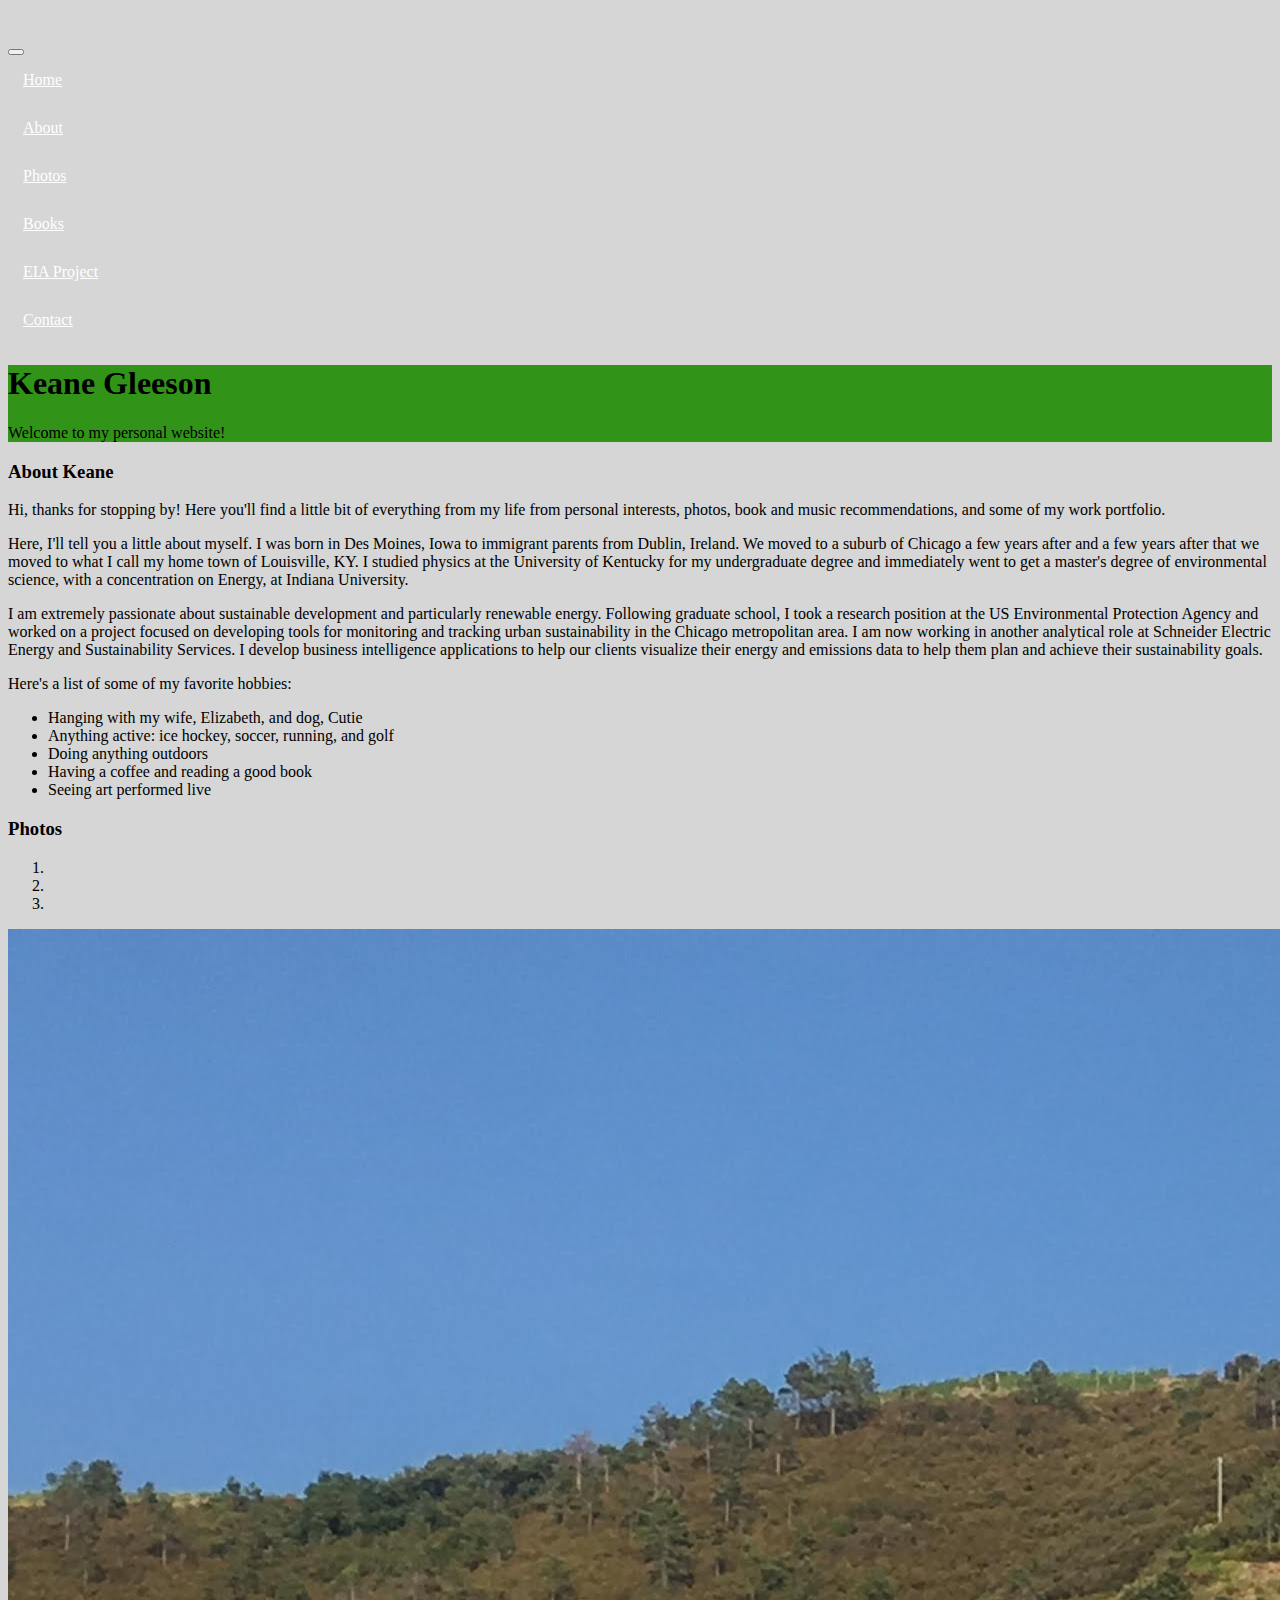
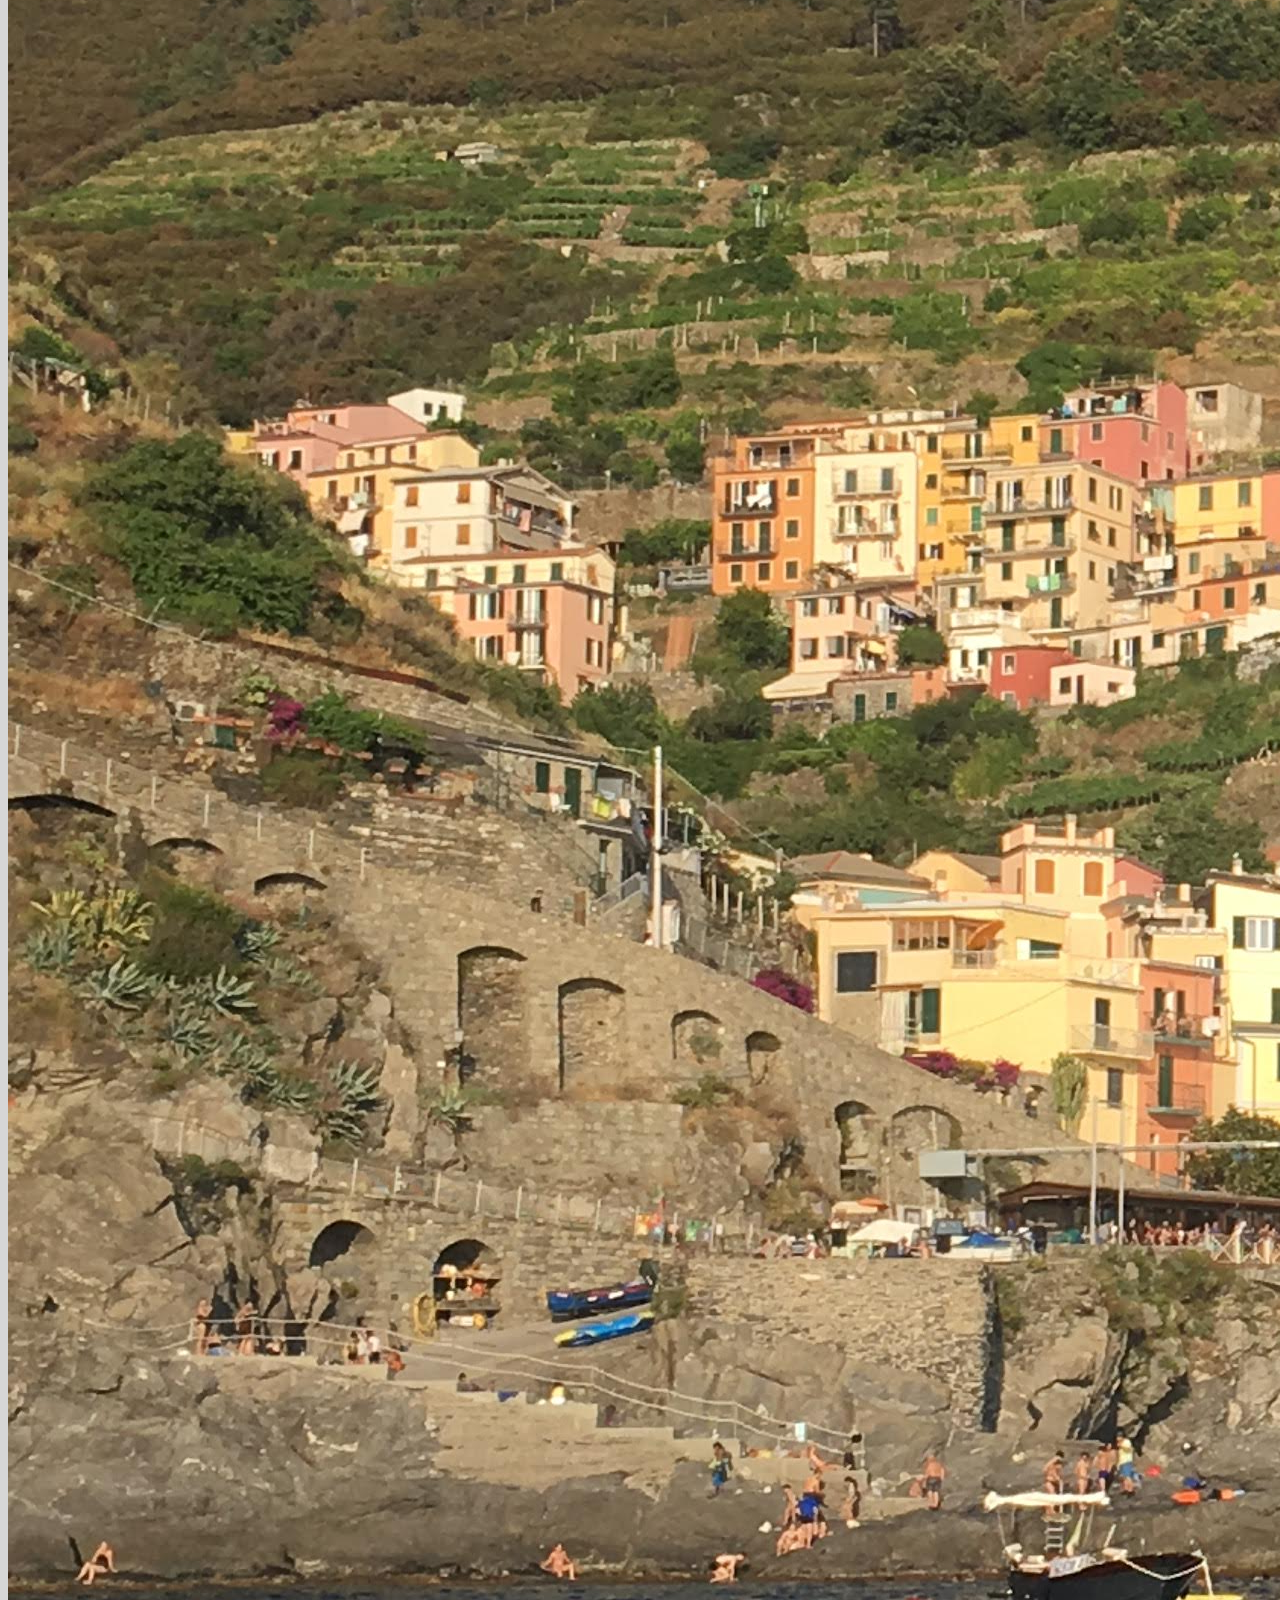
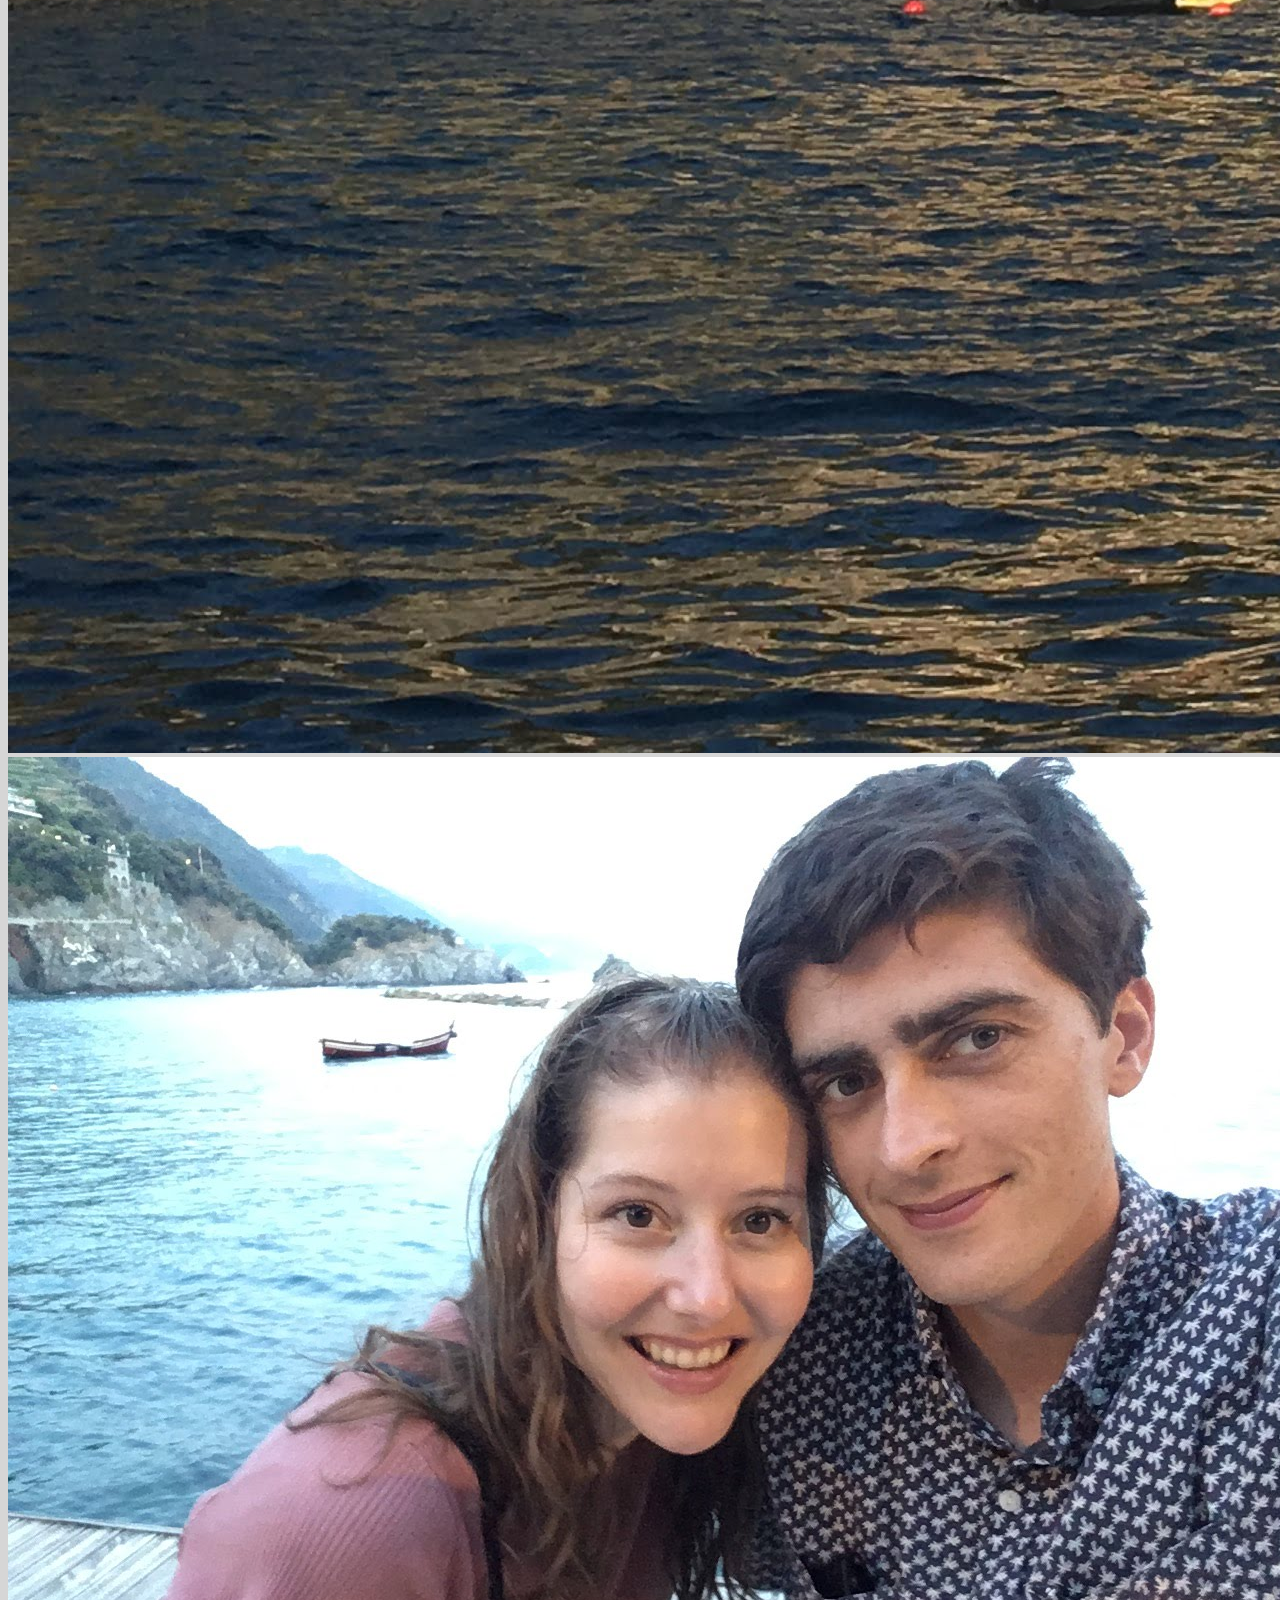
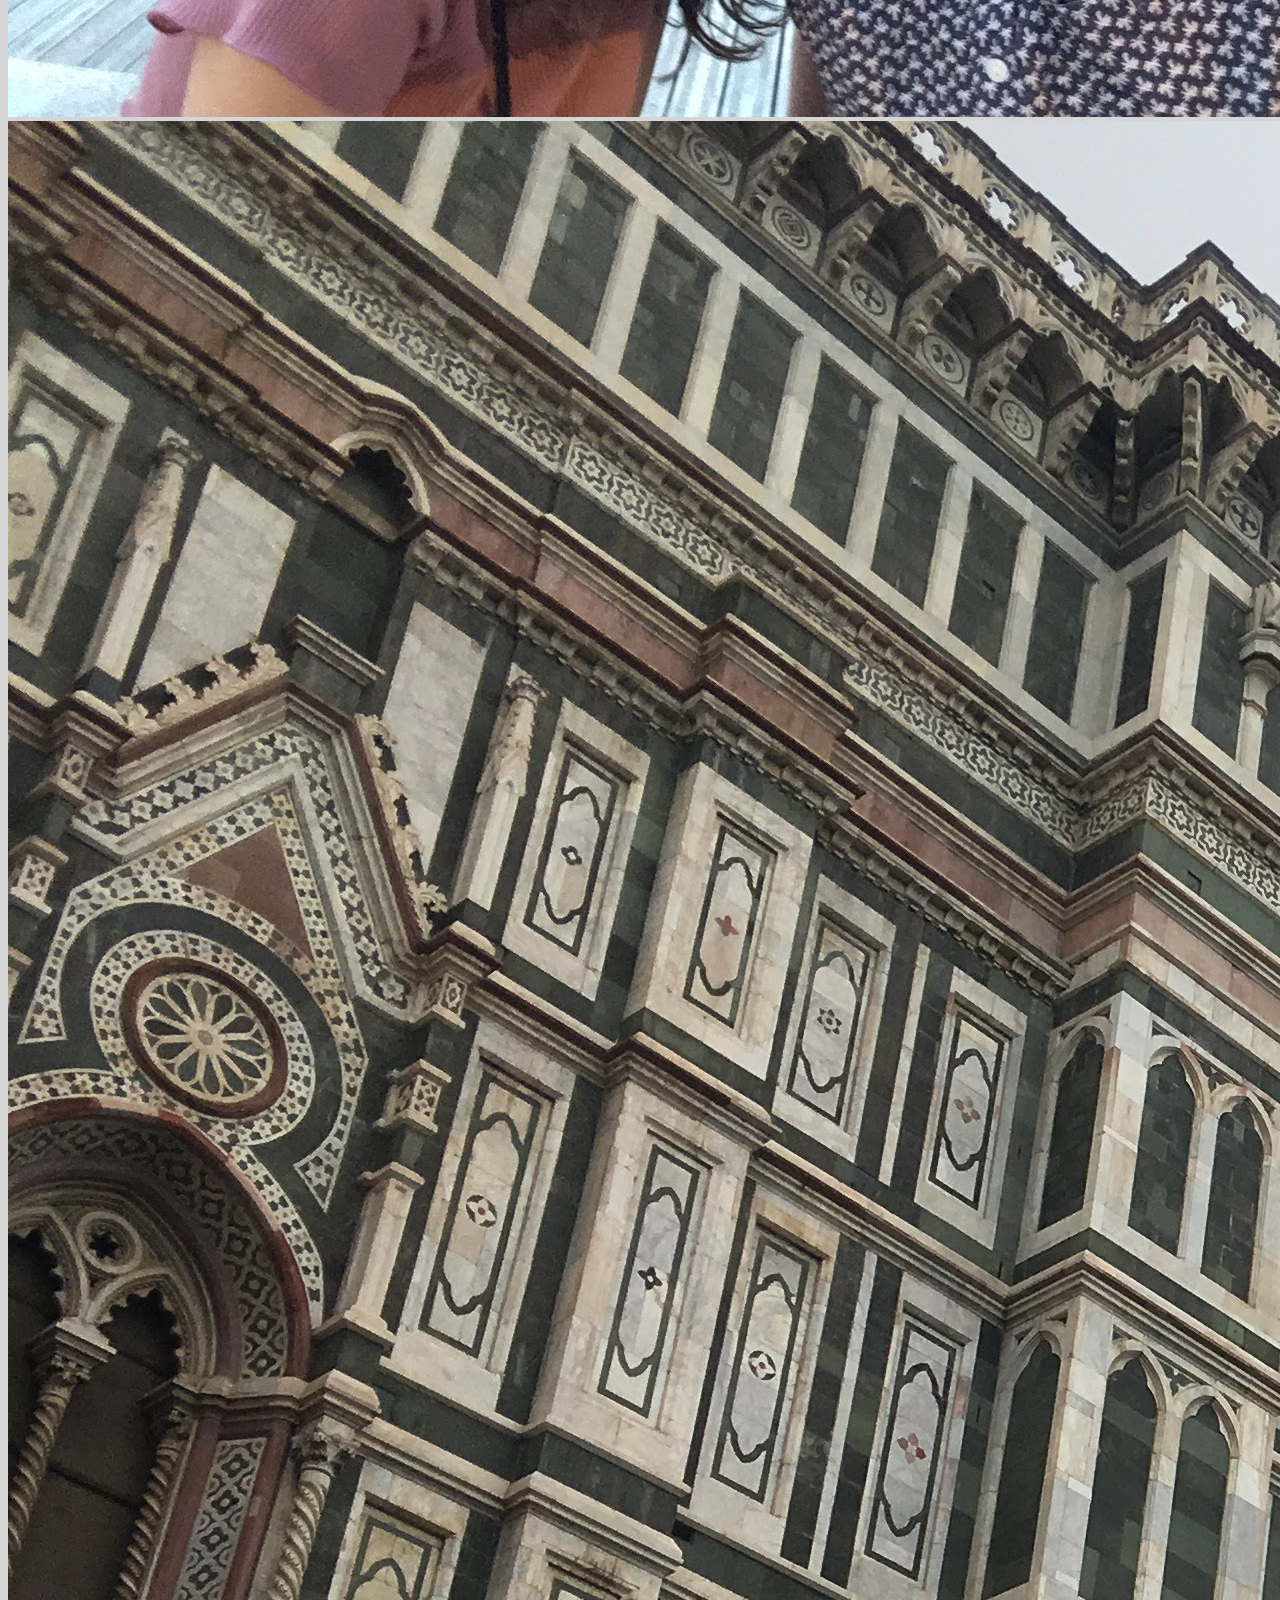
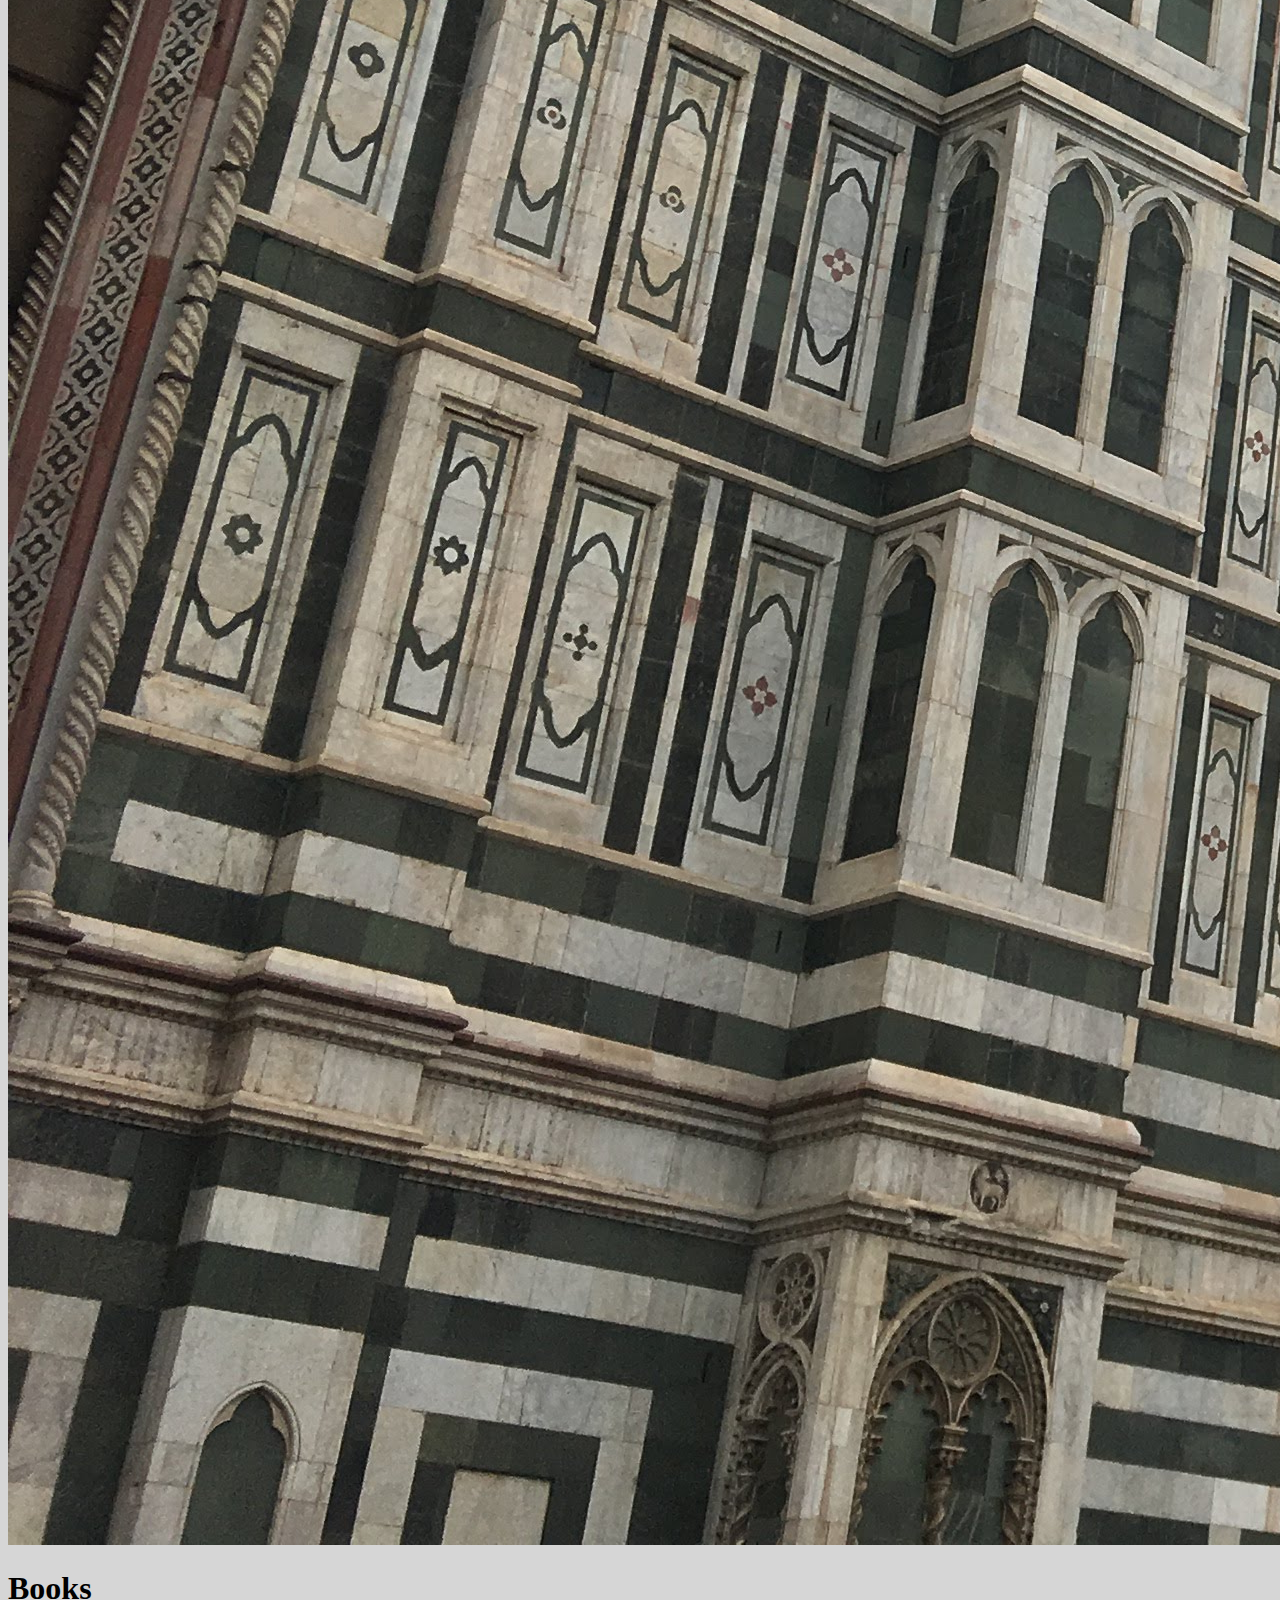
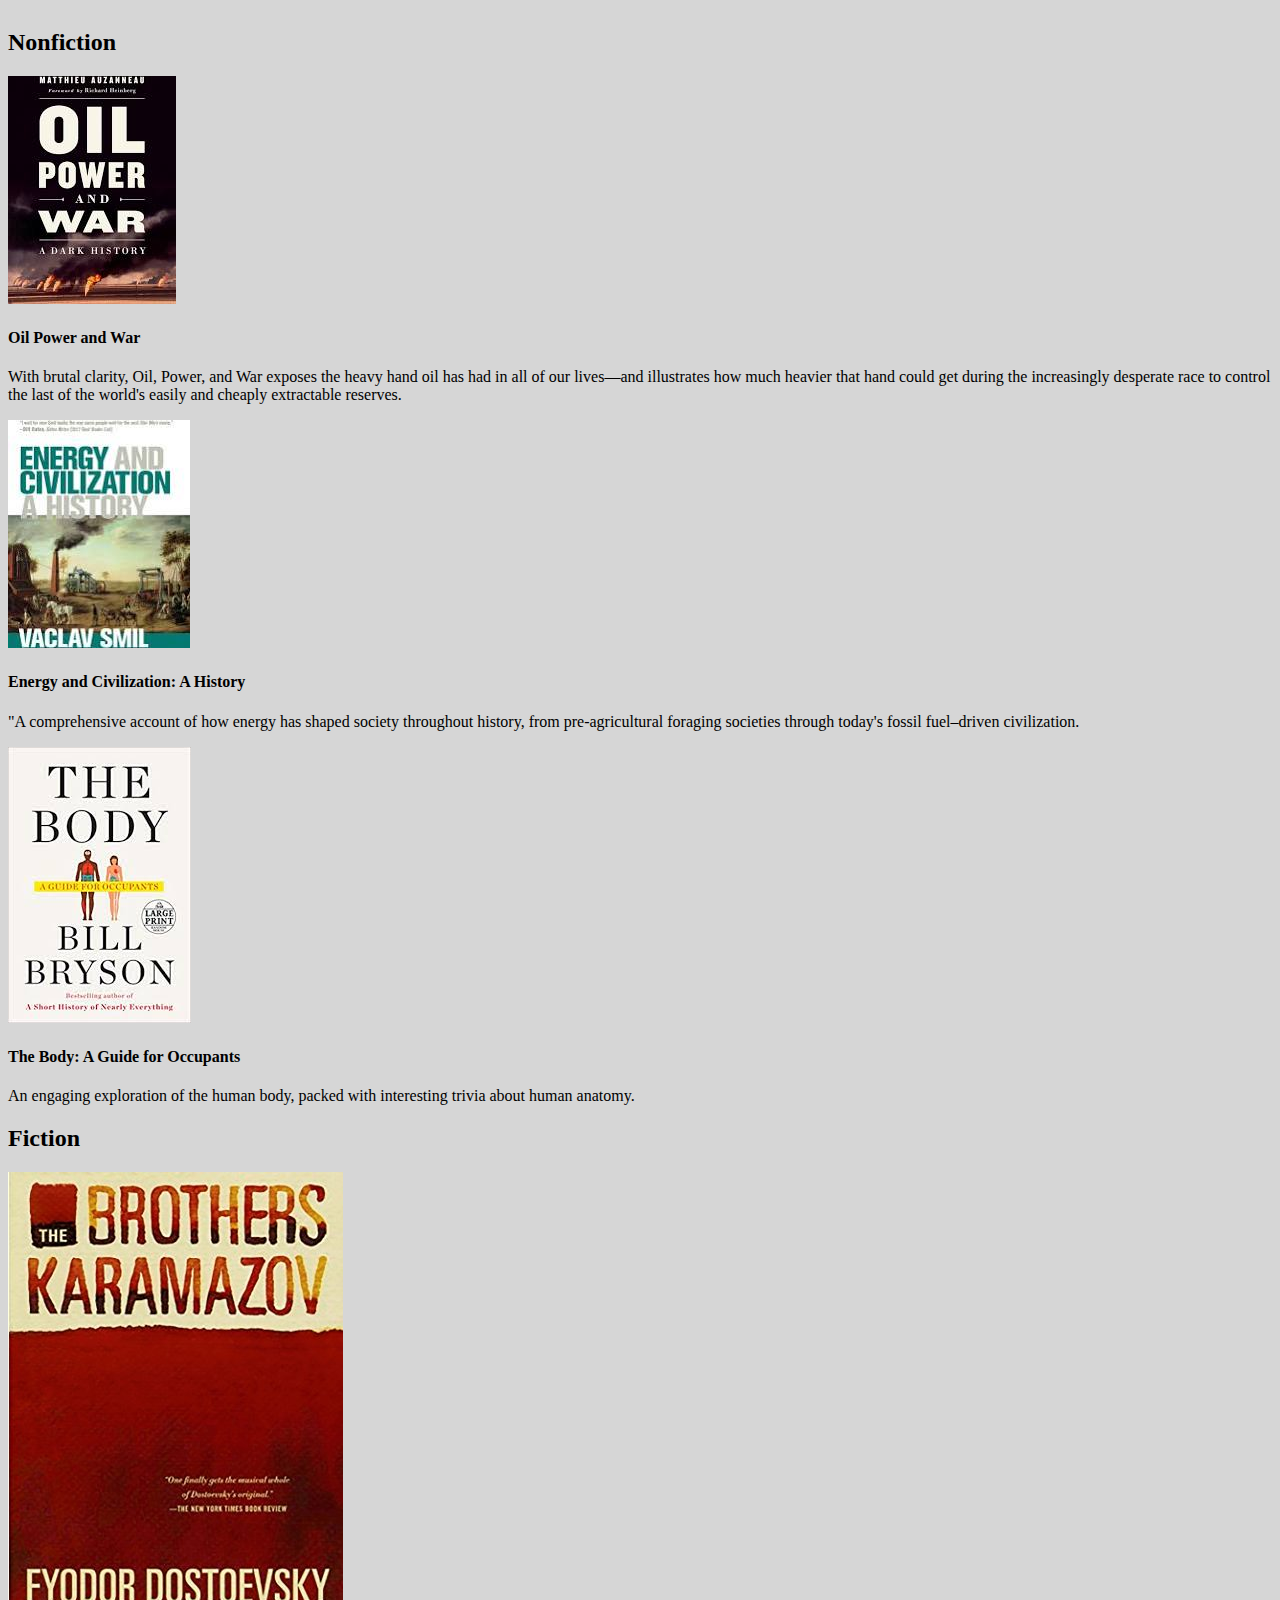
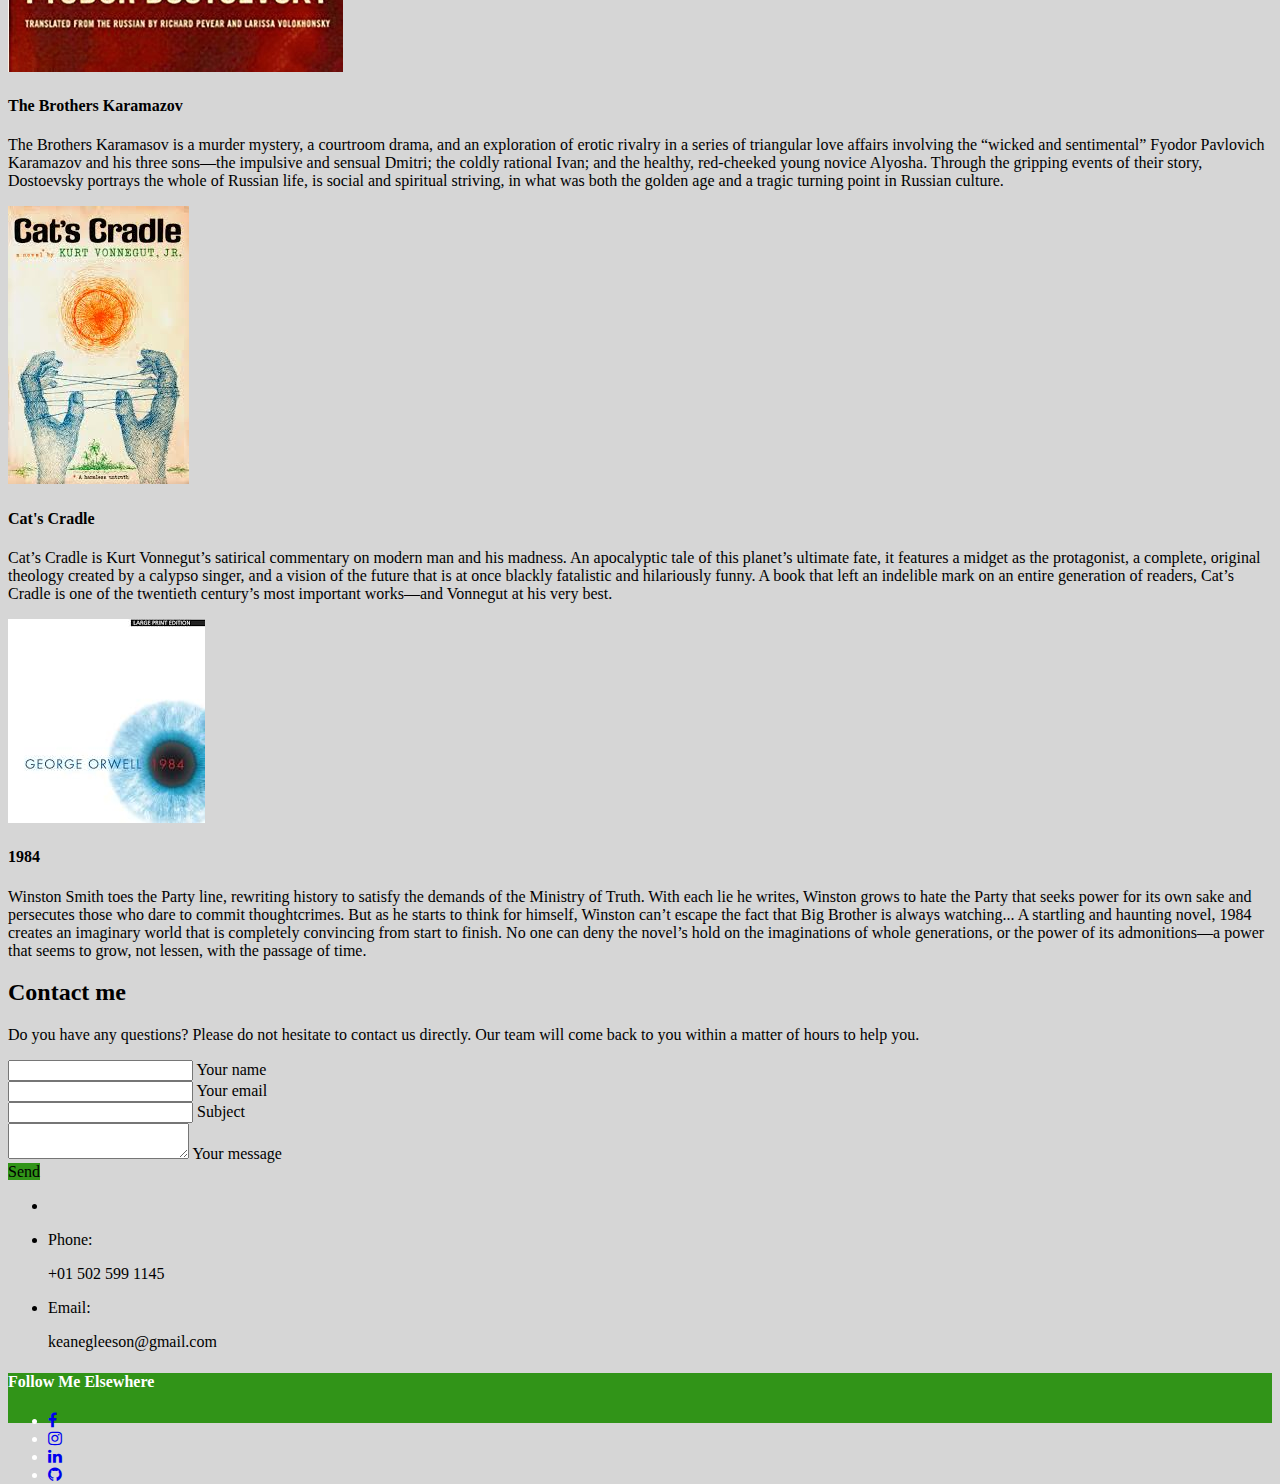
==== index.html @ a70cfd6a "11.18 JS Project Update to Personal Site" ====
<!DOCTYPE html>
<html lang="en">

<head>
  <title>Keane Gleeson</title>
  <!-- Required meta tags -->
  <meta charset="utf-8">
  <meta name="viewport" content="width=device-width, initial-scale=1, shrink-to-fit=no">

  <!-- Icons-->
  <link href="https://maxcdn.bootstrapcdn.com/font-awesome/4.7.0/css/font-awesome.min.css" rel="stylesheet">
  <!-- Bootstrap CSS -->
  <link rel="stylesheet" href="https://maxcdn.bootstrapcdn.com/bootstrap/4.0.0-beta/css/bootstrap.min.css"
    integrity="sha384-/Y6pD6FV/Vv2HJnA6t+vslU6fwYXjCFtcEpHbNJ0lyAFsXTsjBbfaDjzALeQsN6M" crossorigin="anonymous">

  <!-- JQuery import-->
  <script src="https://ajax.googleapis.com/ajax/libs/jquery/3.5.1/jquery.min.js"></script>
  <!--My CSS -->
  <link rel="stylesheet" href="css/Styles.css">


</head>



<body id="home" data-spy="scroll" data-target=".navbar" data-offset="100">
  <header class="main-header" id="main-header">
    <!-- navbar -->
    <nav class="navbar navbar-expand-lg navbar-dark bg-dark fixed-top">
      <div class="container">
        <a class="navbar-brand order-1 mr-0" target="_blank"></a>
        <button class="navbar-toggler" type="button" data-toggle="collapse" data-target="#navbarNavAltMarkup"
          aria-controls="navbarNavAltMarkup" aria-expanded="false" aria-label="Toggle navigation">
          <span class="navbar-toggler-icon"></span>
        </button>
        <div class="collapse navbar-collapse" id="navbarNavAltMarkup">
          <div class="navbar-nav">
            <a class="nav-item " href="#home">Home <span class="sr-only">(current)</span></a>
            <a class="nav-item " href="#About">About</a>
            <a class="nav-item " href="#Photos">Photos</a>
            <a class="nav-item " href="#Books" onclick="openTab('Books')">Books</a>
            <a class="nav-item " href="#eia.html">EIA Project</a>
            <a class="nav-item " href="#Contact">Contact</a>
          </div>
        </div>
      </div>
    </nav><!-- /navbar -->
  </header>

  <!-- jumbotron -->
  <div class="jumbotron jumbotron-fluid  text-white">
    <div class="container text-sm-center pt-5">
      <h1 id="Home" class="display-2">Keane Gleeson</h1>
      <p class="lead">Welcome to my personal website!</p>
    </div>
  </div><!-- /jumbotron -->

  <div class="container pt-4">
    <!-- about -->
    <div id="about" class="row">
      <div class="col-lg">
        <h3 id="About" class="mb-4">About Keane</h3>

        <p>Hi, thanks for stopping by! Here you'll find a little bit of everything from my life from personal interests,
          photos, book and music recommendations, and some of my work portfolio. </p>
        <p>Here, I'll tell you a little about myself. I was born in Des Moines, Iowa to immigrant parents from Dublin,
          Ireland. We moved to a suburb of Chicago a few years after and a few years after that we moved to what I call
          my home town of Louisville, KY. I studied physics at the University of Kentucky for my undergraduate degree
          and immediately went to get a master's degree of environmental science, with a concentration on Energy, at
          Indiana University.</p>
        <p>I am extremely passionate about sustainable development and particularly renewable energy. Following graduate
          school, I took a research position at the US Environmental Protection Agency and worked on a project focused
          on
          developing tools for monitoring and tracking urban sustainability in the Chicago metropolitan area. I am now
          working in another analytical role at Schneider Electric Energy and Sustainability Services.
          I develop business intelligence applications to help our clients visualize their energy and emissions data to
          help them plan and achieve their sustainability goals.
        </p>
        <p>
          Here's a list of some of my favorite hobbies:
        <ul>
          <li>Hanging with my wife, Elizabeth, and dog, Cutie</li>
          <li>Anything active: ice hockey, soccer, running, and golf</li>
          <li>Doing anything outdoors</li>
          <li>Having a coffee and reading a good book</li>
          <li>Seeing art performed live</li>
        </ul>
        </p>
      </div>

      <div class="col-lg">
        <h3 id="Photos" class="mb-4">Photos</h3>
        <div id="carouselExampleIndicators" class="carousel slide" data-ride="carousel">
          <ol class="carousel-indicators">
            <li data-target="#carouselExampleIndicators" data-slide-to="0" class="active"></li>
            <li data-target="#carouselExampleIndicators" data-slide-to="1"></li>
            <li data-target="#carouselExampleIndicators" data-slide-to="2"></li>
          </ol>
          <div class="carousel-inner">
            <div class="carousel-item active">
              <img class="d-block w-100" src="img/IMG_4002.jpg" alt="Cinque Terre">
            </div>
            <div class="carousel-item">
              <img class="d-block w-100" src="img/IMG_4075.jpg" alt="Keane and Elizabeth in Italy">
            </div>
            <div class="carousel-item">
              <img class="d-block w-100" src="img/IMG_4142.jpg" alt="Florence, Italy - Duomo">
            </div>
          </div>
          <a class="carousel-control-prev" href="#carouselExampleIndicators" role="button" data-slide="prev">
            <span class="carousel-control-prev-icon" aria-hidden="true"></span>
            <span class="sr-only">Previous</span>
          </a>
          <a class="carousel-control-next" href="#carouselExampleIndicators" role="button" data-slide="next">
            <span class="carousel-control-next-icon" aria-hidden="true"></span>
            <span class="sr-only">Next</span>
          </a>
        </div>

      </div>
    </div><!-- /about -->

    <!-- Books -->
    <h1 id="Books" class="display-4 text-center my-5">Books</h1>
    <h2 id="Genre"> Nonfiction</h2>
    <div class="row">
      <div class="col-md-6 col-lg-4">
        <div class="card mb-3 h-100">
          <img class="card-img-top h-100" src="img/OPW.jpg" alt="Oil Power and War">
          <div class="card-body h-100">
            <h4 class="card-title">Oil Power and War</h4>
            <p class="card-text">With brutal clarity, Oil, Power, and War exposes the heavy hand oil has had in all of
              our lives—and illustrates how much heavier that hand could get during the increasingly desperate race to
              control the last of the world's easily and cheaply extractable reserves.</p>
          </div>
        </div>
      </div>

      <div class="col-md-6 col-lg-4">
        <div class="card mb-3 h-100">
          <img class="card-img-top h-100" src="img/EC.jpg" alt="Energy and Civilization">
          <div class="card-body h-100">
            <h4 class="card-title">Energy and Civilization: A History</h4>
            <p class="card-text">"A comprehensive account of how energy has shaped society throughout history, from
              pre-agricultural foraging societies through today's fossil fuel–driven civilization.</p>
          </div>
        </div>
      </div>

      <div class="col-md-6 col-lg-4">
        <div class="card mb-3 h-100">
          <img class="card-img-top h-100" src="img/Body.jpg" alt="Body">
          <div class="card-body h-100">
            <h4 class="card-title">The Body: A Guide for Occupants</h4>
            <p class="card-text">An engaging exploration of the human body, packed with interesting trivia about human
              anatomy.</p>
          </div>
        </div>
      </div>
    </div>

    <h2 class="mt-5" id="Genre"> Fiction</h2>
    <div class="row mt-4">
      <div class="col-md-6 col-lg-4">
        <div class="card mb-3 h-100">
          <img class="card-img-top h-100" src="img/BK.jpg" alt="Brothers Karamazov">
          <div class="card-body h-100">
            <h4 class="card-title">The Brothers Karamazov</h4>
            <p class="card-text">The Brothers Karamasov is a murder mystery, a courtroom drama, and an exploration of
              erotic rivalry in a series of triangular love affairs involving the “wicked and sentimental” Fyodor
              Pavlovich Karamazov and his three sons―the impulsive and sensual Dmitri; the coldly rational Ivan; and the
              healthy, red-cheeked young novice Alyosha. Through the gripping events of their story, Dostoevsky portrays
              the whole of Russian life, is social and spiritual striving, in what was both the golden age and a tragic
              turning point in Russian culture.</p>
          </div>
        </div>
      </div>

      <div class="col-md-6 col-lg-4">
        <div class="card mb-3 h-100">
          <img class="card-img-top h-100" src="img/CC.jpg" alt="Cat's Cradle">
          <div class="card-body h-100">
            <h4 class="card-title">Cat's Cradle</h4>
            <p class="card-text">Cat’s Cradle is Kurt Vonnegut’s satirical commentary on modern man and his madness. An
              apocalyptic tale of this planet’s ultimate fate, it features a midget as the protagonist, a complete,
              original theology created by a calypso singer, and a vision of the future that is at once blackly
              fatalistic and hilariously funny. A book that left an indelible mark on an entire generation of readers,
              Cat’s Cradle is one of the twentieth century’s most important works—and Vonnegut at his very best.</p>
          </div>
        </div>
      </div>

      <div class="col-md-6 col-lg-4">
        <div class="card mb-3 h-100">
          <img class="card-img-top h-100" src="img/1984.jpg" alt="1984">
          <div class="card-body h-100">
            <h4 class="card-title">1984</h4>
            <p class="card-text">Winston Smith toes the Party line, rewriting history to satisfy the demands of the
              Ministry of Truth. With each lie he writes, Winston grows to hate the Party that seeks power for its own
              sake and persecutes those who dare to commit thoughtcrimes. But as he starts to think for himself, Winston
              can’t escape the fact that Big Brother is always watching...
              A startling and haunting novel, 1984 creates an imaginary world that is completely convincing from start
              to finish. No one can deny the novel’s hold on the imaginations of whole generations, or the power of its
              admonitions—a power that seems to grow, not lessen, with the passage of time.</p>
          </div>
        </div>
      </div>
    </div>
    <!-- /Books -->

    <!--Section: Contact v.2-->
    <section class="mb-4">

      <!--Section heading-->
      <h2 id="Contact" class="h1-responsive font-weight-bold text-center my-4">Contact me</h2>
      <!--Section description-->
      <p class="text-center w-responsive mx-auto mb-5">Do you have any questions? Please do not hesitate to contact us
        directly. Our team will come back to you within
        a matter of hours to help you.</p>

      <div class="row">

        <!--Grid column-->
        <div class="col-md-9 mb-md-0 mb-5">
          <form id="contact-form" name="contact-form" action="mail.php" method="POST" onsubmit="return validateForm()">

            <!--Grid row-->
            <div class="row">

              <!--Grid column-->
              <div class="col-md-6">
                <div class="md-form mb-0">
                  <input type="text" id="name" name="name" class="form-control">
                  <label for="name" class="">Your name</label>
                </div>
              </div>
              <!--Grid column-->

              <!--Grid column-->
              <div class="col-md-6">
                <div class="md-form mb-0">
                  <input type="text" id="email" name="email" class="form-control">
                  <label for="email" class="">Your email</label>
                </div>
              </div>
              <!--Grid column-->

            </div>
            <!--Grid row-->

            <!--Grid row-->
            <div class="row">
              <div class="col-md-12">
                <div class="md-form mb-0">
                  <input type="text" id="subject" name="subject" class="form-control">
                  <label for="subject" class="">Subject</label>
                </div>
              </div>
            </div>
            <!--Grid row-->

            <!--Grid row-->
            <div class="row">

              <!--Grid column-->
              <div class="col-md-12">

                <div class="md-form">
                  <textarea type="text" id="message" name="message" rows="2"
                    class="form-control md-textarea"></textarea>
                  <label for="message">Your message</label>
                </div>

              </div>
            </div>
            <!--Grid row-->

          </form>

          <div class="text-center text-md-left">
            <a class="btn text-white" type="submit" onclick="validateForm()">Send</a>
          </div>
          <div class="status" id="status"></div>
        </div>
        <!--Grid column-->

        <!--Grid column-->
        <div class="col-md-3 text-center">
          <ul class="list-unstyled mb-0">
            <li><i class="fas fa-map-marker-alt fa-2x"></i>
              <p></p>
            </li>

            <li><a class="mt-4">Phone:</a>
              <p>+01 502 599 1145</p>
            </li>

            <li><a class="mt-4">Email:</a>
              <p>keanegleeson@gmail.com</p>
            </li>
          </ul>
        </div>
        <!--Grid column-->

      </div>

    </section>
    <!--Section: Contact v.2-->



  </div><!-- /.container -->




  <!-- Optional JavaScript from bootstrap template -->
  <!-- jQuery first, then Popper.js, then Bootstrap JS -->
  <script src="https://code.jquery.com/jquery-3.2.1.slim.min.js"
    integrity="sha384-KJ3o2DKtIkvYIK3UENzmM7KCkRr/rE9/Qpg6aAZGJwFDMVNA/GpGFF93hXpG5KkN"
    crossorigin="anonymous"></script>
  <script src="https://cdnjs.cloudflare.com/ajax/libs/popper.js/1.11.0/umd/popper.min.js"
    integrity="sha384-b/U6ypiBEHpOf/4+1nzFpr53nxSS+GLCkfwBdFNTxtclqqenISfwAzpKaMNFNmj4"
    crossorigin="anonymous"></script>
  <script src="https://maxcdn.bootstrapcdn.com/bootstrap/4.0.0-beta/js/bootstrap.min.js"
    integrity="sha384-h0AbiXch4ZDo7tp9hKZ4TsHbi047NrKGLO3SEJAg45jXxnGIfYzk4Si90RDIqNm1"
    crossorigin="anonymous"></script>

  <!--Custom scripts-->
  <script src="js/form_checker.js"></script>

  <footer class="footer">
    <div class="container">
      <div class="col-lg">
        <h4>Follow Me Elsewhere</h4>
        <ul class="social-network social-circle">
          <li><a href="https://www.facebook.com/keane.gleeson" target="_blank" class="icoFacebook" title="Facebook"><i
                class="fa fa-facebook"></i></a></li>
          <li><a href="https://www.instagram.com/keanegleeson/" target="_blank" class="icoInstagram"
              title="Instagram"><i class="fa fa-instagram"></i></a></li>
          <li><a href="https://www.linkedin.com/in/keanegleeson/" target="_blank" class="icoLinkedin"
              title="Linkedin"><i class="fa fa-linkedin"></i></a></li>
          <li><a href="https://github.com/keanegleeson" target="_blank" class="icoGithub" title="Github"><i
                class="fa fa-github"></i></a></li>
        </ul>
      </div>
    </div>
  </footer>
</body>

</html>
---- css/Styles.css ----
body{
    background-color: #D6d6d6 ;
}

.jumbotron{
    background-color:#319418 ;
}

.btn{
    background-color:#319418 ;
}
/* NAVIGATION CSS*/

  

  nav a,
  nav a:after,
  nav a:before {
    transition: all .5s;
    color: #fff;
    display: block;
    padding: 15px;
  }
  nav a:hover {
    color: #D61800;
  }
  
  
  /* stroke */
  nav.stroke a,
  nav.fill a {
    position: relative;
  }
  nav.stroke a:after,
  nav.fill a:after {
    position: absolute;
    bottom: 0;
    left: 0;
    right: 0;
    margin: auto;
    width: 0%;
    content: '.';
    color: transparent;
    background: #D61800;
    height: 1px;
  }
  nav.stroke a:hover:after {
    width: 100%;
  }
  
  nav.fill a {
    transition: all 2s;
  }
  
  nav.fill a:after {
    text-align: left;
    content: '.';
    margin: 0;
    opacity: 0;
  }
  nav.fill a:hover {
    color: #D61800;
    z-index: 1;
  }
  nav.fill a:hover:after {
    z-index: -10;
    animation: fill 1s forwards;
    -webkit-animation: fill 1s forwards;
    -moz-animation: fill 1s forwards;
    opacity: 1;
  }
  /* NAVIGATION CSS*/

  /*Footer*/
  footer{
    background-color: #319418;
    color: #fff;
    height: 50px;
  }
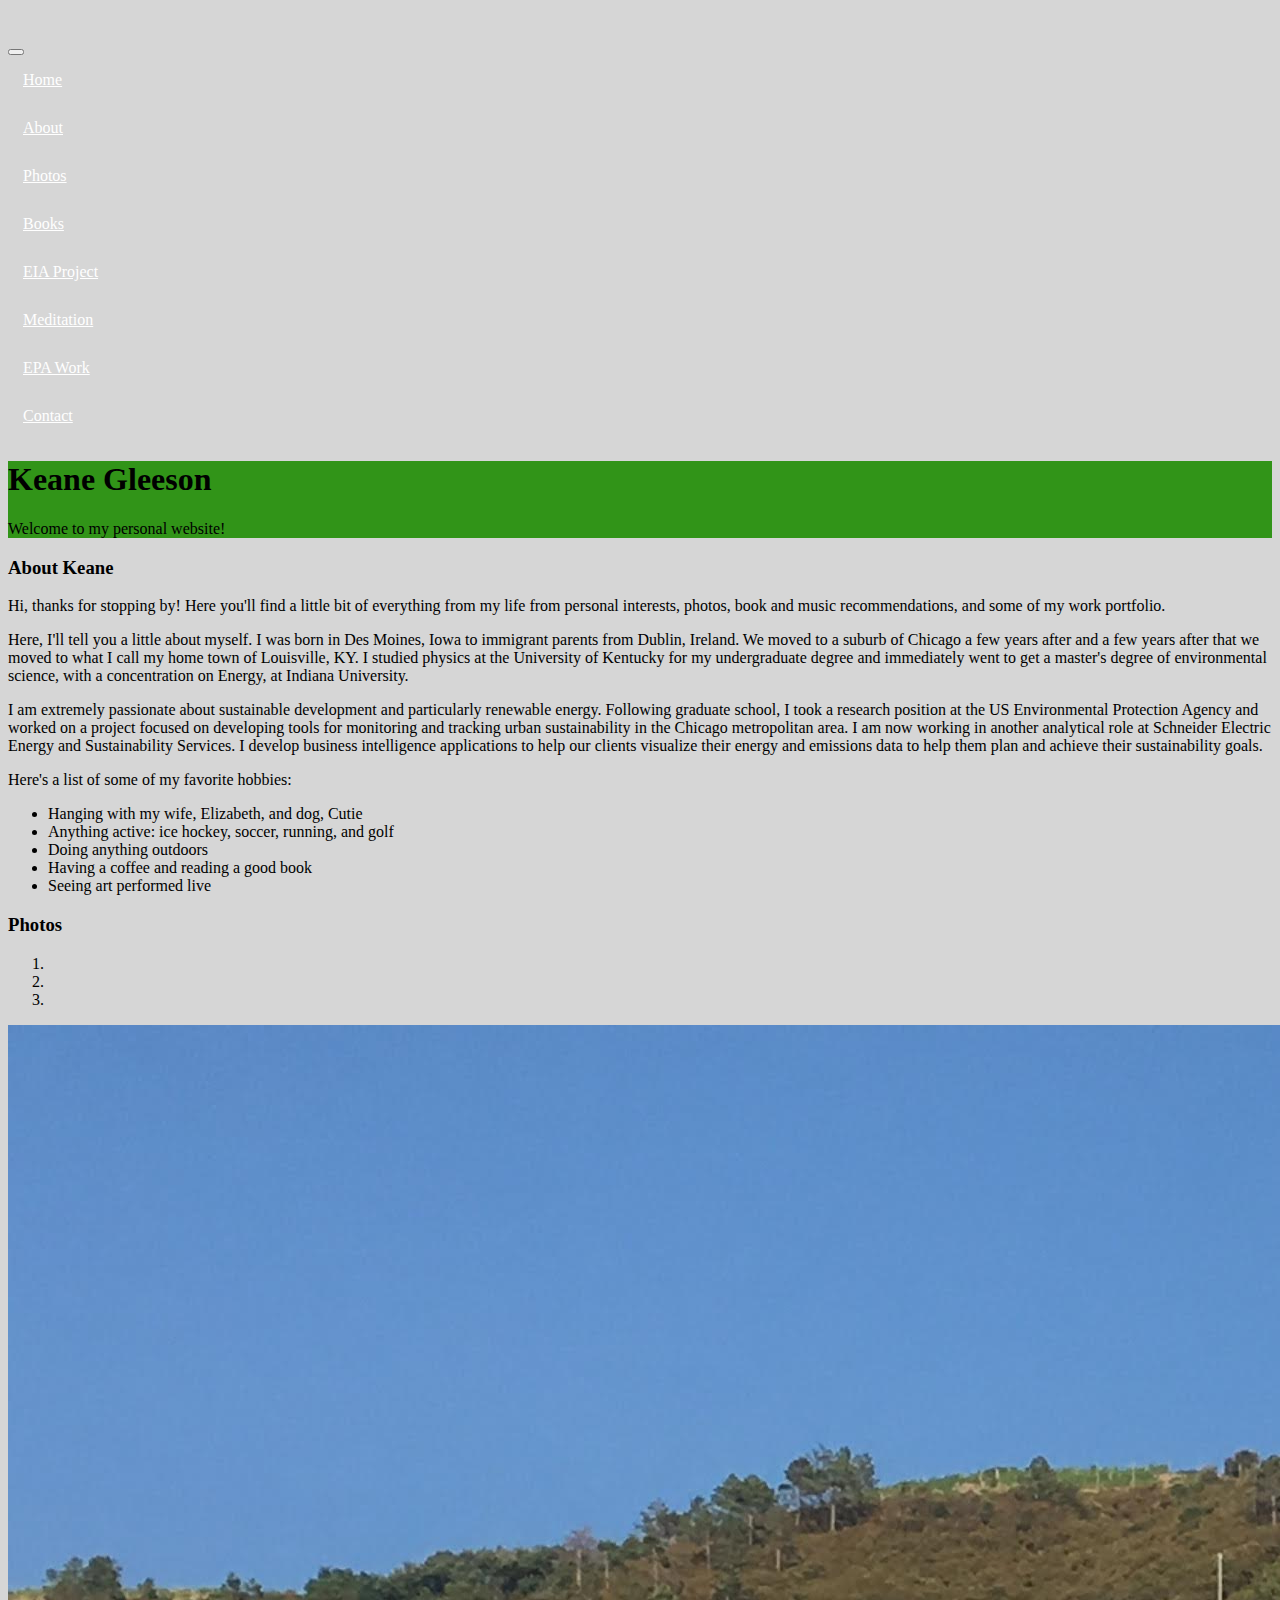
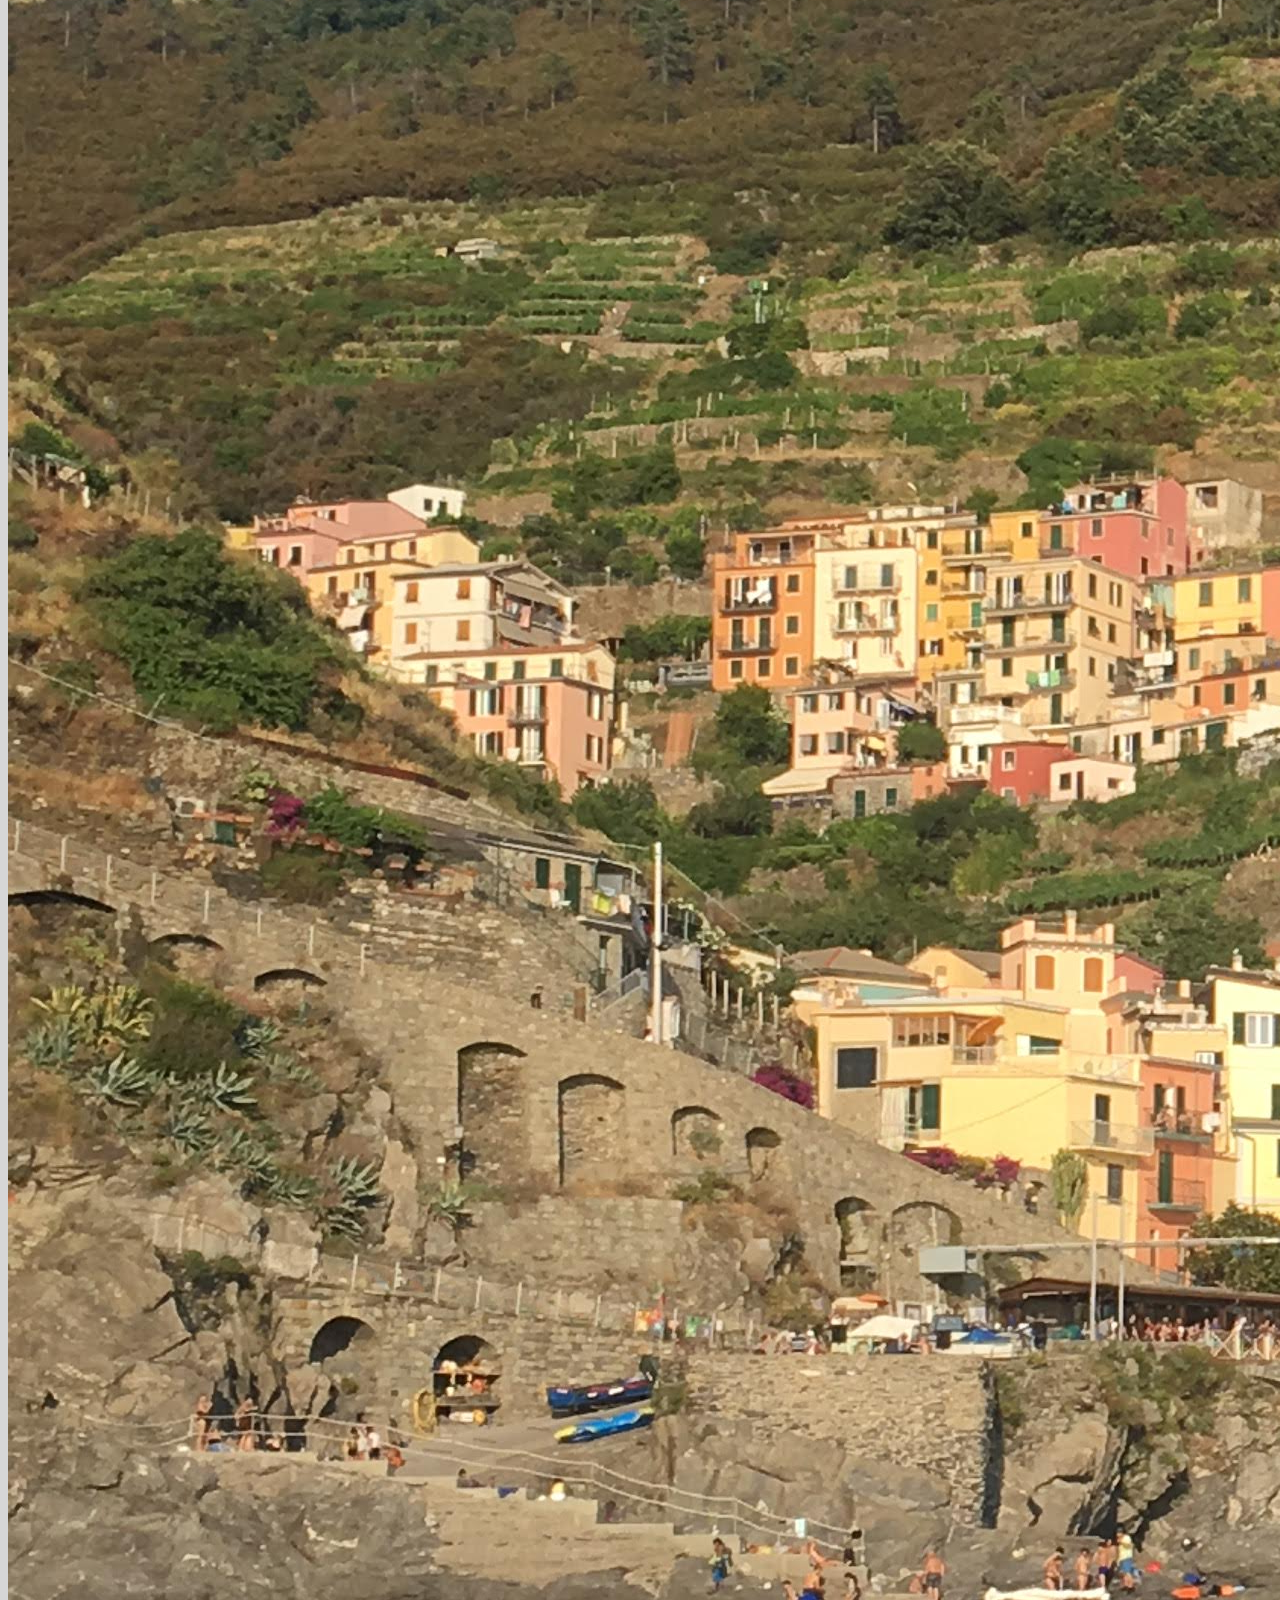
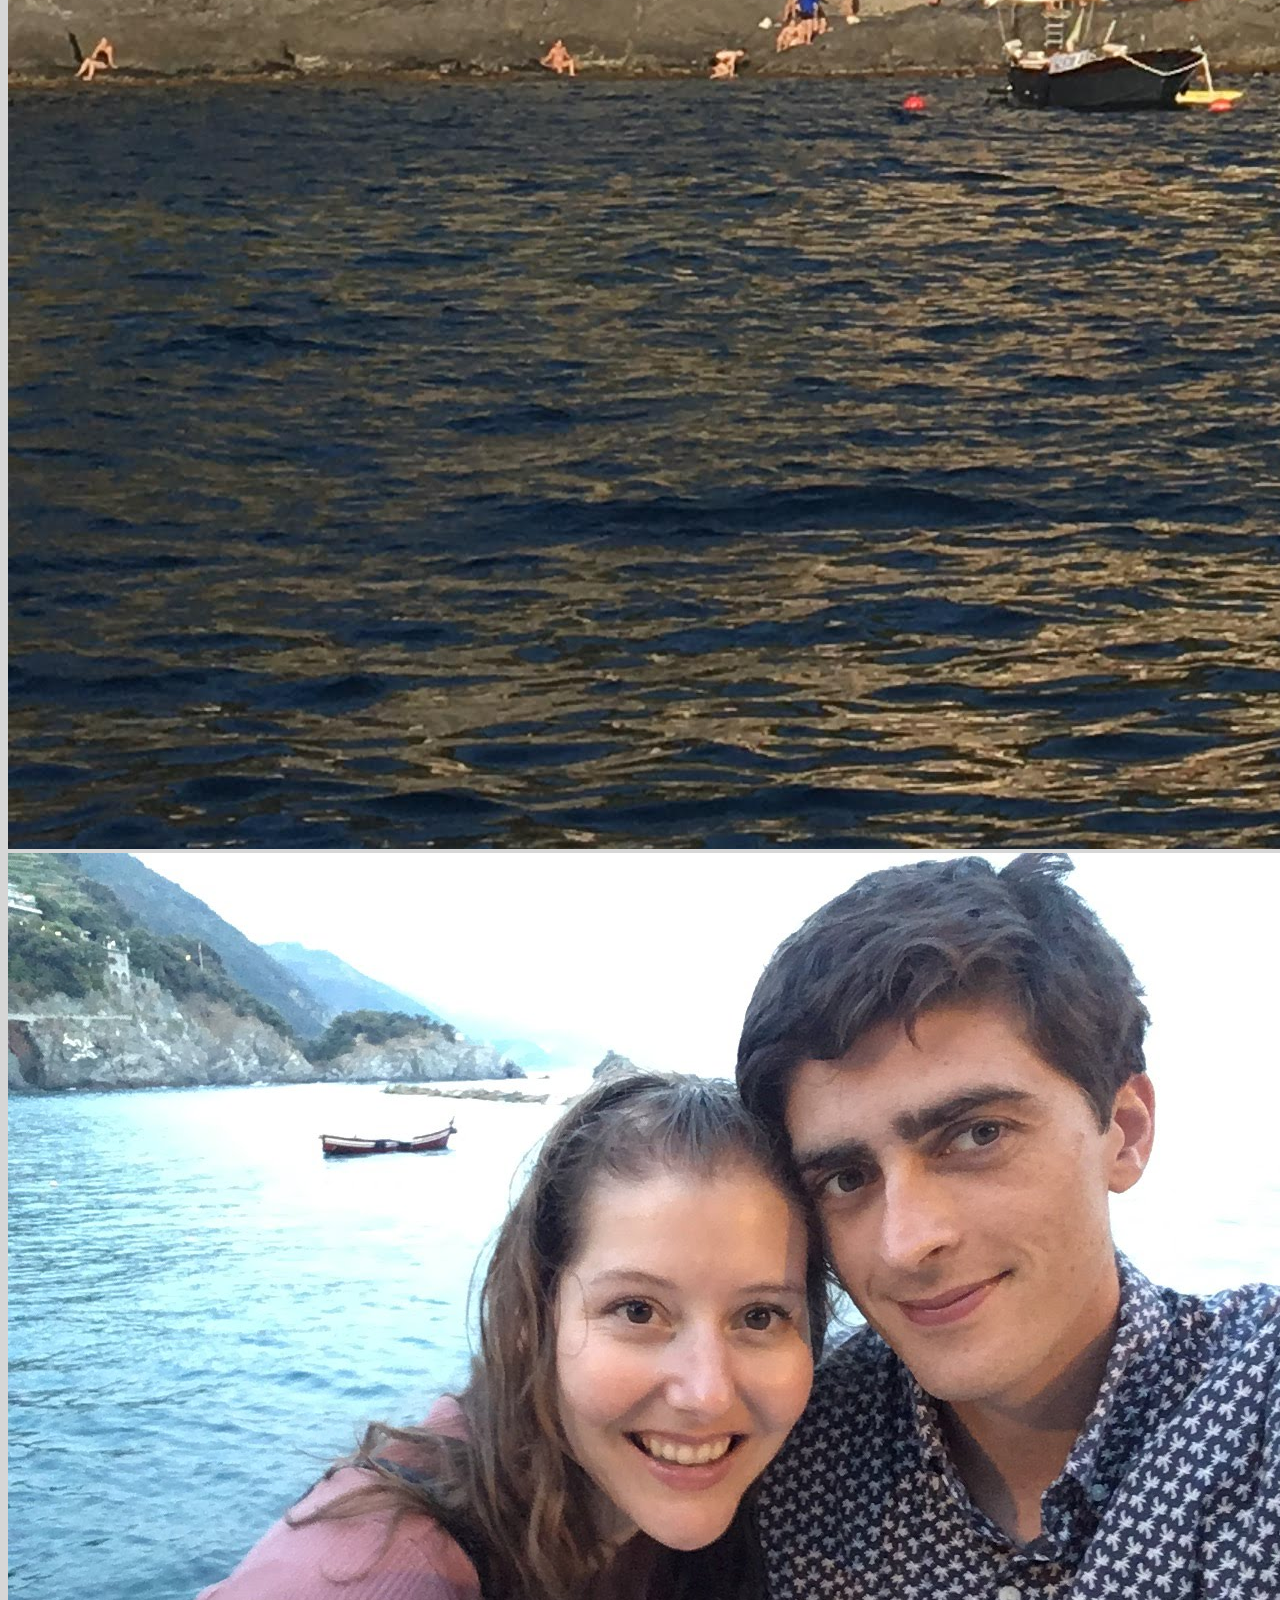
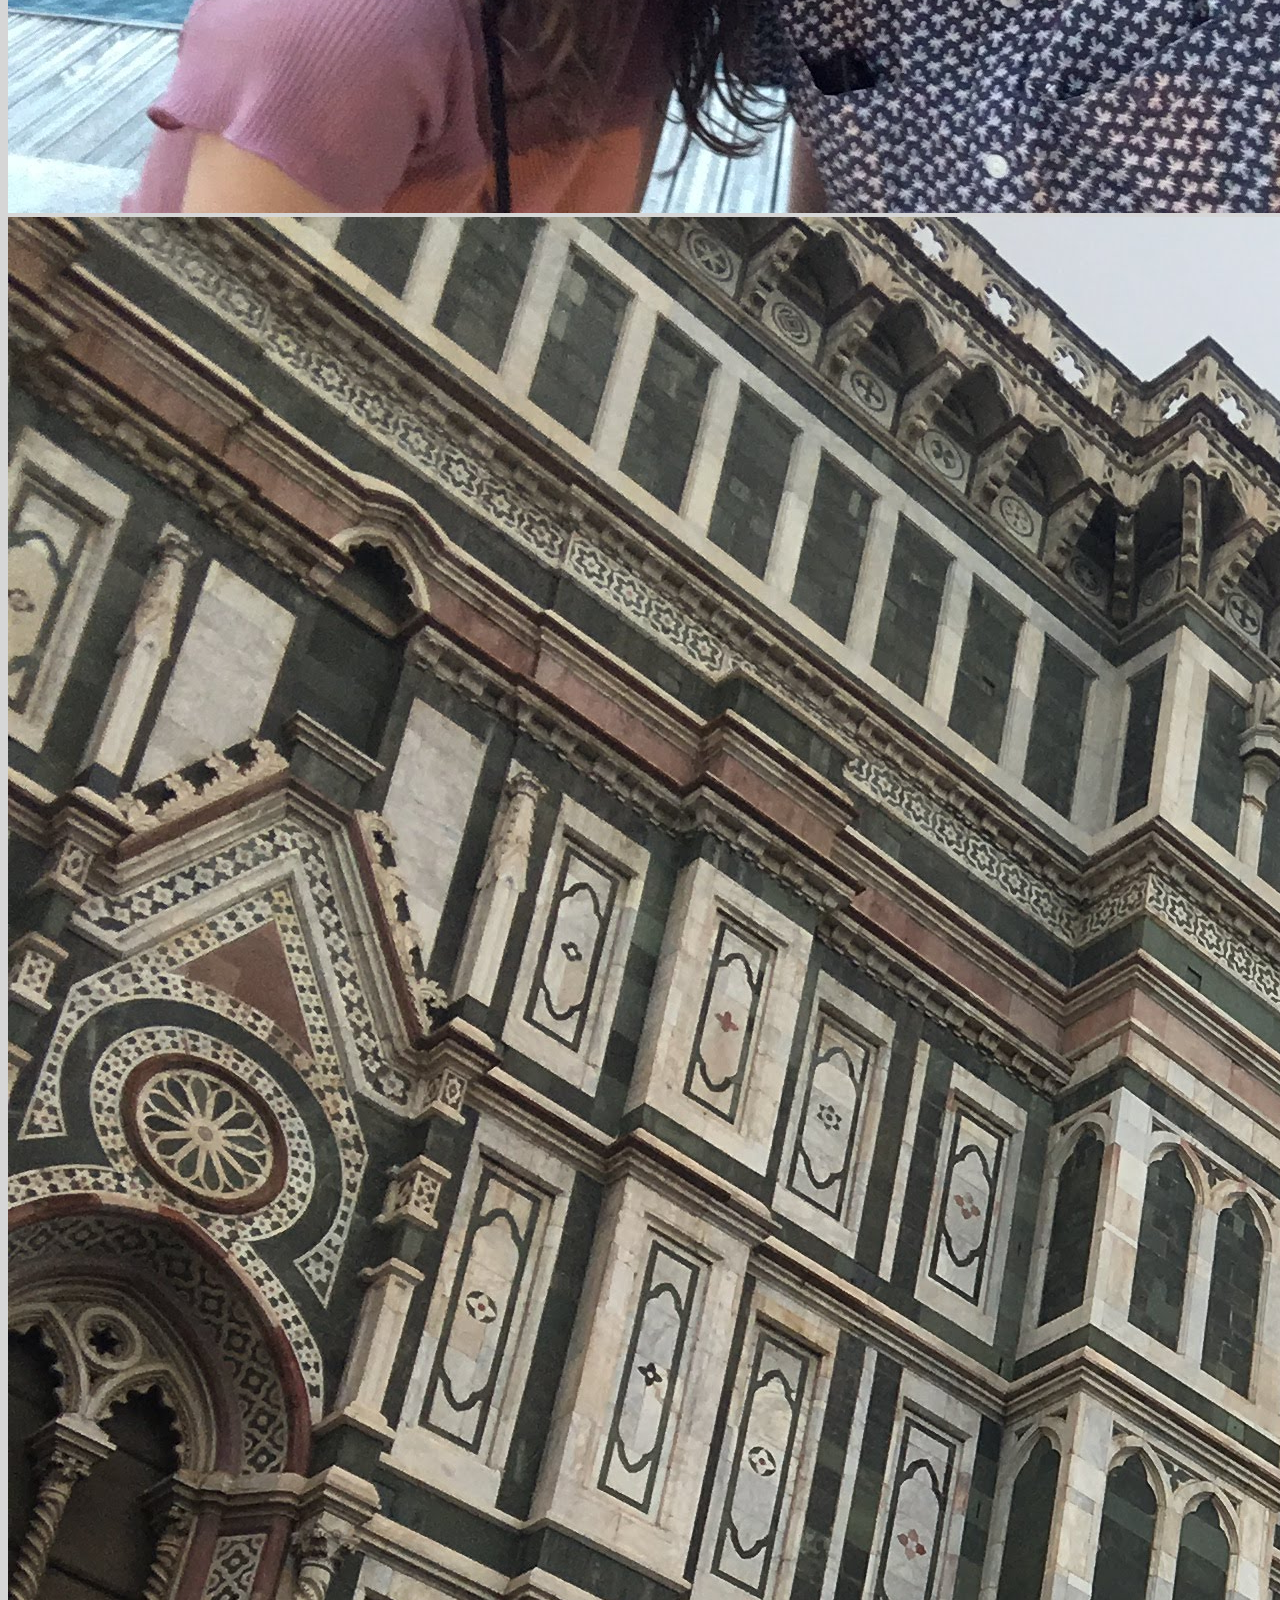
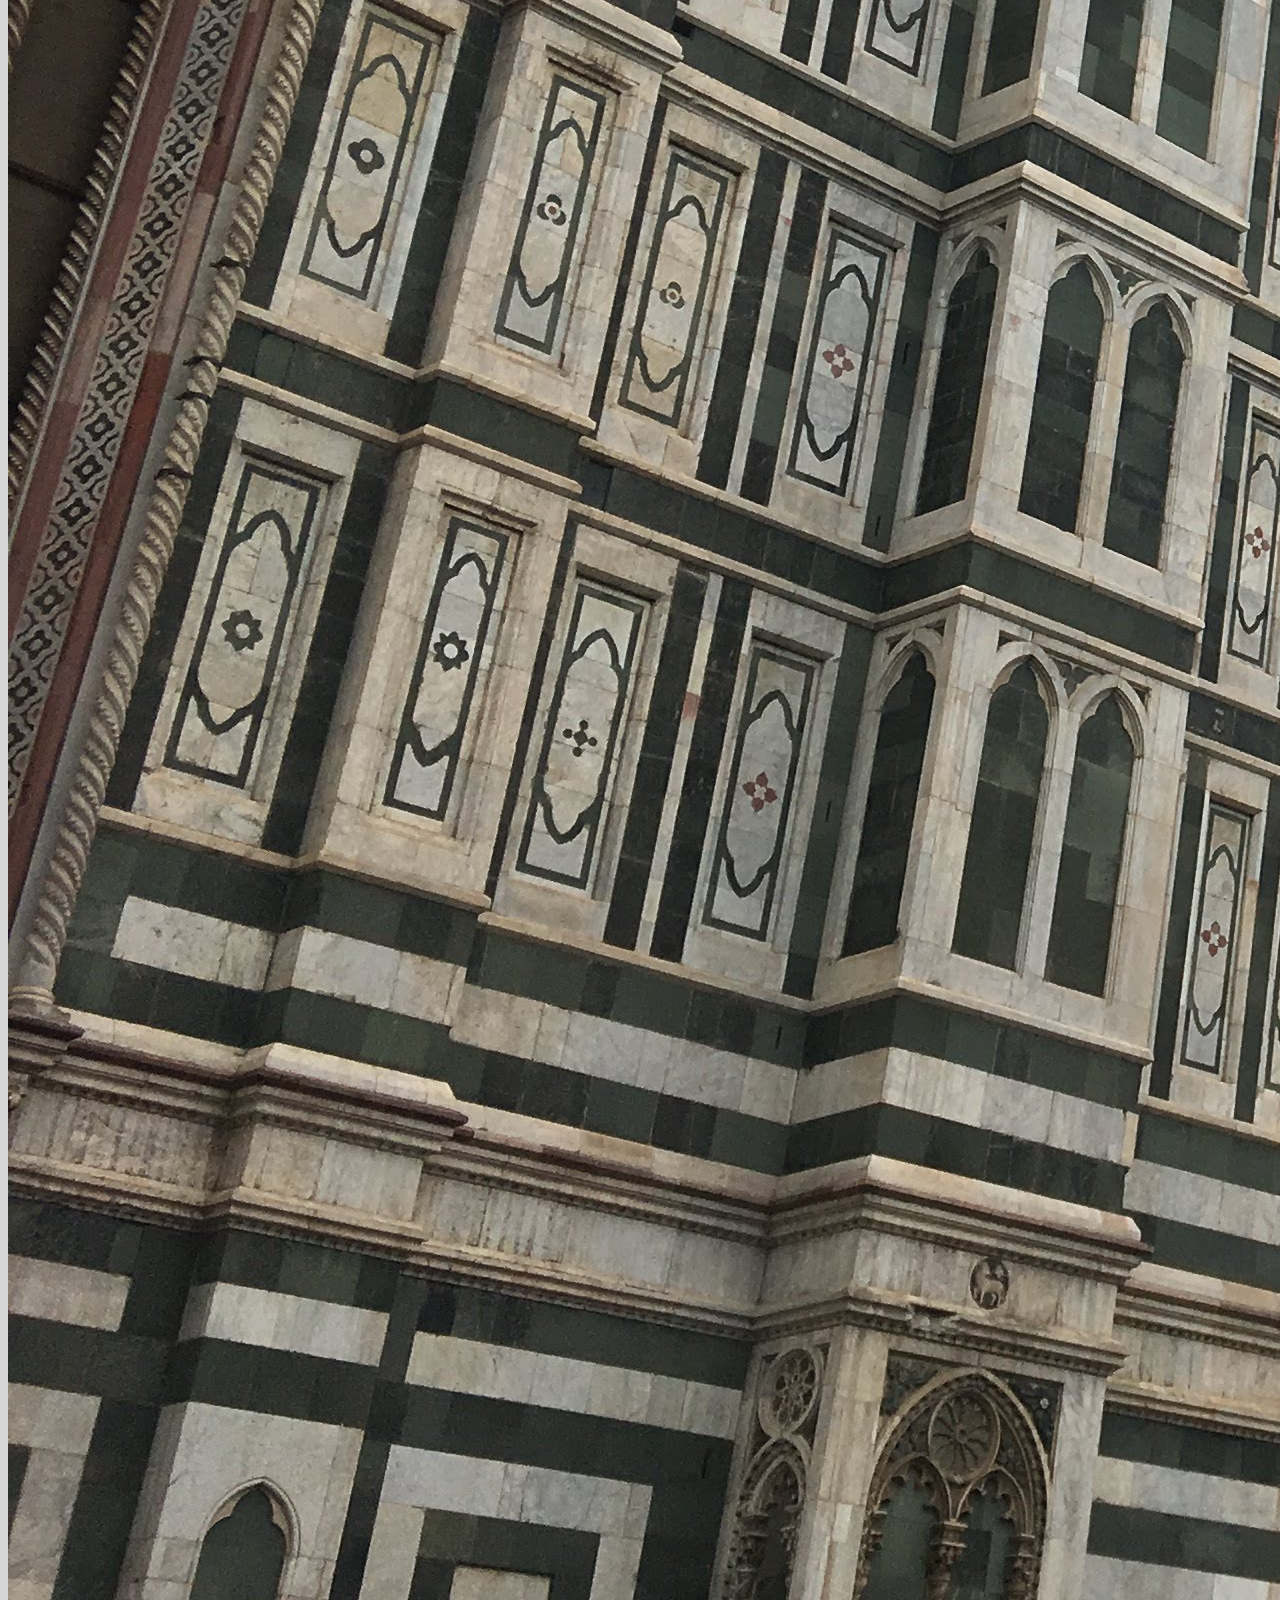
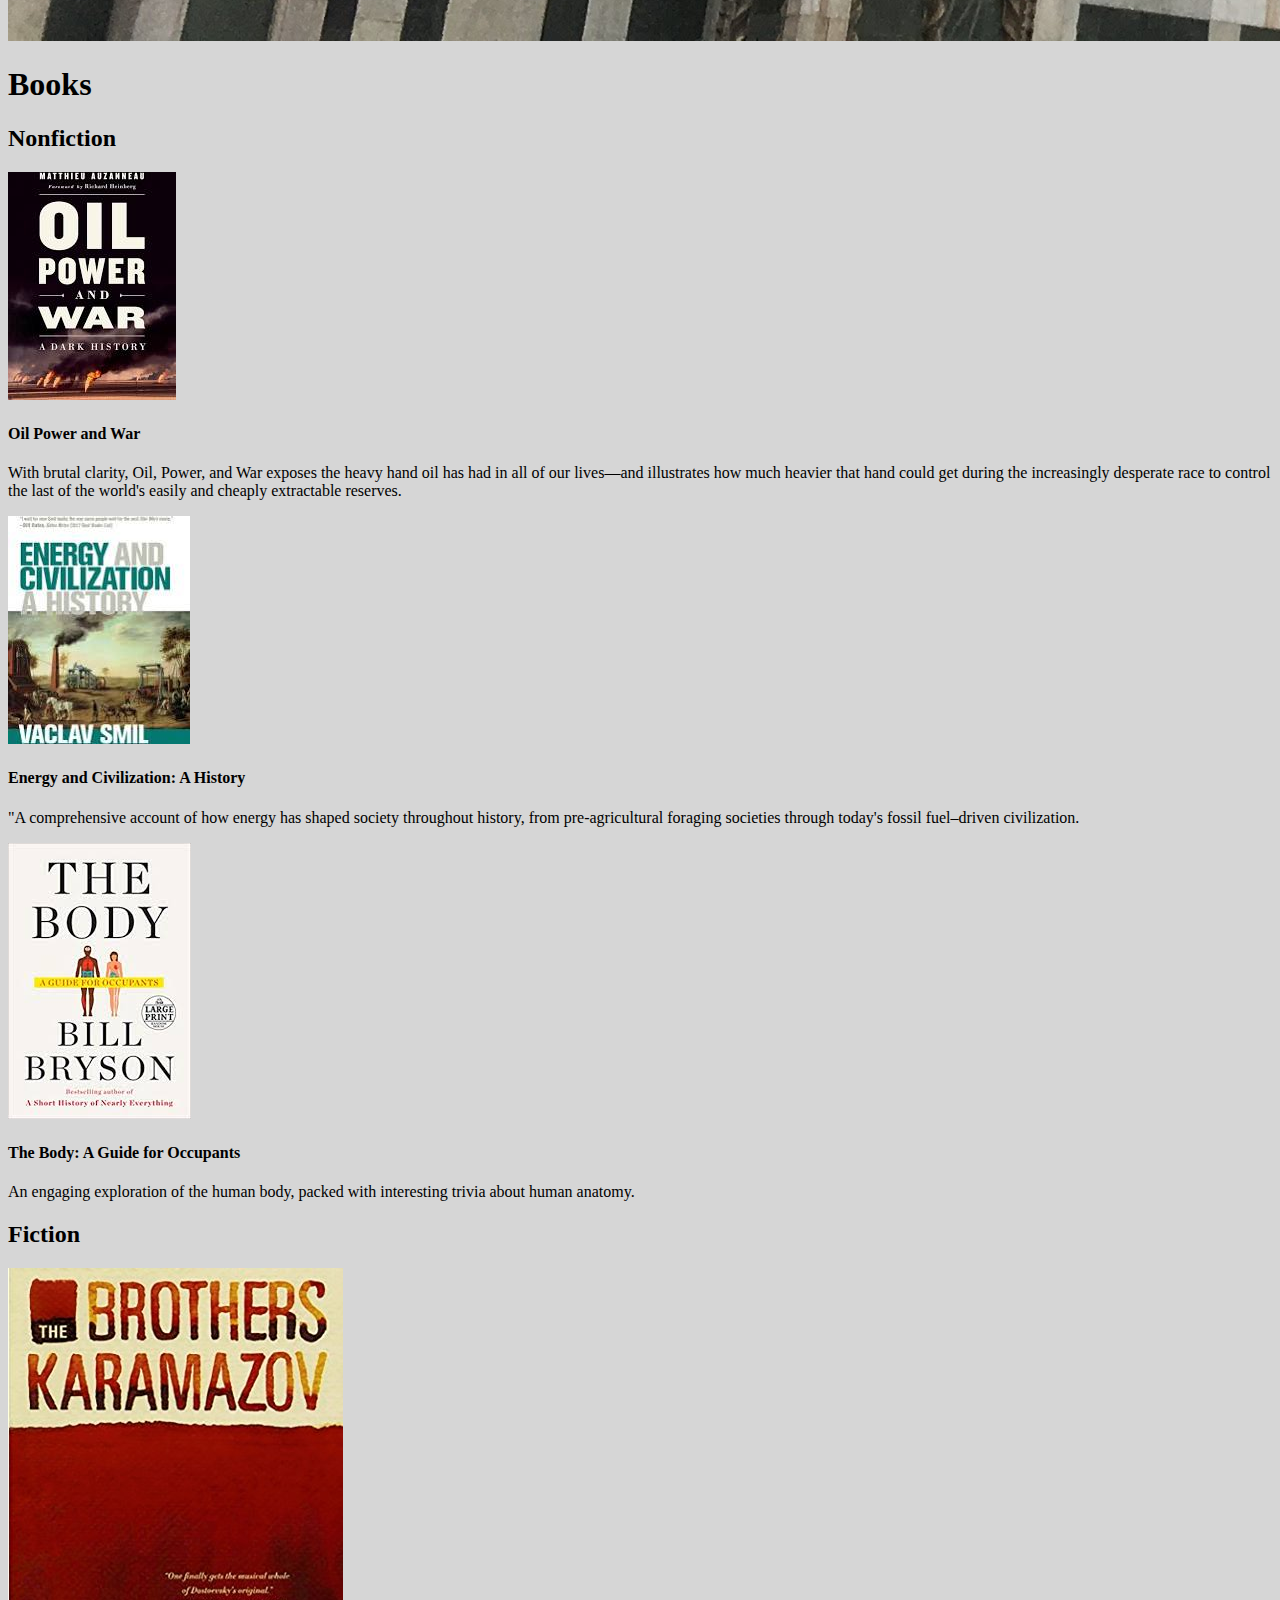
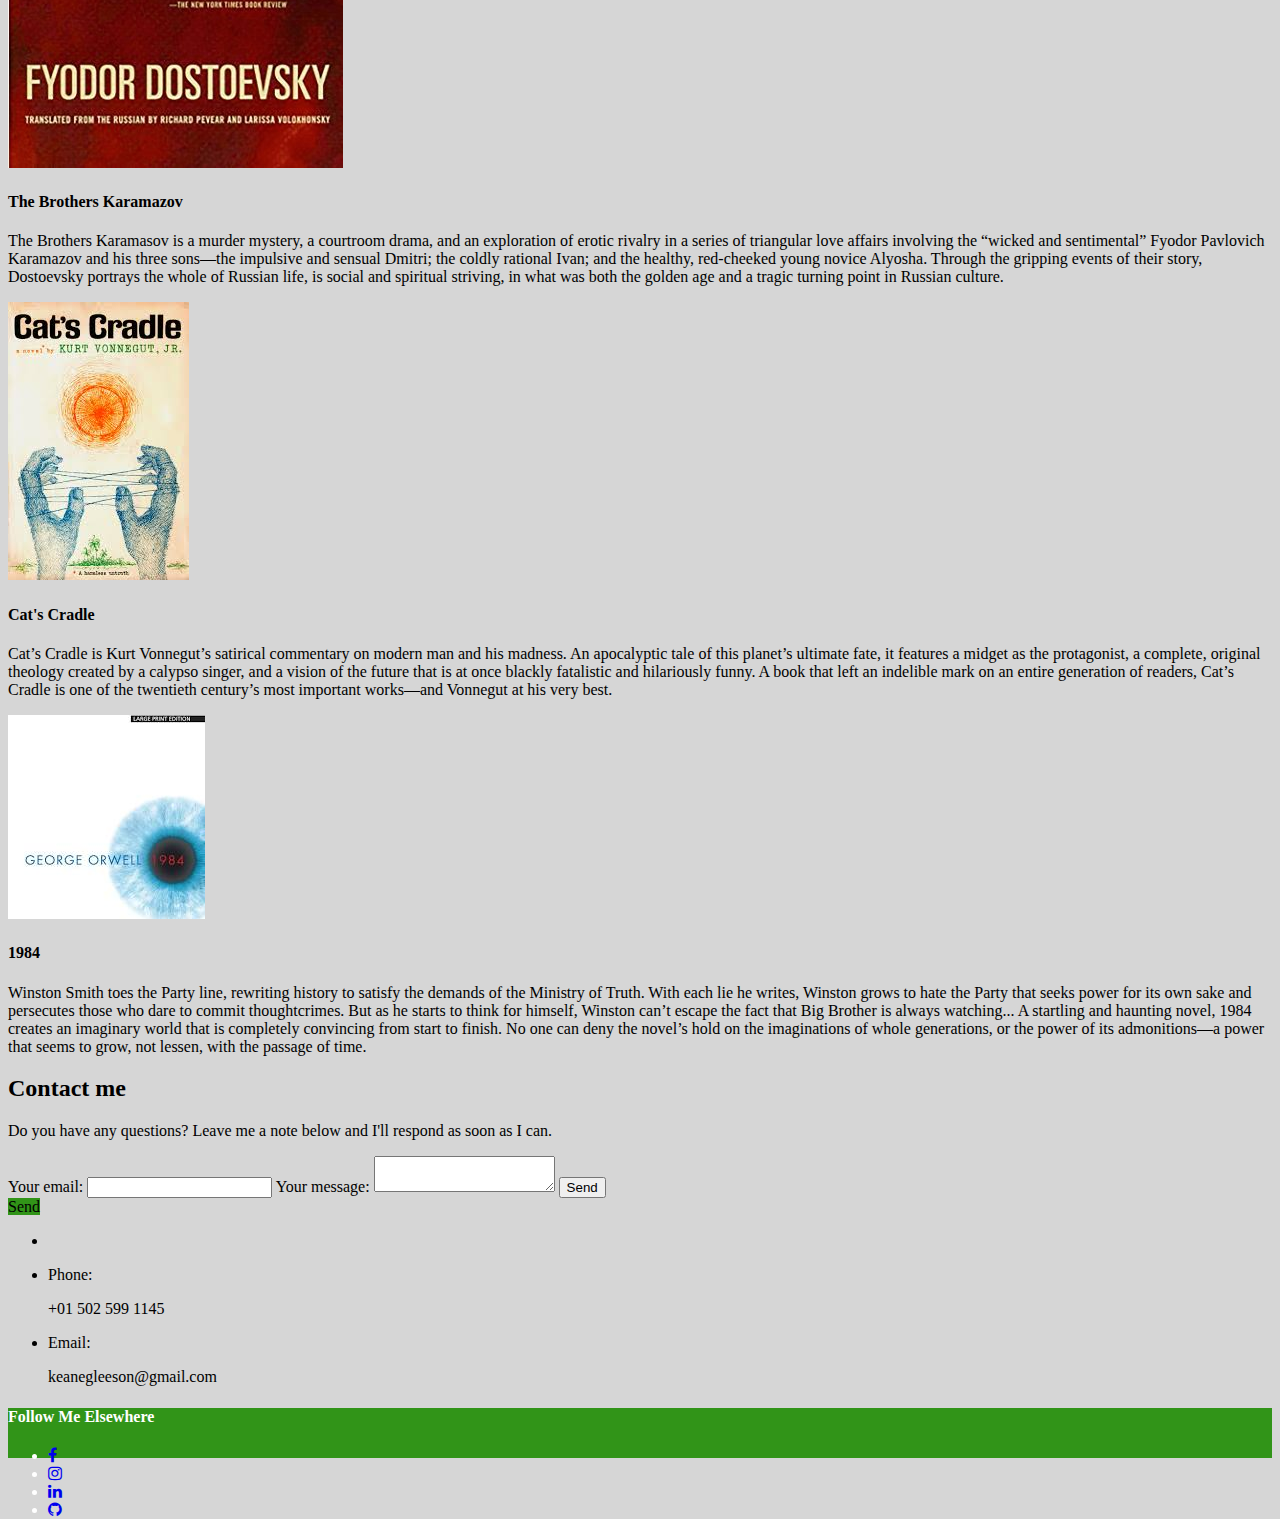
==== commit 00a6245b: "11/21 - meditation app and added EPA pdf" ====
--- a/index.html
+++ b/index.html
@@ -39,7 +39,9 @@
             <a class="nav-item " href="#About">About</a>
             <a class="nav-item " href="#Photos">Photos</a>
             <a class="nav-item " href="#Books" onclick="openTab('Books')">Books</a>
-            <a class="nav-item " href="#eia.html">EIA Project</a>
+            <a class="nav-item " href="eia.html">EIA Project</a>
+            <a class="nav-item " href="meditation.html">Meditation</a>
+            <a class="nav-item " href="epa.html">EPA Work</a>
             <a class="nav-item " href="#Contact">Contact</a>
           </div>
         </div>
@@ -214,67 +216,27 @@
       <!--Section heading-->
       <h2 id="Contact" class="h1-responsive font-weight-bold text-center my-4">Contact me</h2>
       <!--Section description-->
-      <p class="text-center w-responsive mx-auto mb-5">Do you have any questions? Please do not hesitate to contact us
-        directly. Our team will come back to you within
-        a matter of hours to help you.</p>
+      <p class="text-center w-responsive mx-auto mb-5">Do you have any questions? Leave me a note below and I'll respond
+        as soon as I can.</p>
 
       <div class="row">
 
         <!--Grid column-->
         <div class="col-md-9 mb-md-0 mb-5">
-          <form id="contact-form" name="contact-form" action="mail.php" method="POST" onsubmit="return validateForm()">
-
-            <!--Grid row-->
-            <div class="row">
-
-              <!--Grid column-->
-              <div class="col-md-6">
-                <div class="md-form mb-0">
-                  <input type="text" id="name" name="name" class="form-control">
-                  <label for="name" class="">Your name</label>
-                </div>
-              </div>
-              <!--Grid column-->
-
-              <!--Grid column-->
-              <div class="col-md-6">
-                <div class="md-form mb-0">
-                  <input type="text" id="email" name="email" class="form-control">
-                  <label for="email" class="">Your email</label>
-                </div>
-              </div>
-              <!--Grid column-->
-
-            </div>
-            <!--Grid row-->
-
-            <!--Grid row-->
-            <div class="row">
-              <div class="col-md-12">
-                <div class="md-form mb-0">
-                  <input type="text" id="subject" name="subject" class="form-control">
-                  <label for="subject" class="">Subject</label>
-                </div>
-              </div>
-            </div>
-            <!--Grid row-->
-
-            <!--Grid row-->
-            <div class="row">
-
-              <!--Grid column-->
-              <div class="col-md-12">
-
-                <div class="md-form">
-                  <textarea type="text" id="message" name="message" rows="2"
-                    class="form-control md-textarea"></textarea>
-                  <label for="message">Your message</label>
-                </div>
-
-              </div>
-            </div>
-            <!--Grid row-->
-
+
+          <form action="https://formspree.io/f/xeqpzdzn" method="POST">
+            <label>
+              Your email:
+              <input type="text" name="_replyto">
+            </label>
+            <label>
+              Your message:
+              <textarea name="message"></textarea>
+            </label>
+
+            <!-- your other form fields go here -->
+
+            <button type="submit">Send</button>
           </form>
 
           <div class="text-center text-md-left">
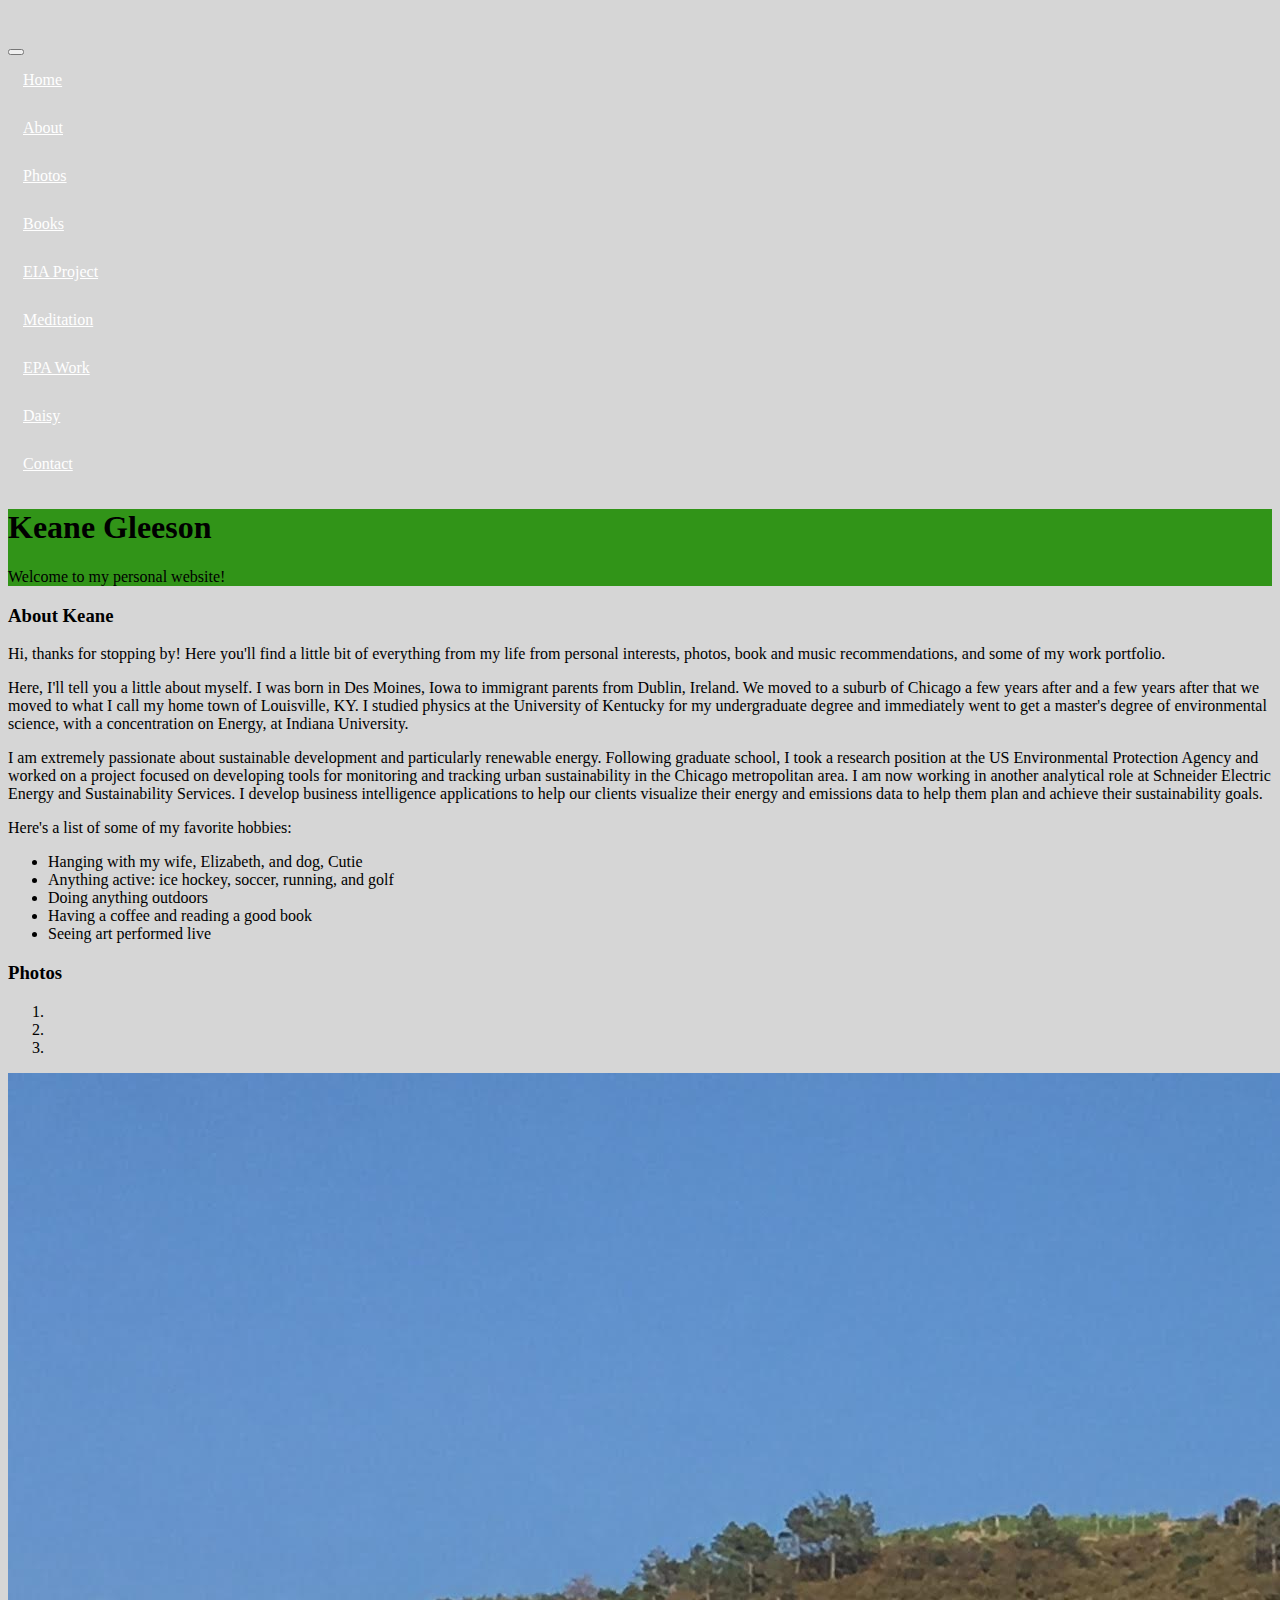
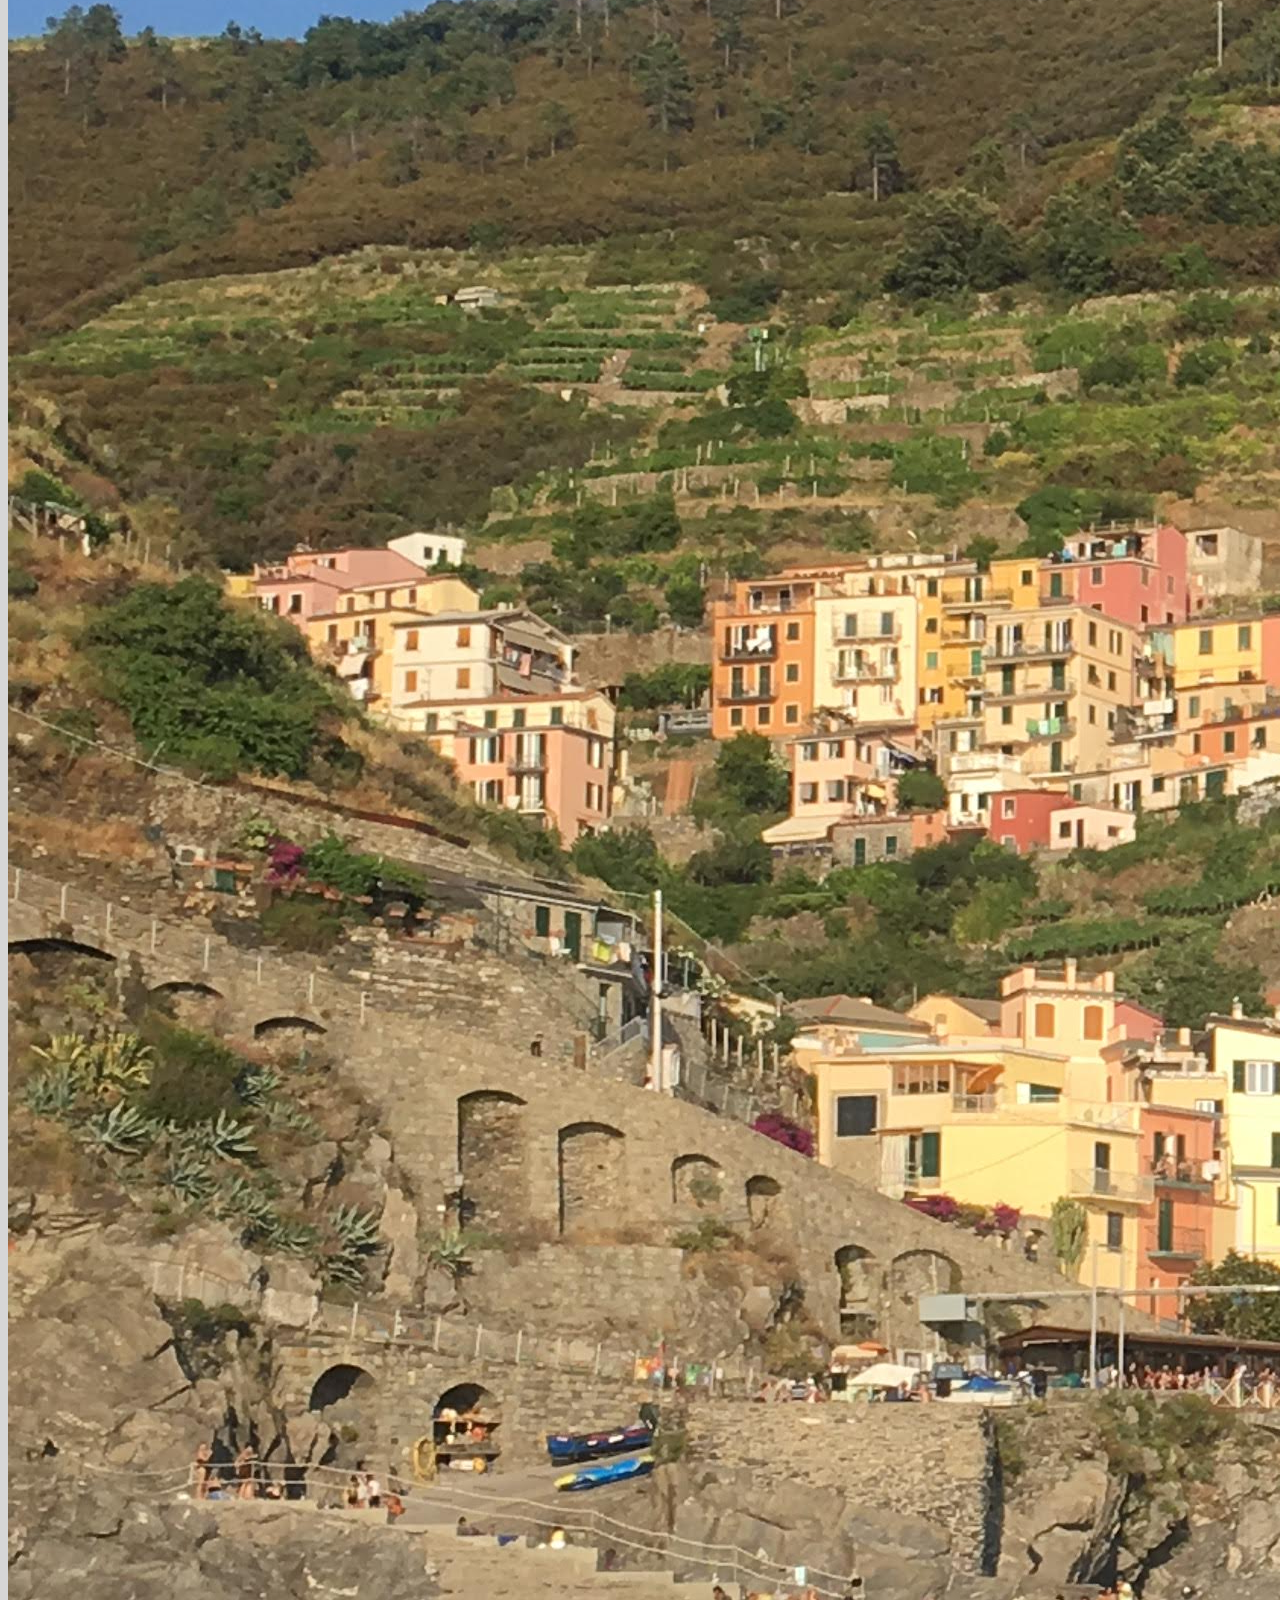
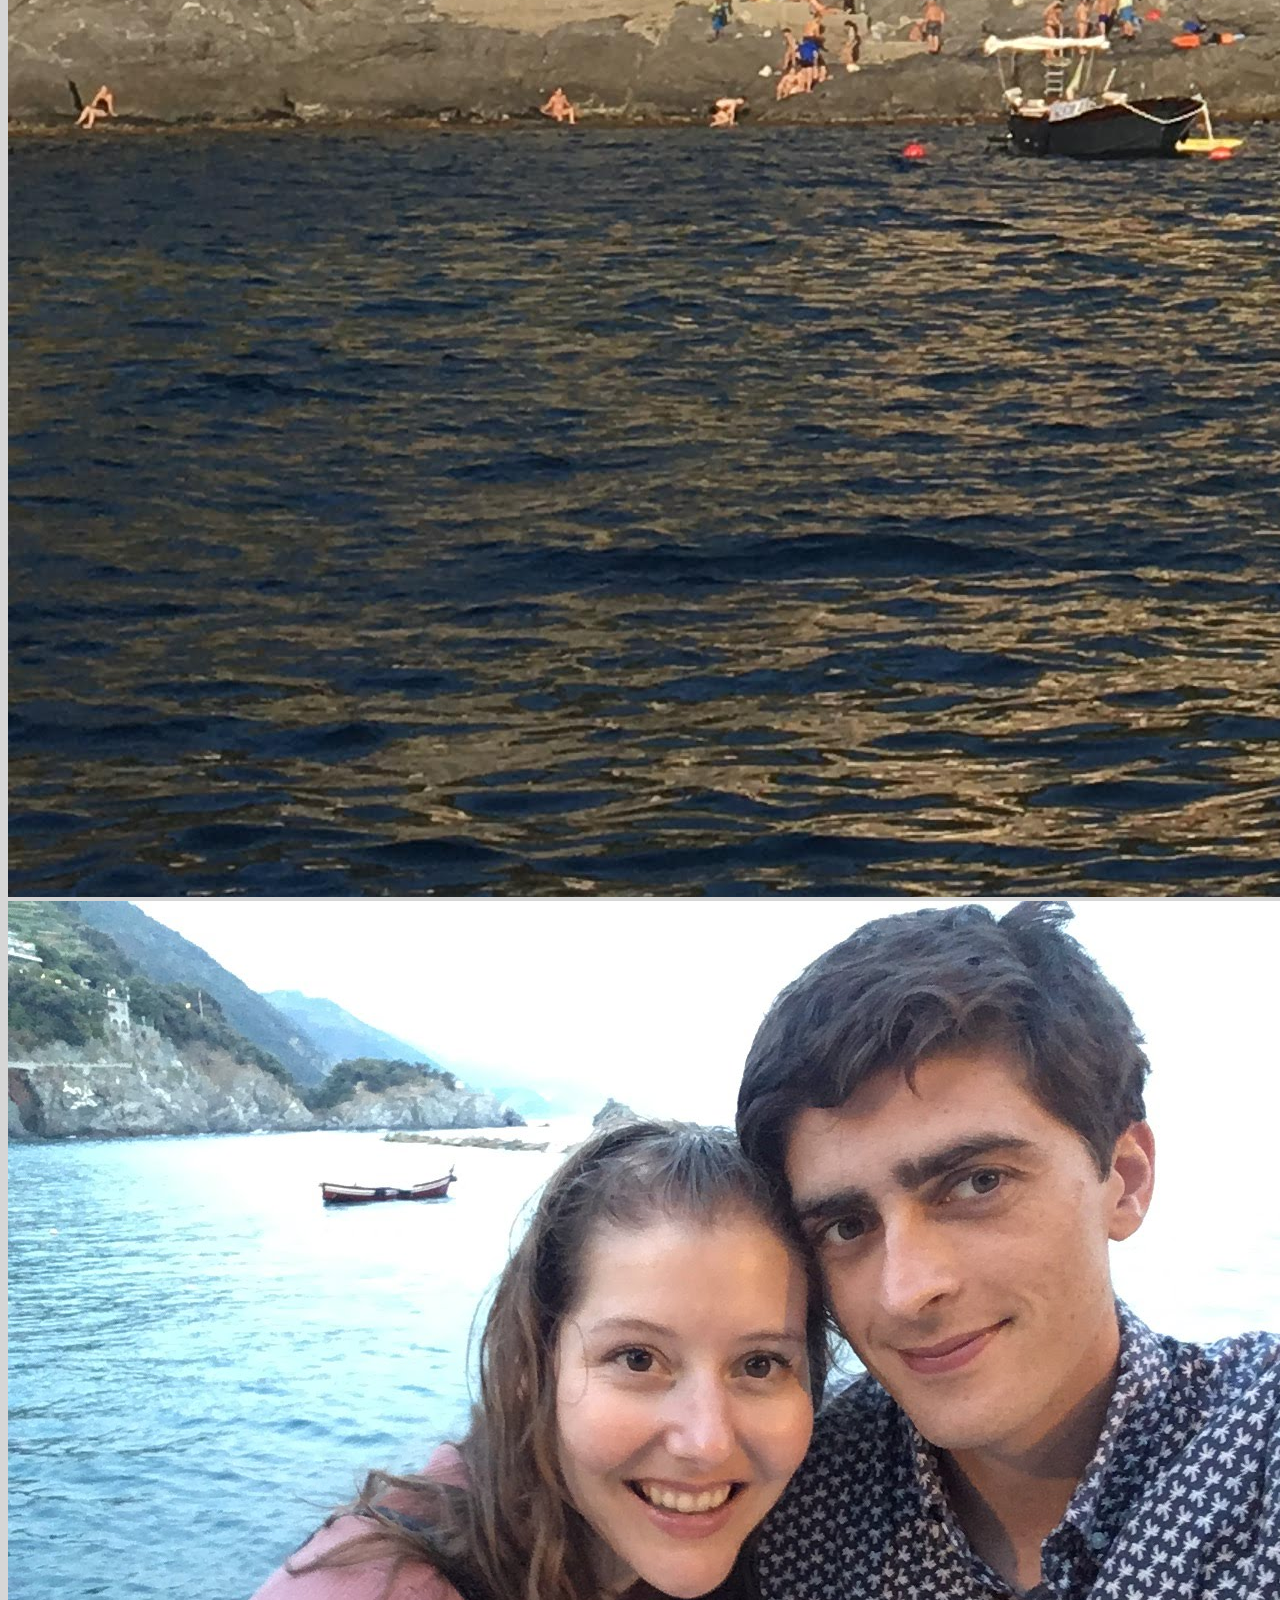
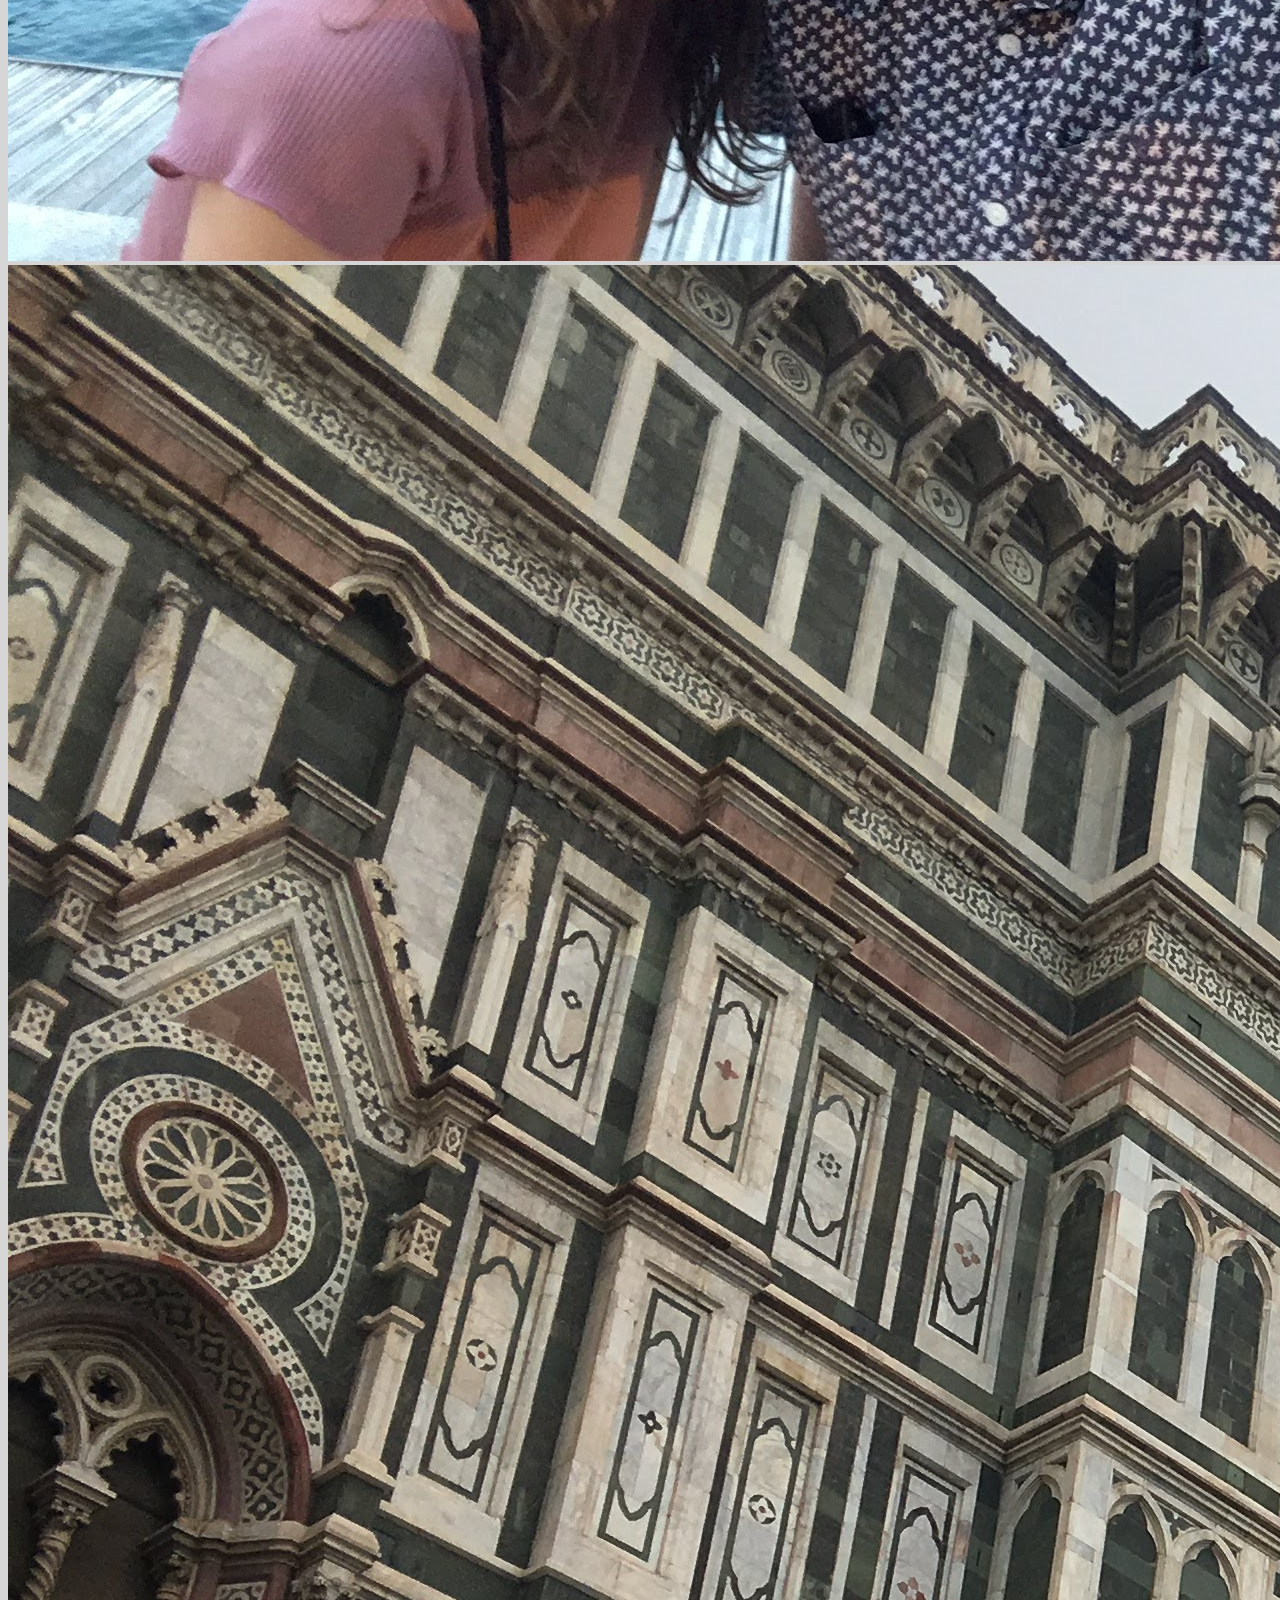
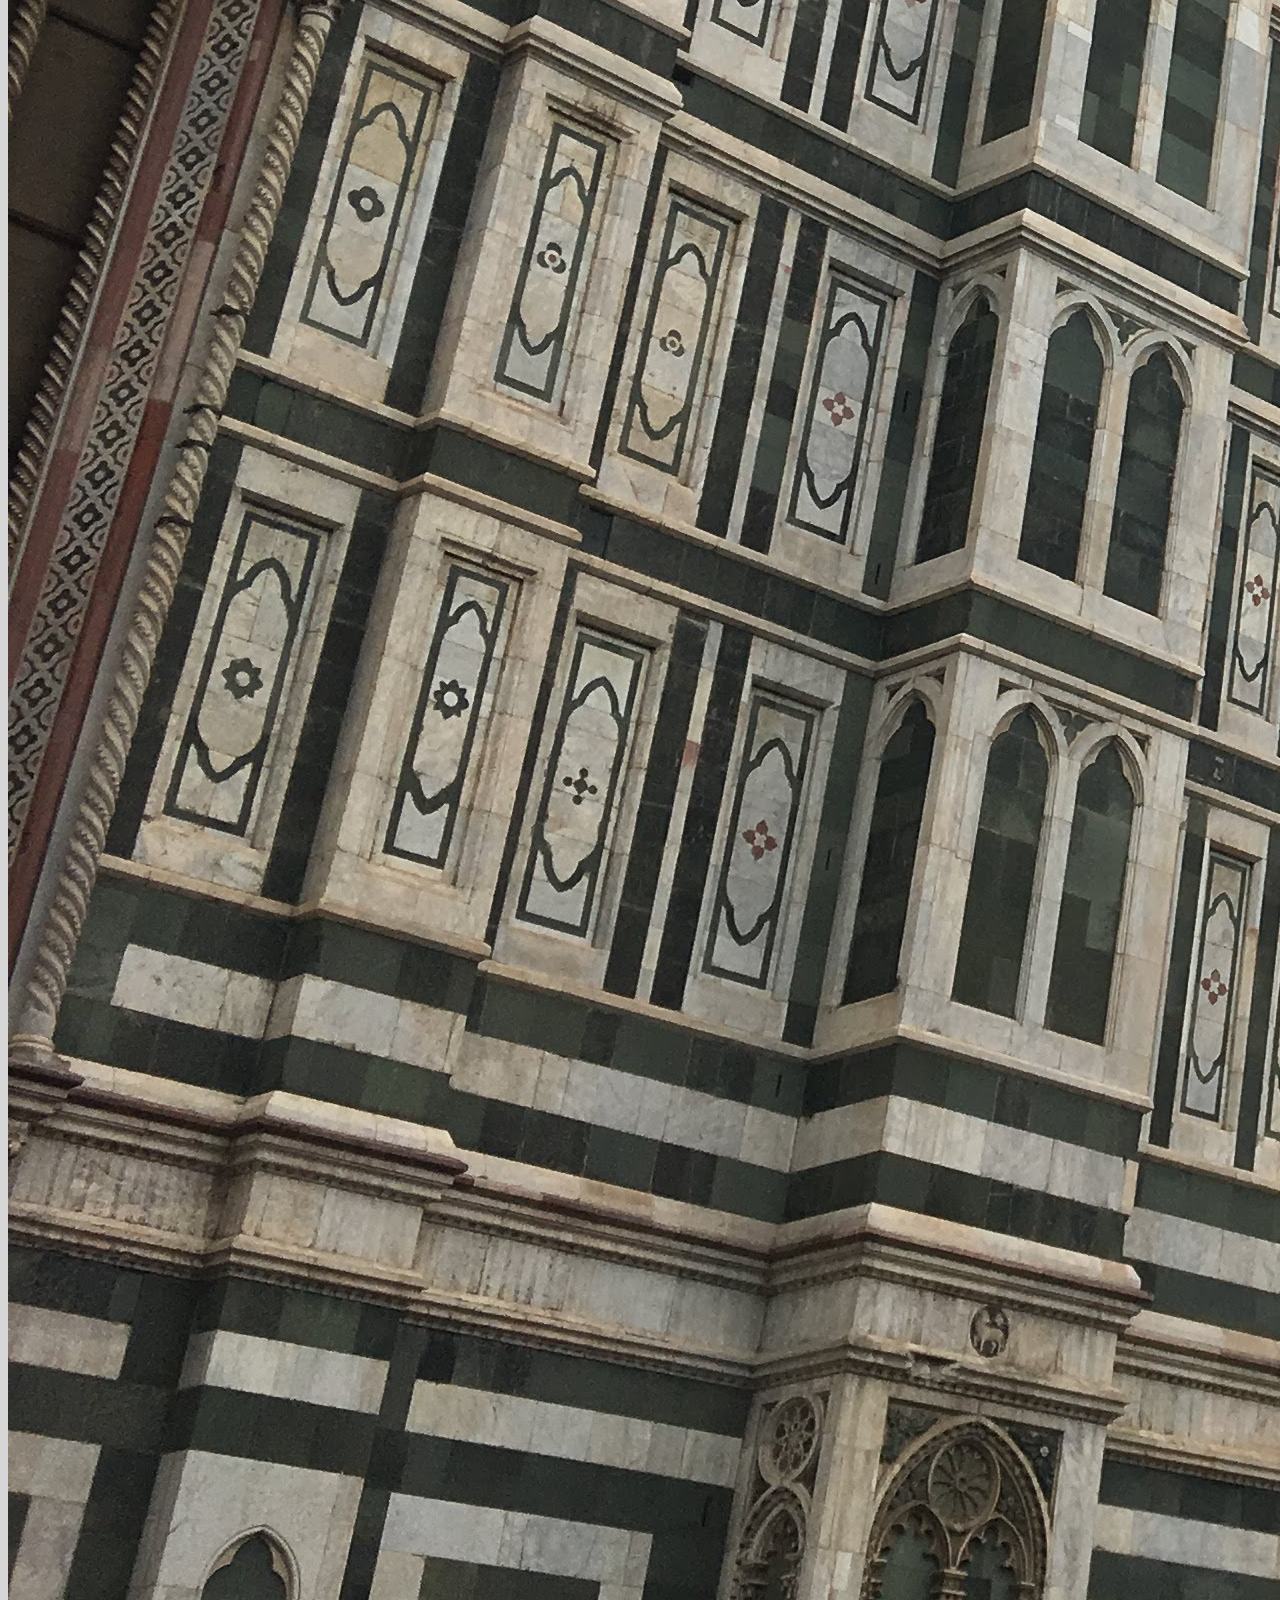
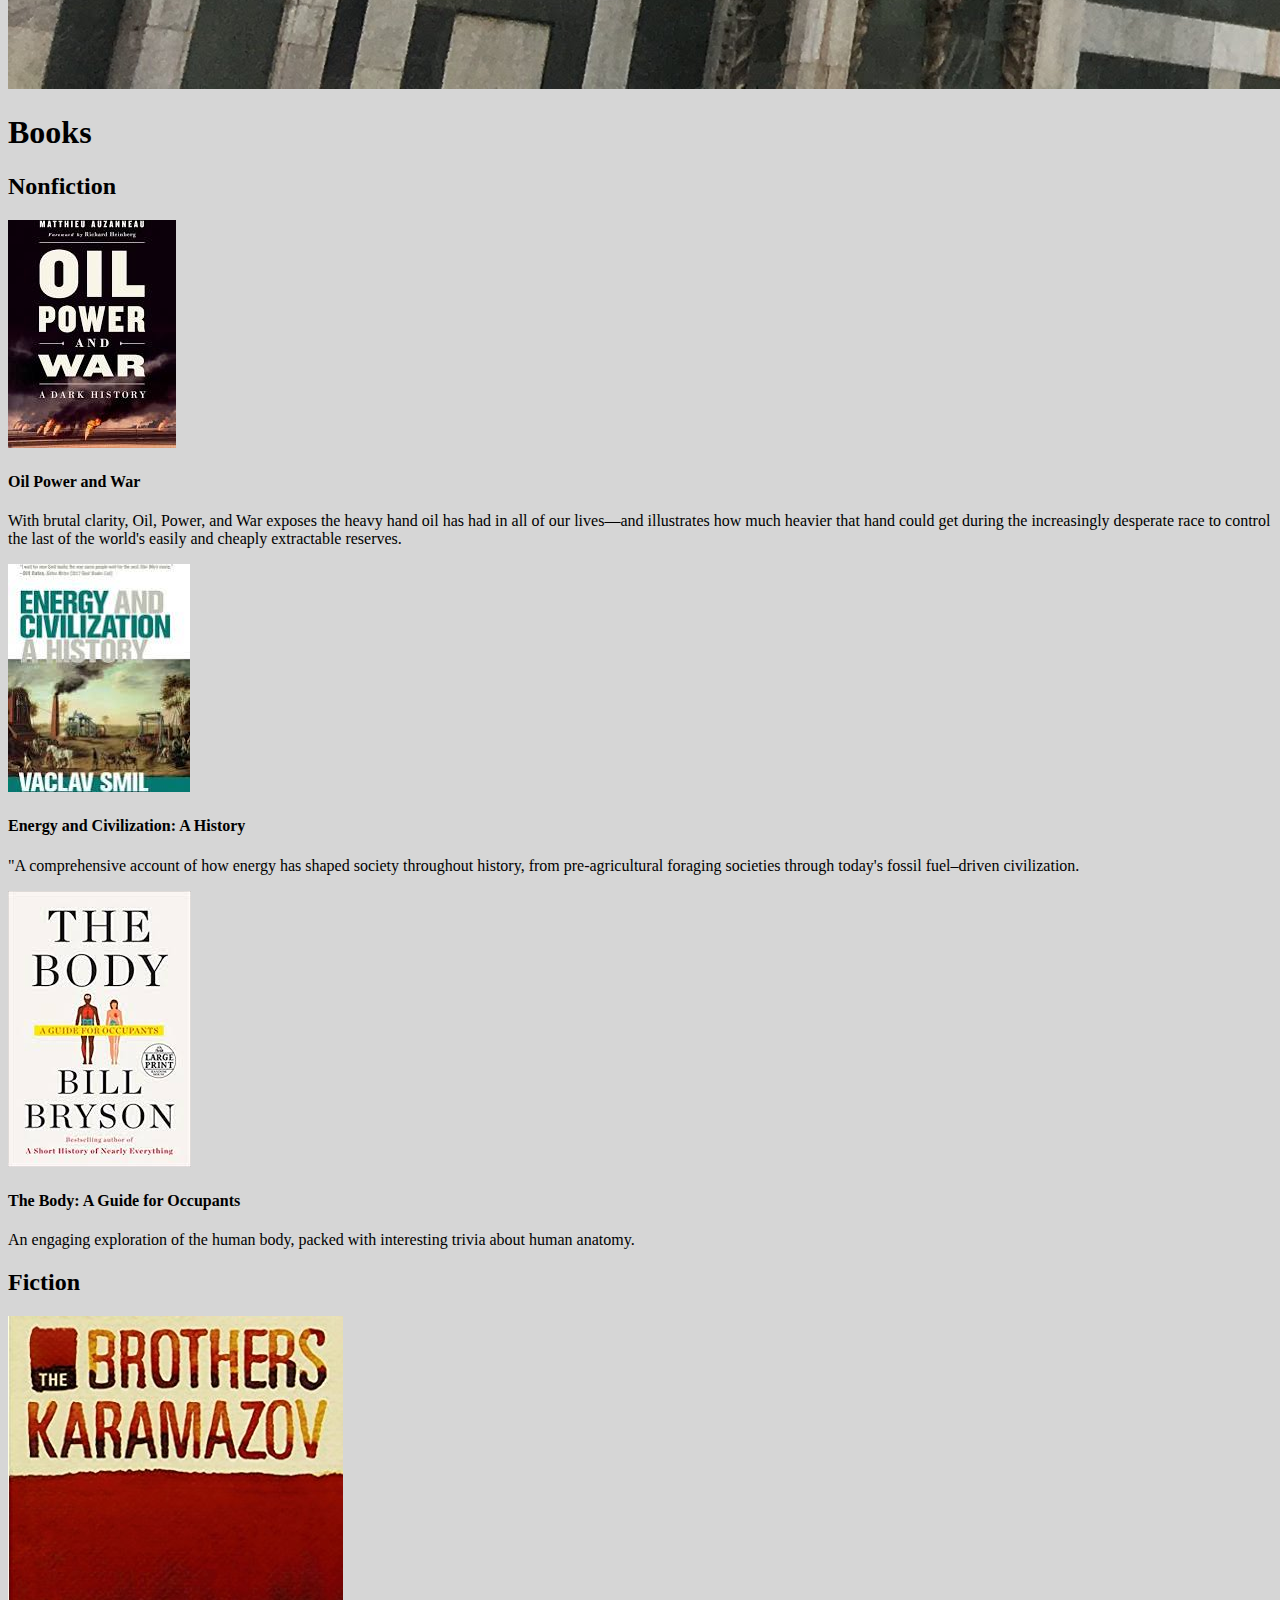
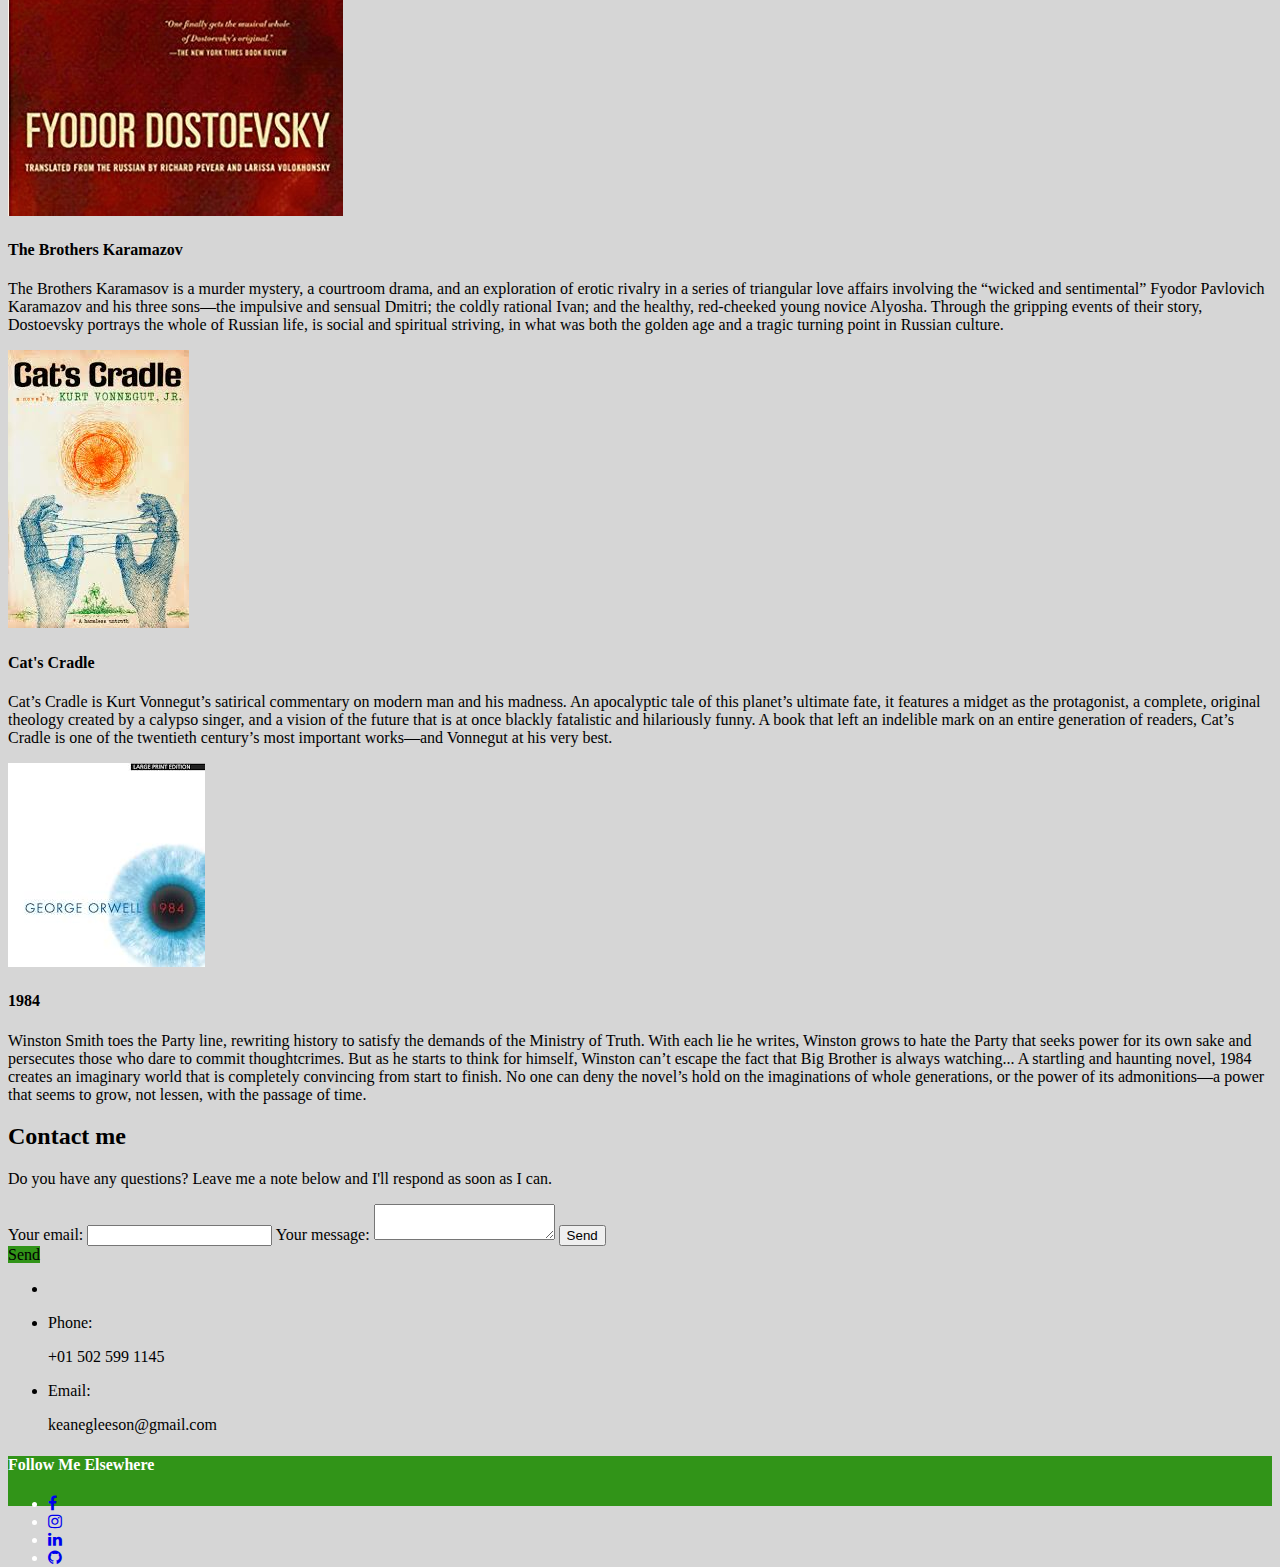
==== commit bce56506: "daisy" ====
--- a/index.html
+++ b/index.html
@@ -42,6 +42,7 @@
             <a class="nav-item " href="eia.html">EIA Project</a>
             <a class="nav-item " href="meditation.html">Meditation</a>
             <a class="nav-item " href="epa.html">EPA Work</a>
+            <a class="nav-item " href="daisy.html">Daisy</a>
             <a class="nav-item " href="#Contact">Contact</a>
           </div>
         </div>
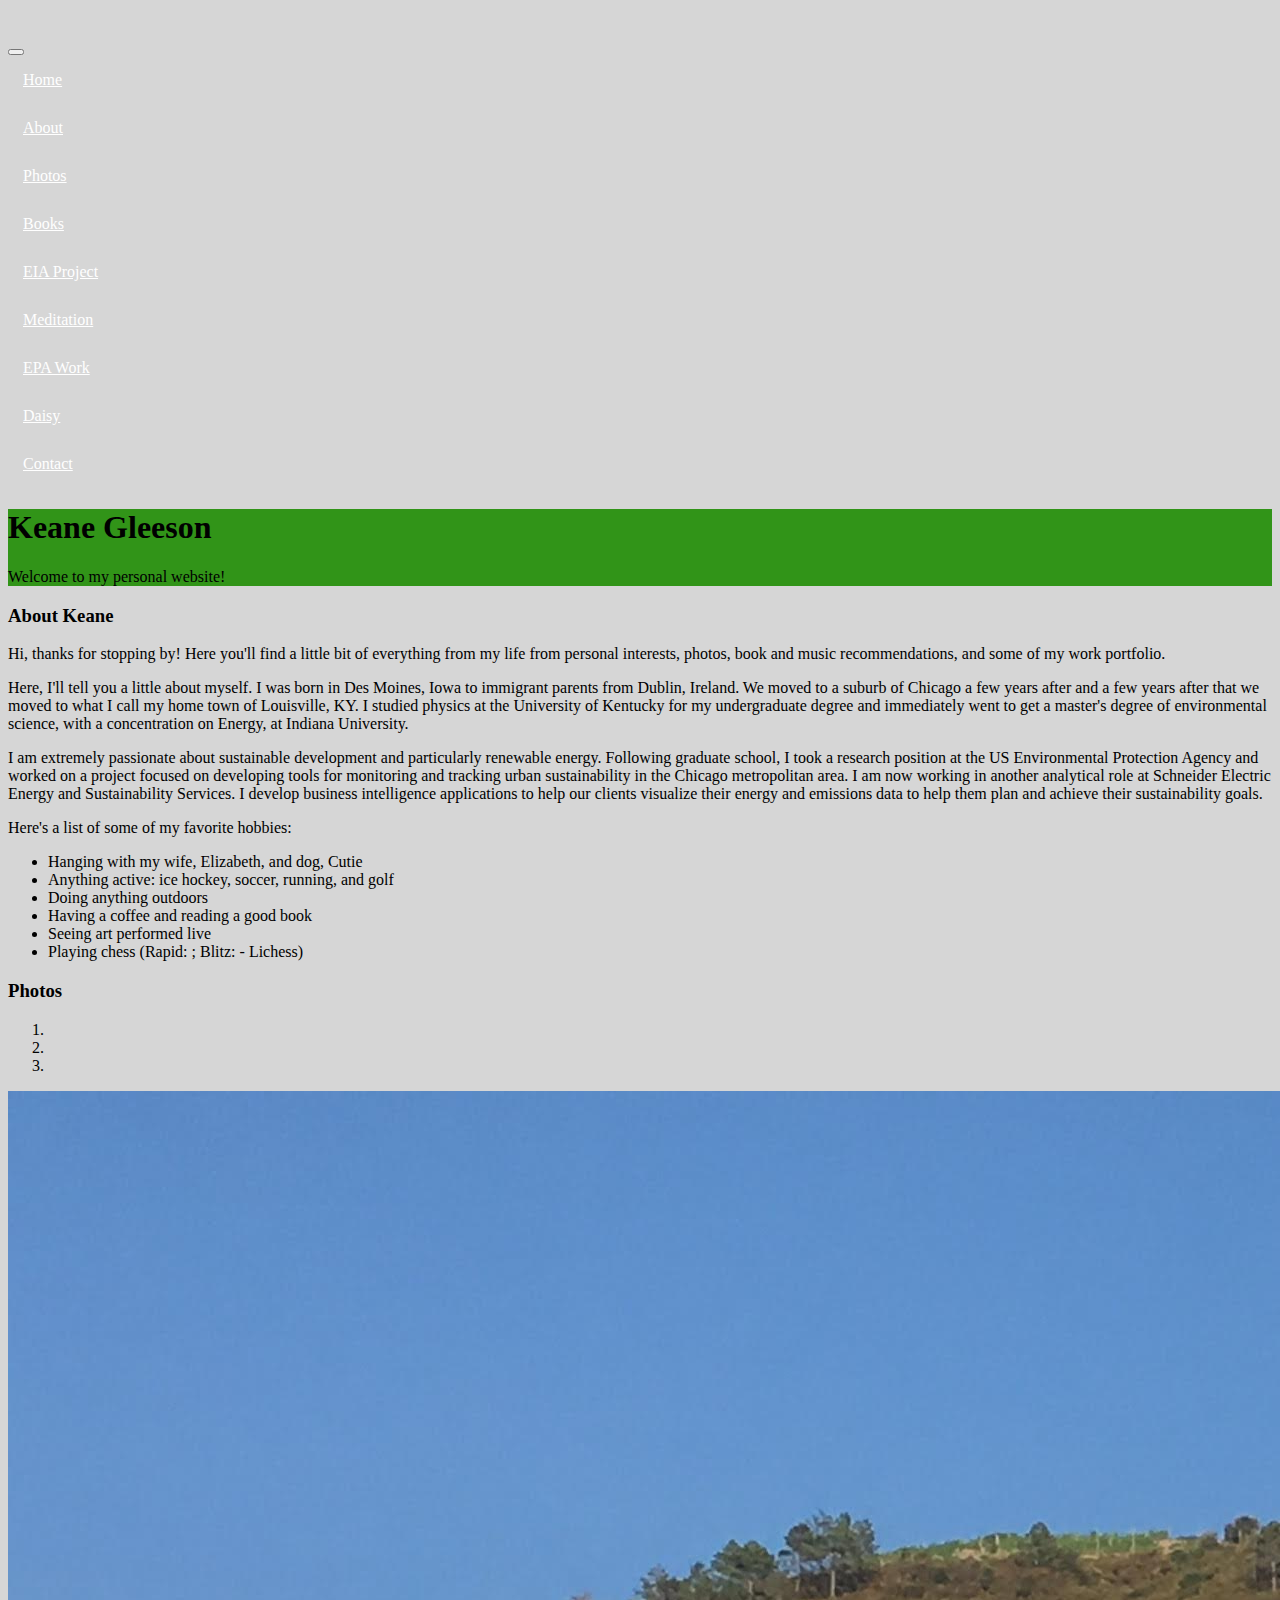
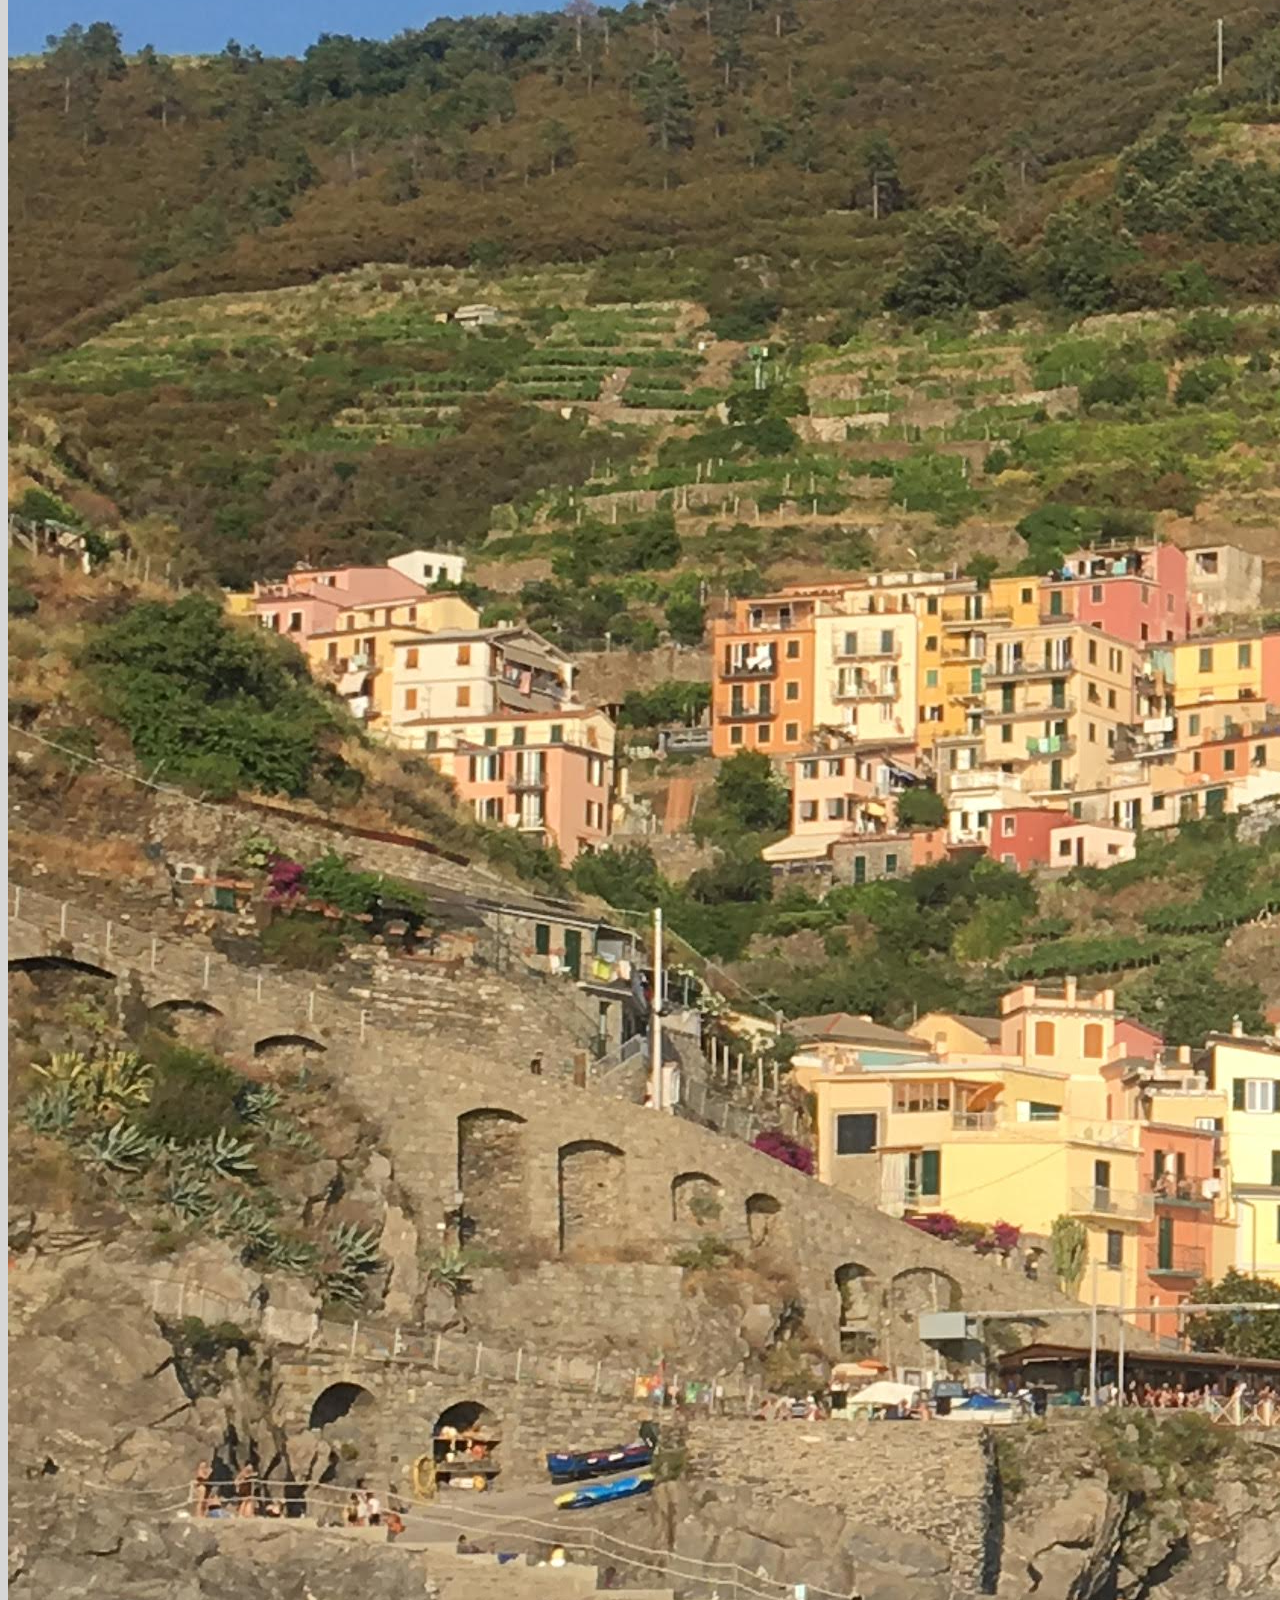
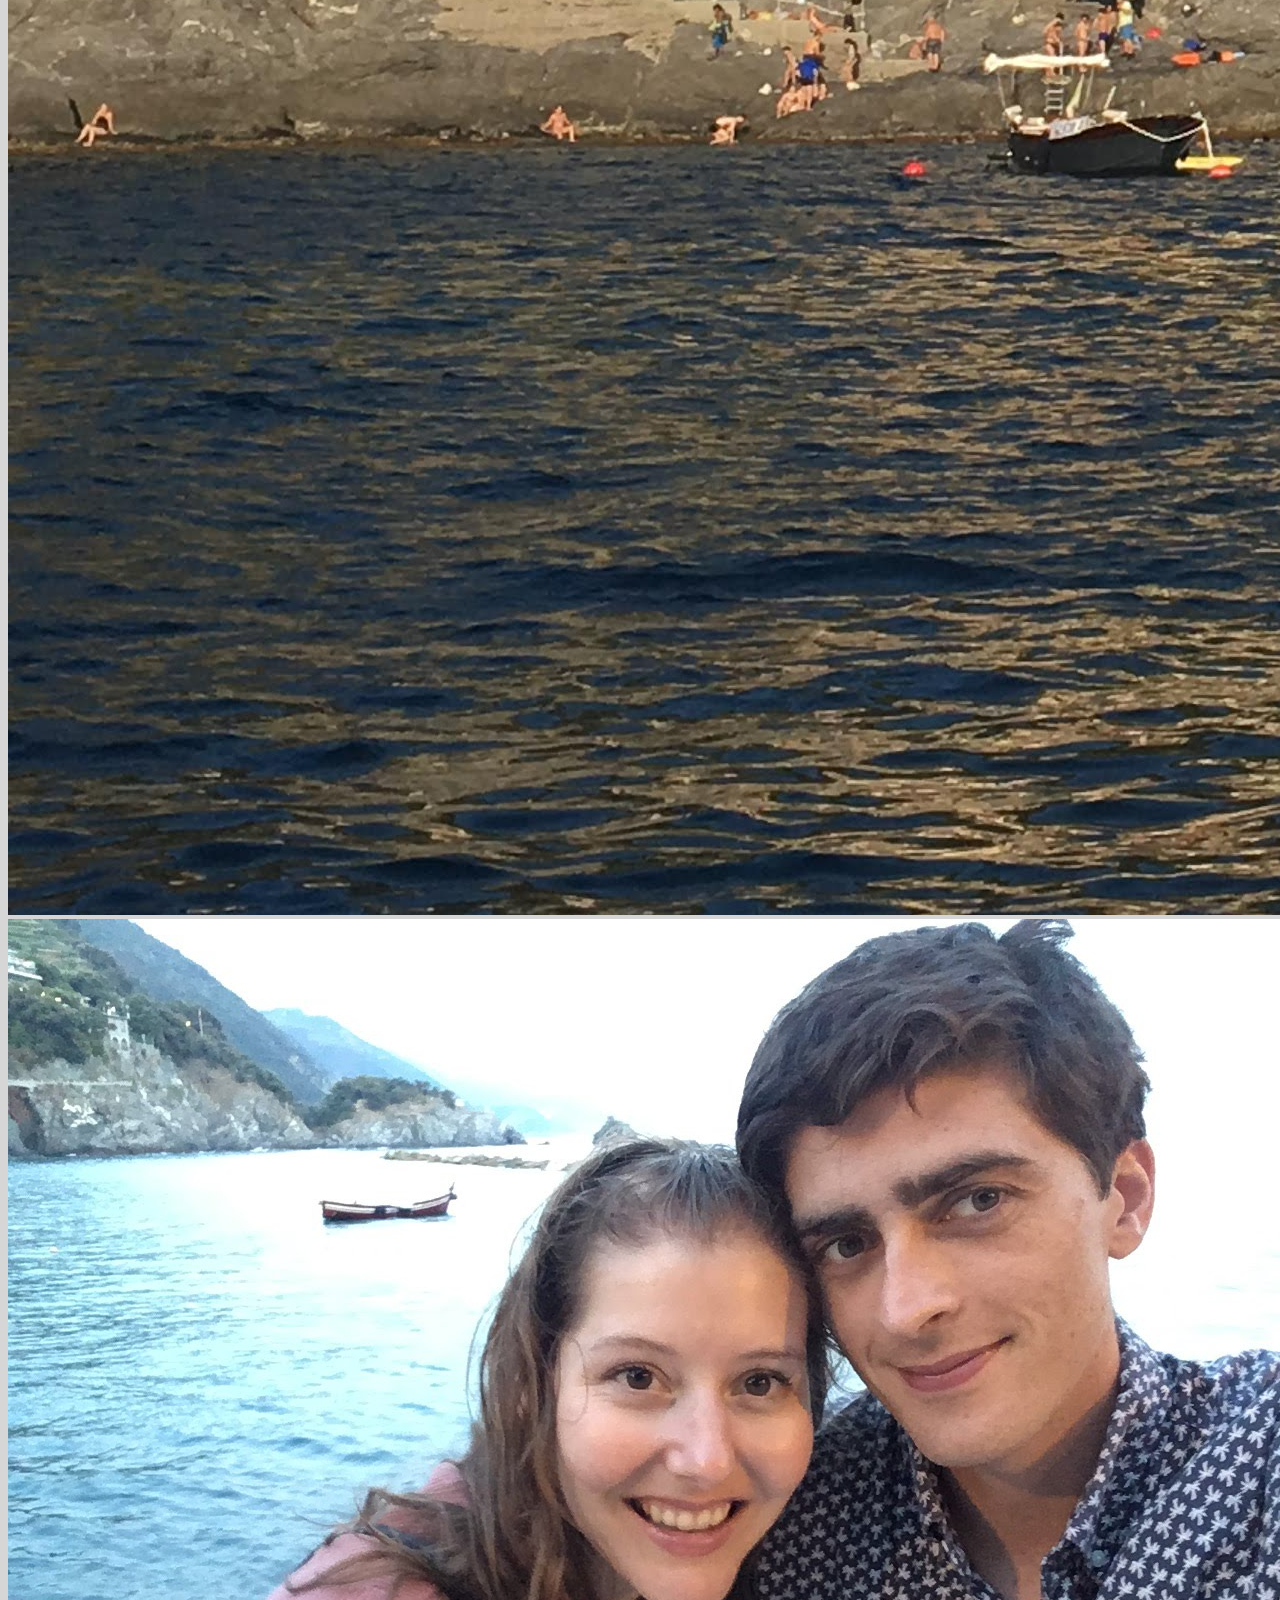
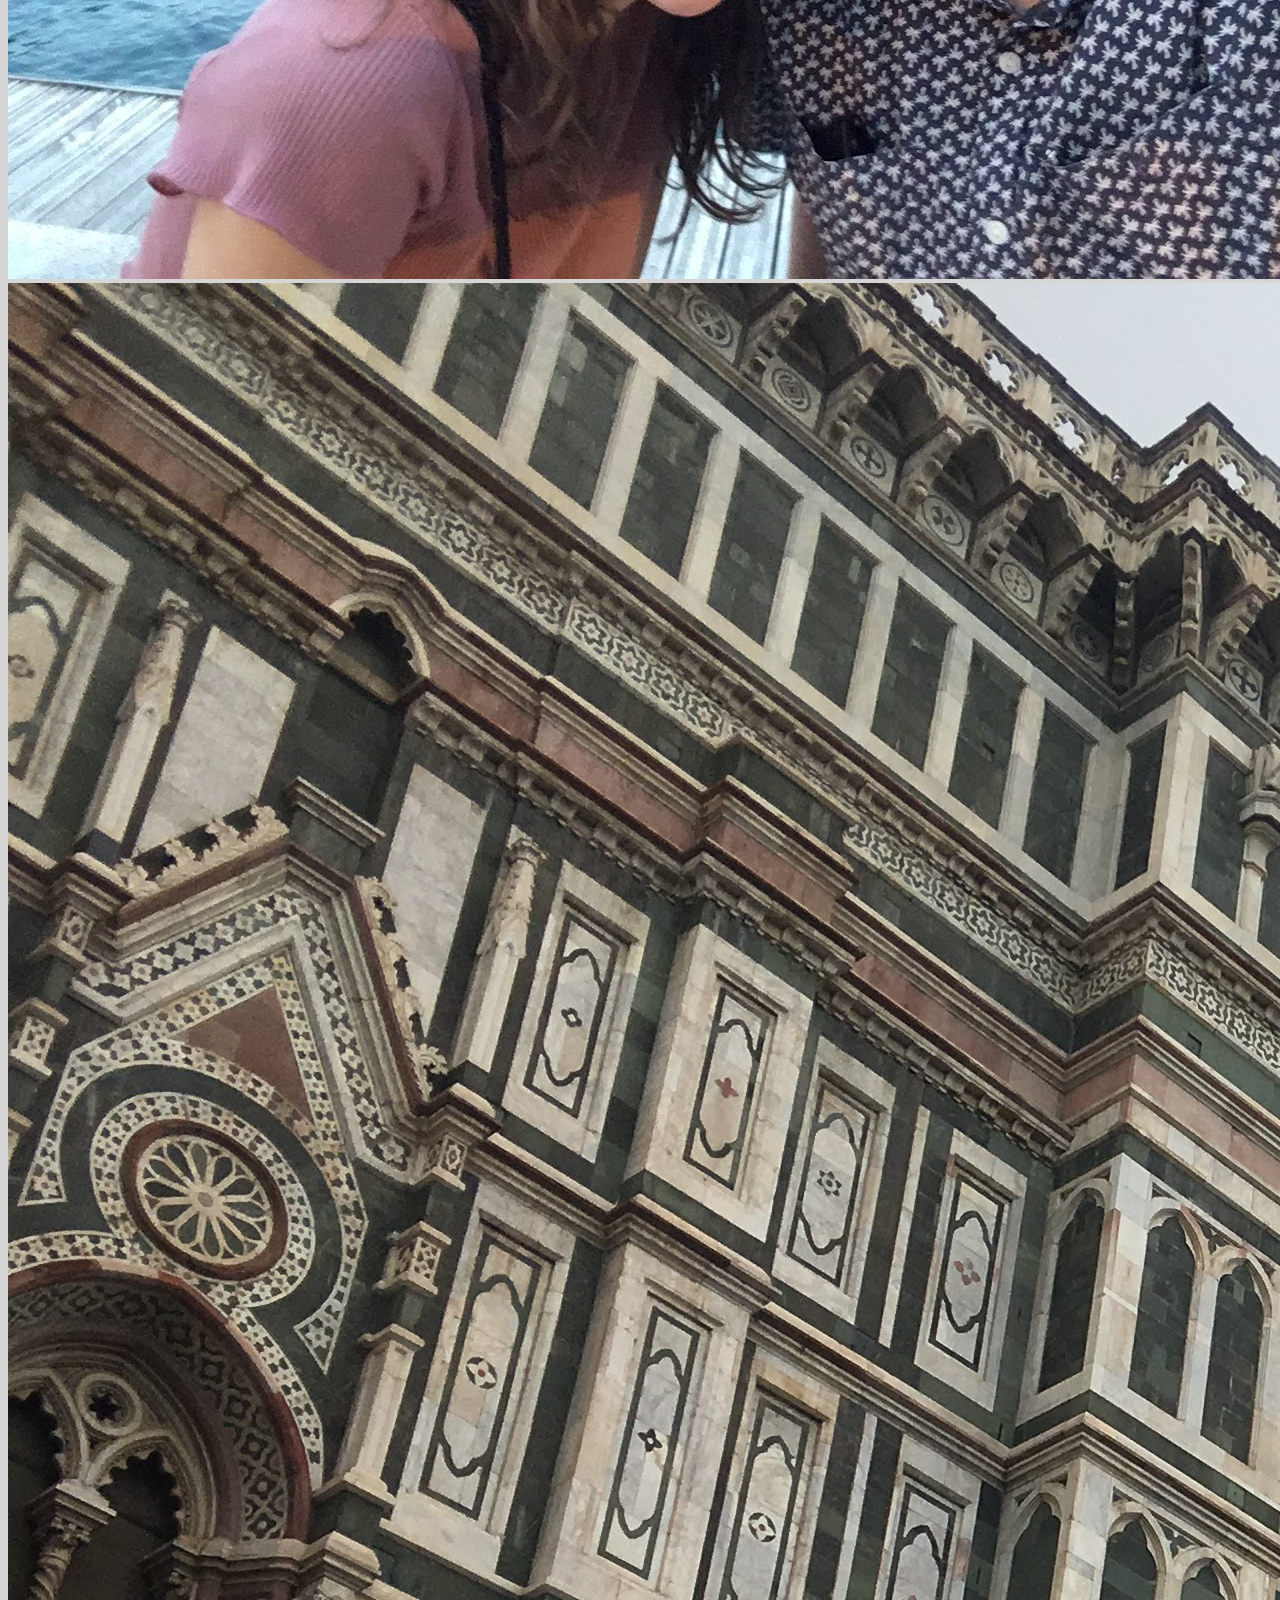
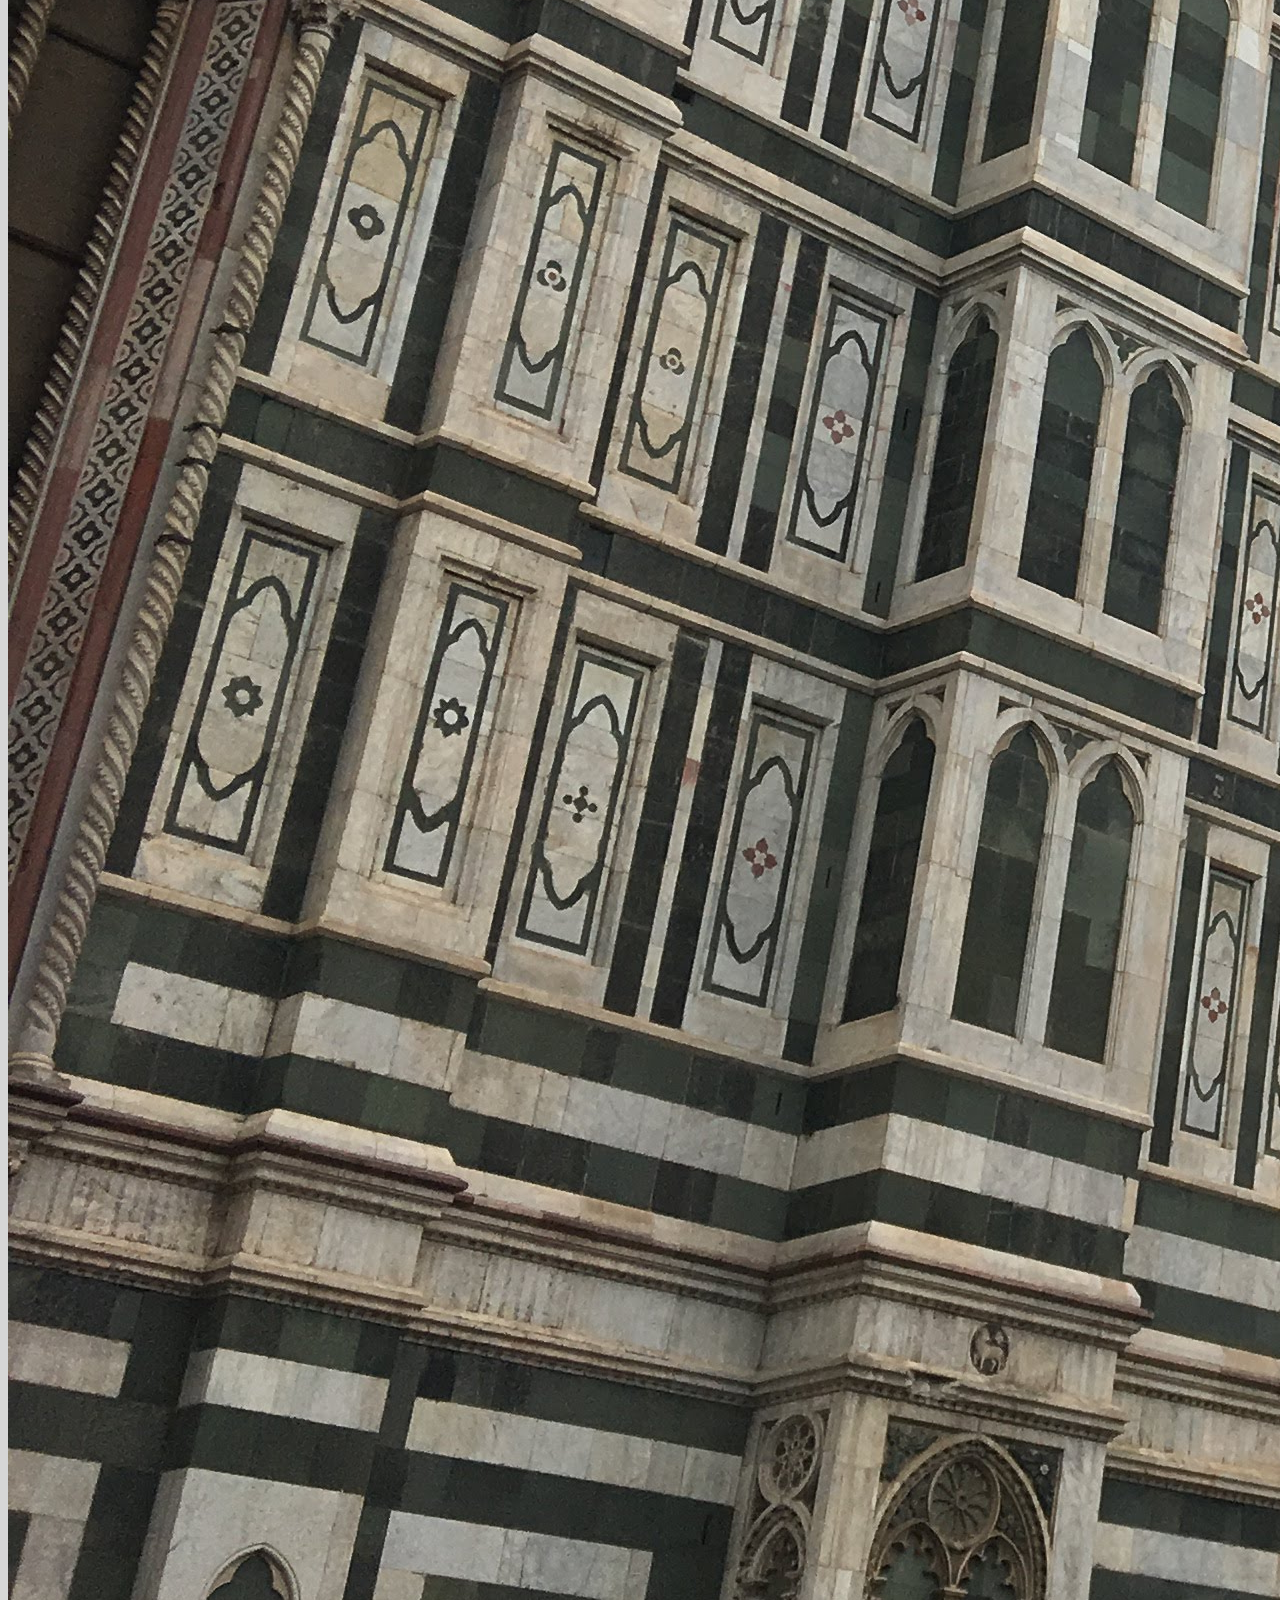
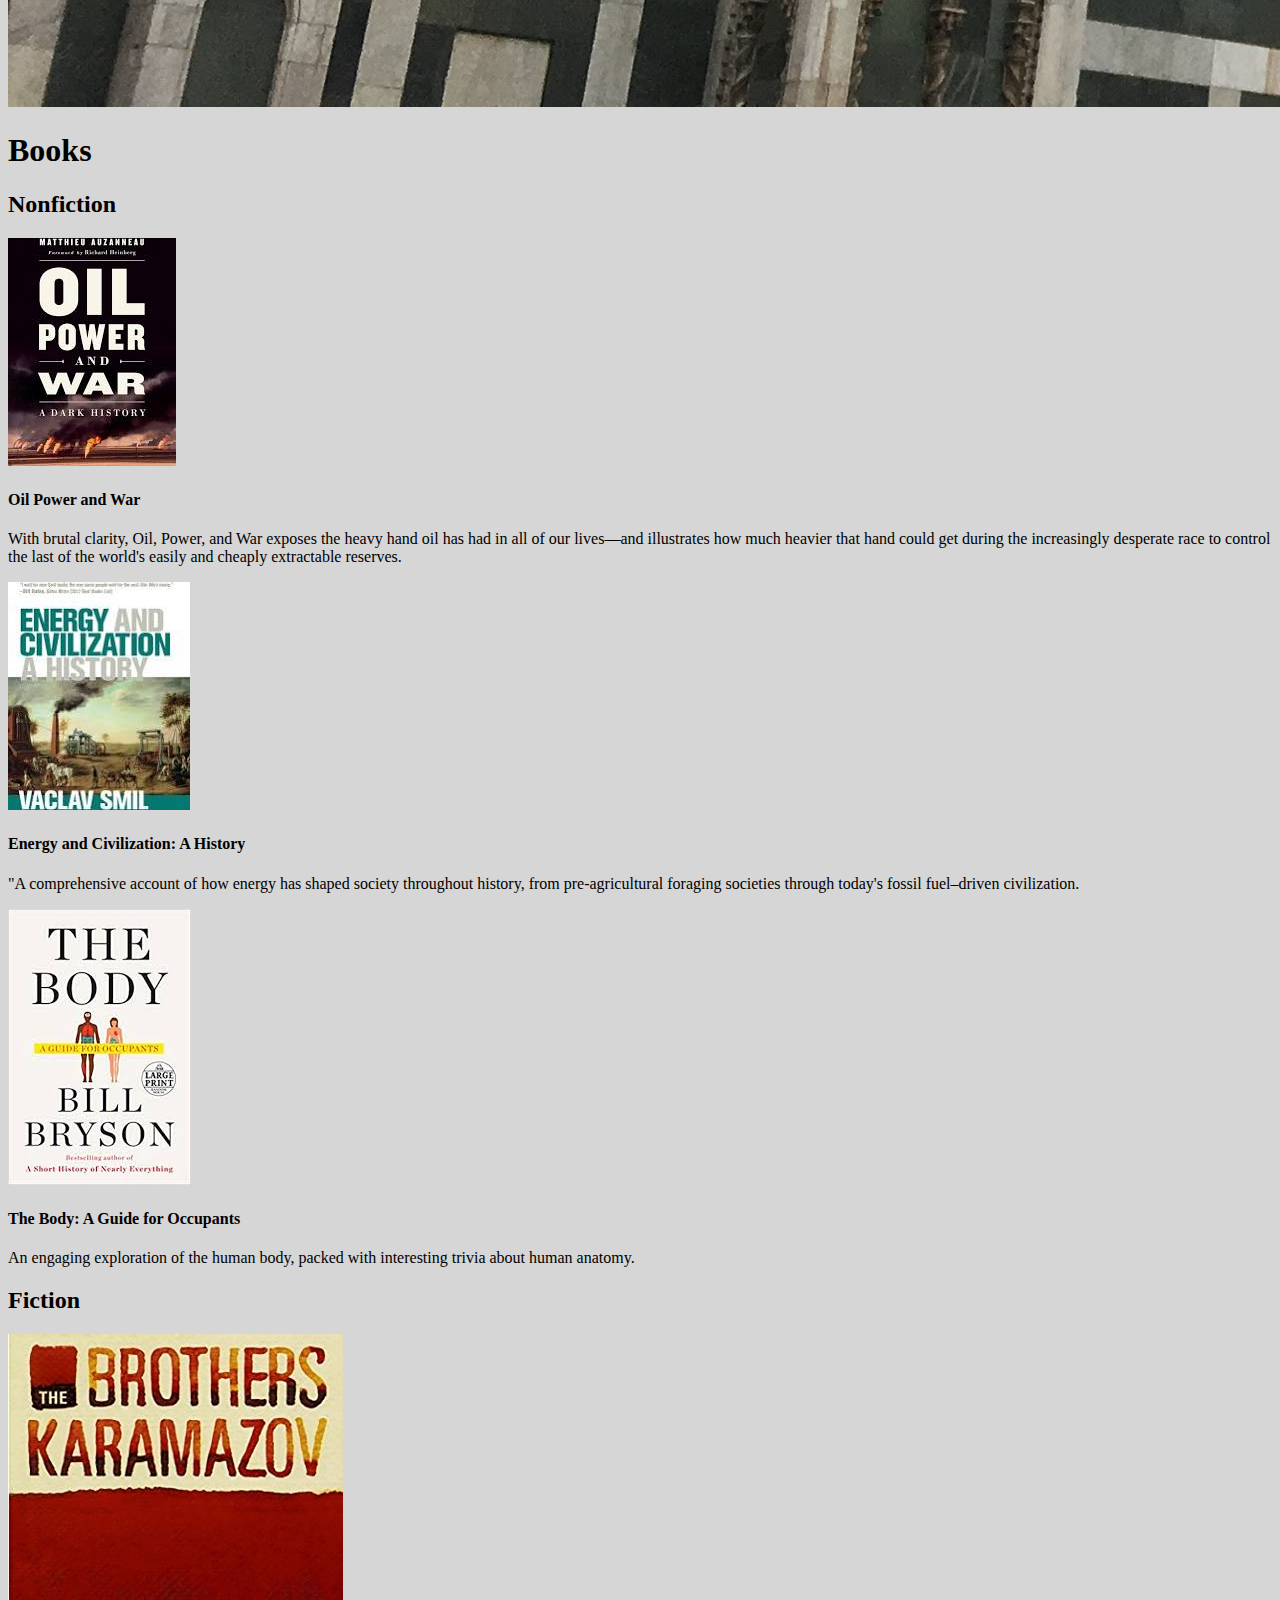
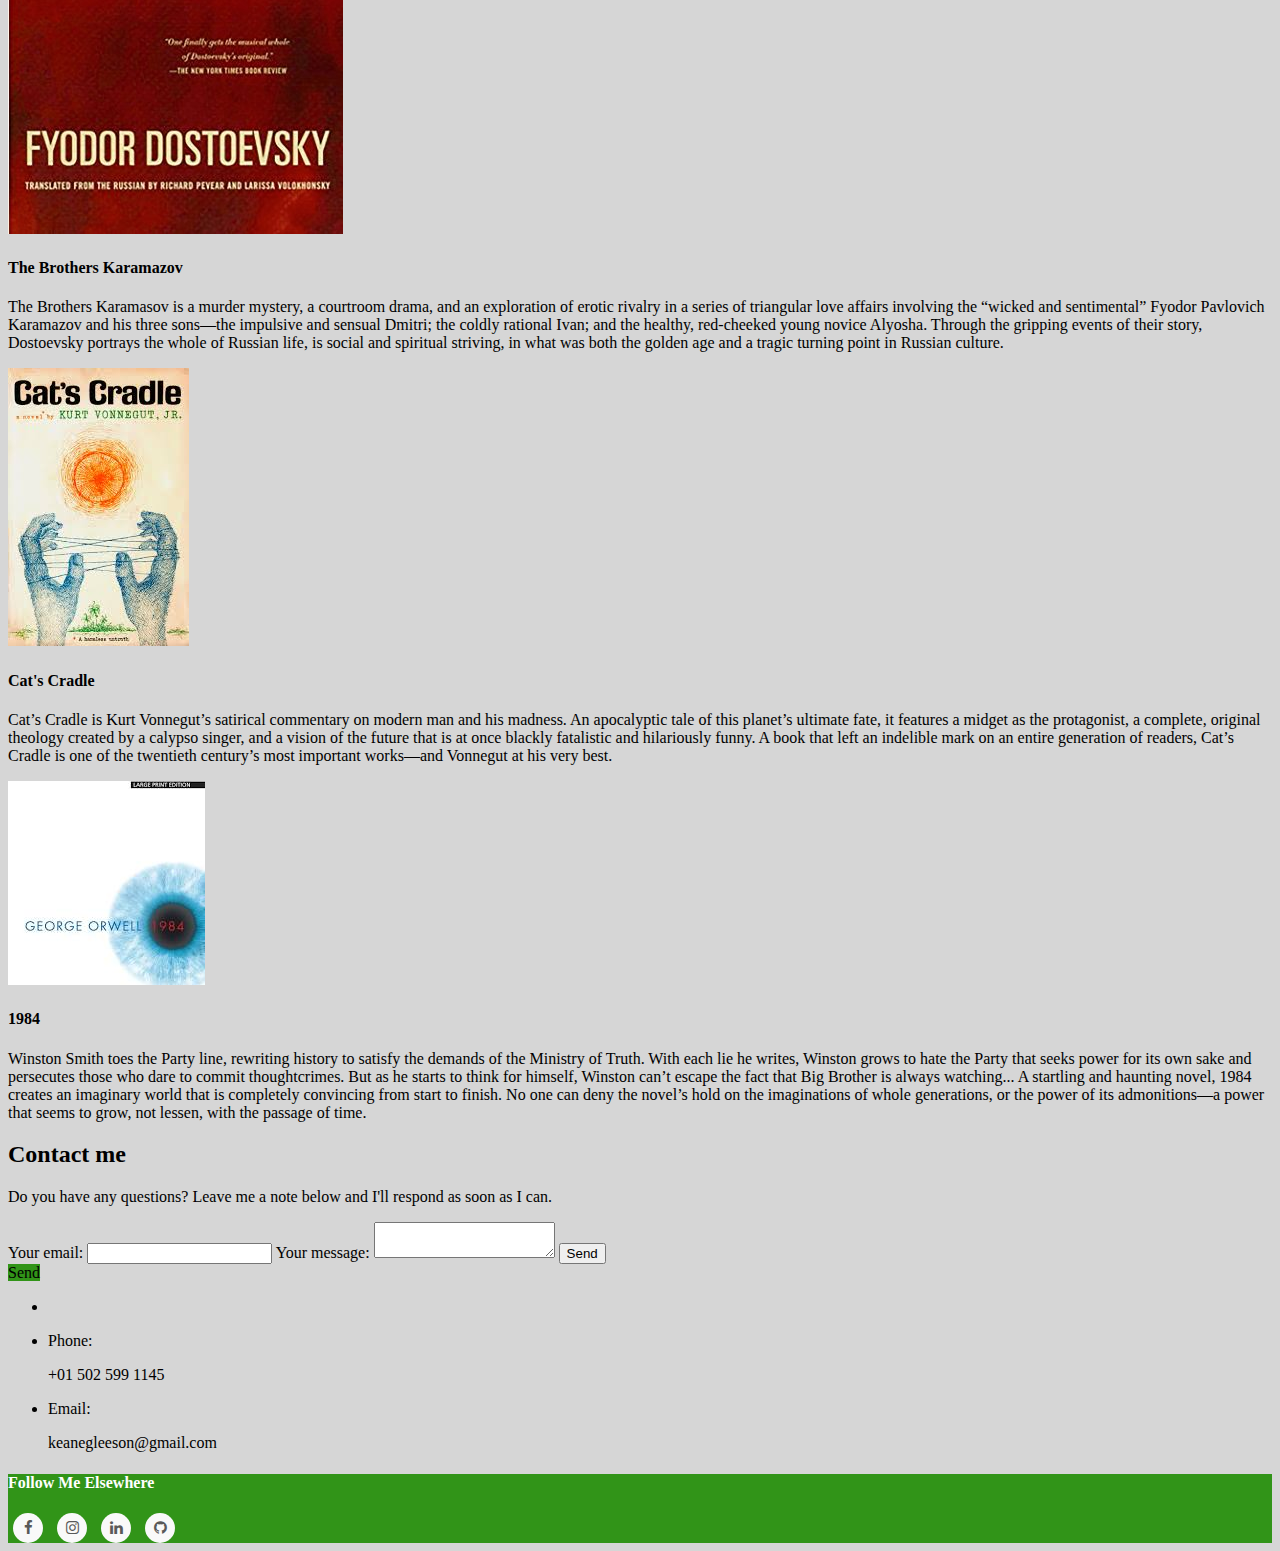
==== commit 5a653c31: "elo 1.1" ====
--- a/index.html
+++ b/index.html
@@ -87,6 +87,7 @@
           <li>Doing anything outdoors</li>
           <li>Having a coffee and reading a good book</li>
           <li>Seeing art performed live</li>
+          <li>Playing chess (Rapid:<span class="rapidElo"></span> ; Blitz:<span class="blitzElo"></span> - Lichess)</li>
         </ul>
         </p>
       </div>
--- a/css/Styles.css
+++ b/css/Styles.css
@@ -1,3 +1,6 @@
+
+
+
 
 body{
     background-color: #D6d6d6 ;
@@ -11,9 +14,6 @@
     background-color:#319418 ;
 }
 /* NAVIGATION CSS*/
-
-  
-
   nav a,
   nav a:after,
   nav a:before {
@@ -72,9 +72,108 @@
   }
   /* NAVIGATION CSS*/
 
+
+
   /*Footer*/
   footer{
     background-color: #319418;
     color: #fff;
-    height: 50px;
-  }+    height: 100%;
+  }
+
+
+  .status{
+    color: red
+  }
+
+  /* footer social icons */
+
+ul.social-network {
+  list-style: none;
+  display: inline;
+  margin-left: 0 !important;
+  padding: 0;
+}
+
+ul.social-network li {
+  display: inline;
+  margin: 0 5px;
+}
+
+
+/* footer social icons */
+
+.social-network a.icoFacebook:hover {
+  background-color: #3B5998;
+}
+
+.social-network a.icoInstagram:hover {
+  background-color: #CC4373;
+}
+.social-network a.icoLinkedin:hover {
+  background-color: #007bb7;
+}
+
+.social-network a.icoGithub:hover {
+  background-color: #000000;
+}
+
+
+
+.social-network a.icoFacebook:hover i,
+.social-network a.icoLinkedin:hover i,
+.social-network a.icoInstagram:hover i,
+.social-network a.icoGithub:hover i
+ {
+  color: #fff;
+}
+
+.social-network a.socialIcon:hover,
+.socialHoverClass {
+  color: #44BCDD;
+}
+
+.social-circle li a {
+  display: inline-block;
+  position: relative;
+  margin: 0 auto 0 auto;
+  -moz-border-radius: 50%;
+  -webkit-border-radius: 50%;
+  border-radius: 50%;
+  text-align: center;
+  width: 30px;
+  height: 30px;
+  font-size: 15px;
+}
+
+.social-circle li i {
+  margin: 0;
+  line-height: 30px;
+  text-align: center;
+}
+
+.social-circle li a:hover i,
+.triggeredHover {
+  -moz-transform: rotate(360deg);
+  -webkit-transform: rotate(360deg);
+  -ms--transform: rotate(360deg);
+  transform: rotate(360deg);
+  -webkit-transition: all 0.2s;
+  -moz-transition: all 0.2s;
+  -o-transition: all 0.2s;
+  -ms-transition: all 0.2s;
+  transition: all 0.2s;
+}
+
+.social-circle i {
+  color: #595959;
+  -webkit-transition: all 0.8s;
+  -moz-transition: all 0.8s;
+  -o-transition: all 0.8s;
+  -ms-transition: all 0.8s;
+  transition: all 0.8s;
+}
+
+.social-network a {
+  background-color: #F9F9F9;
+}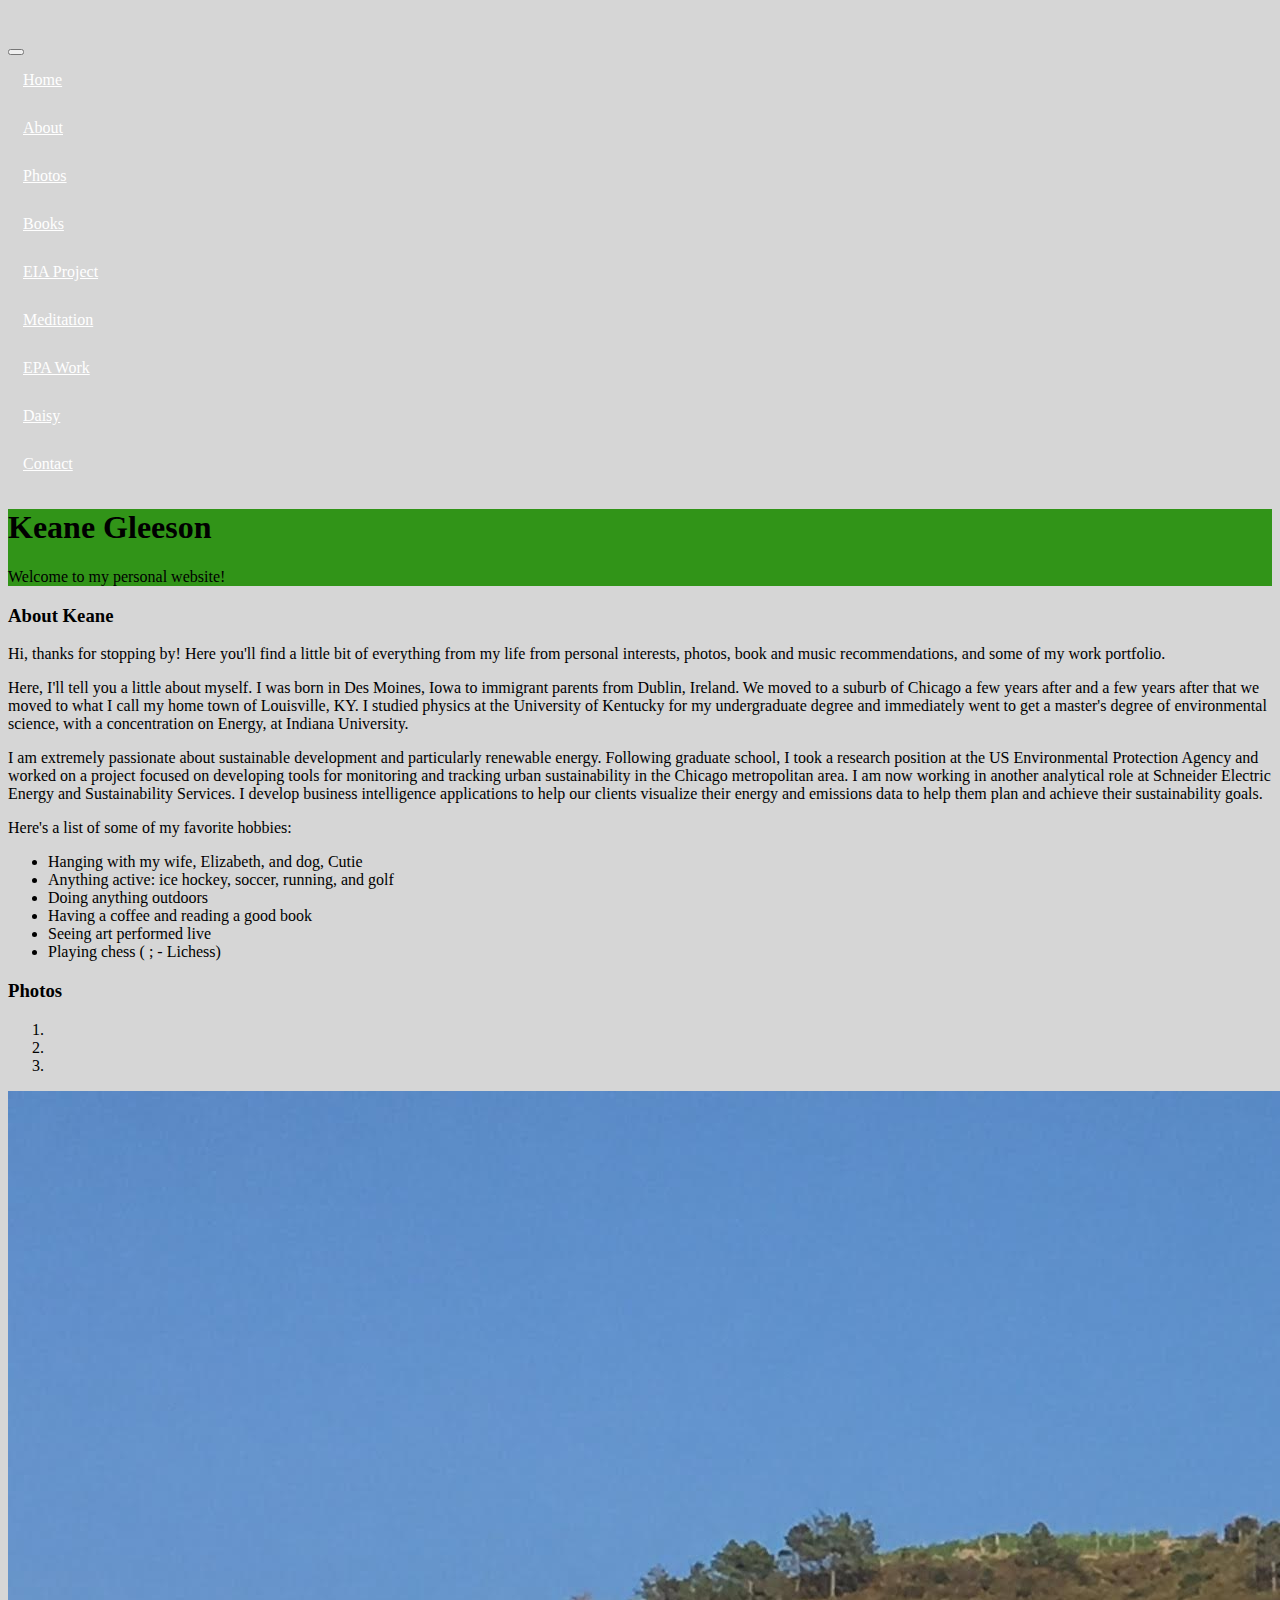
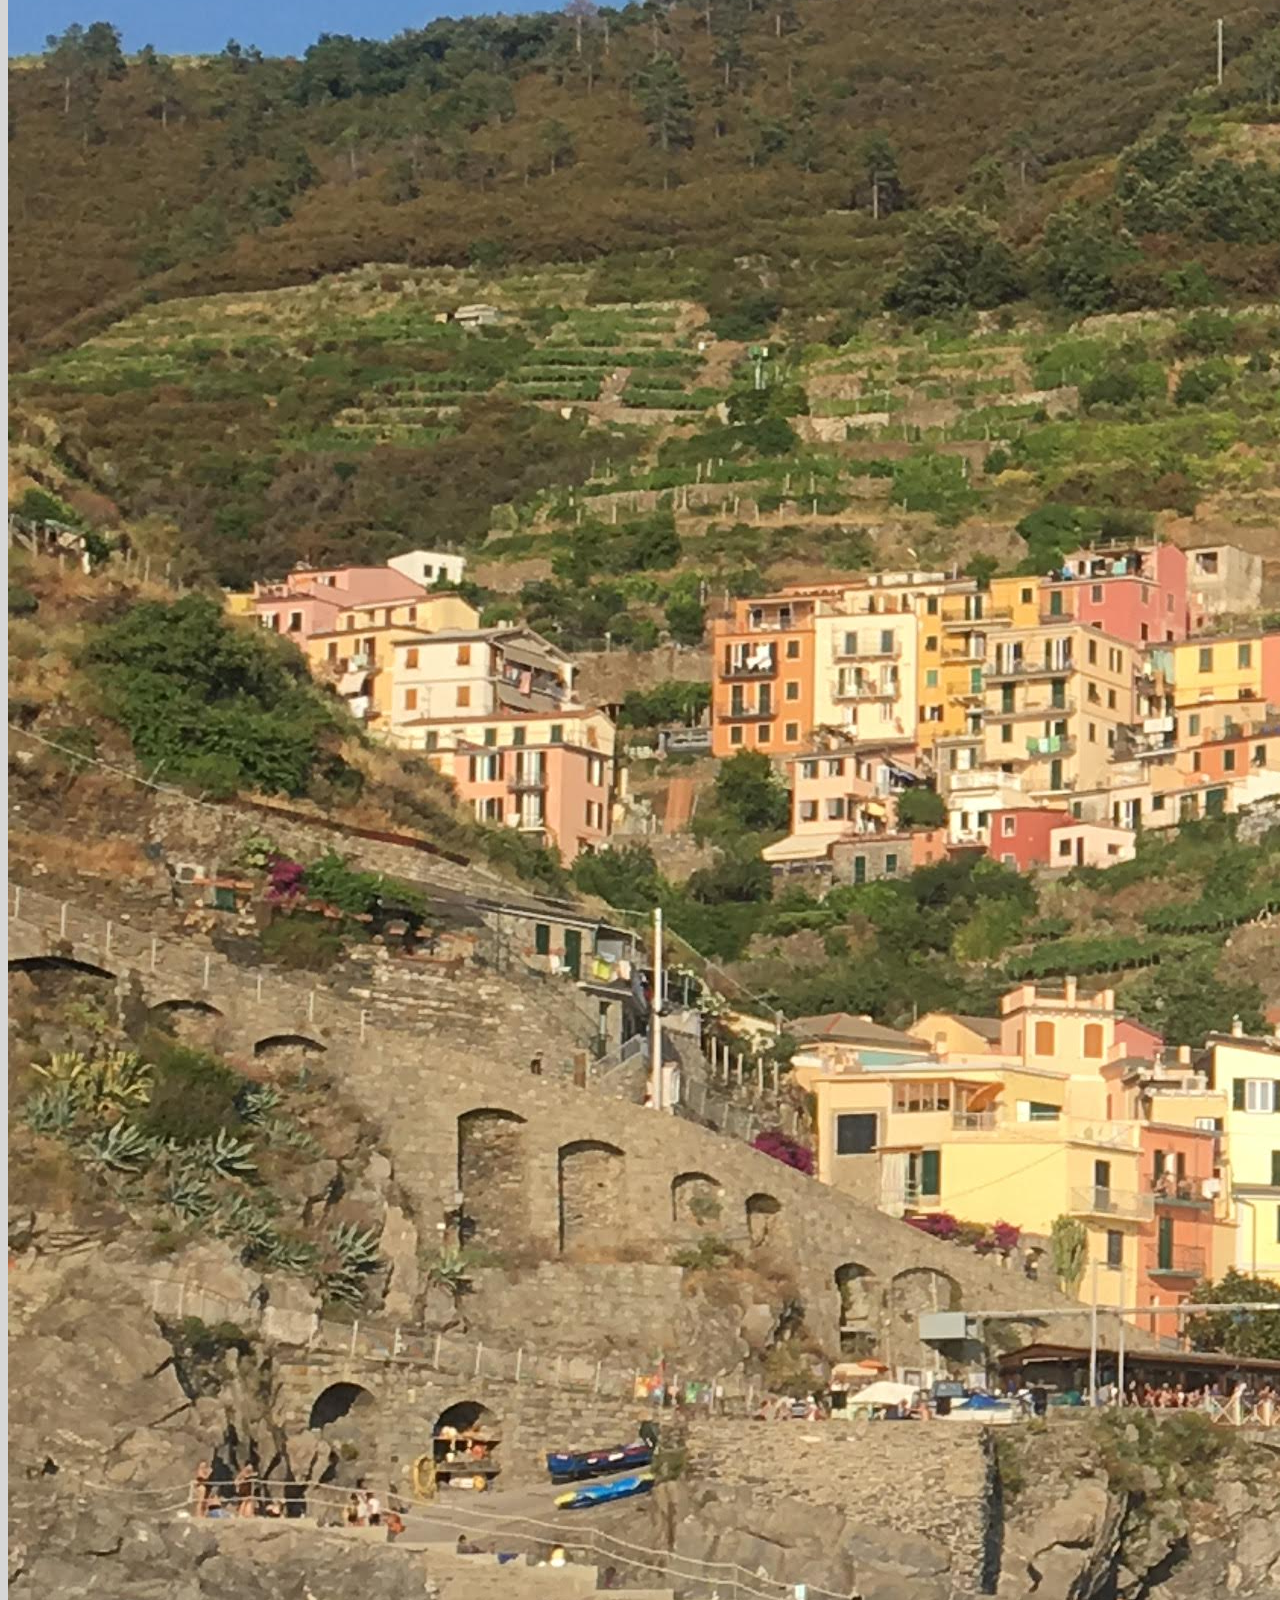
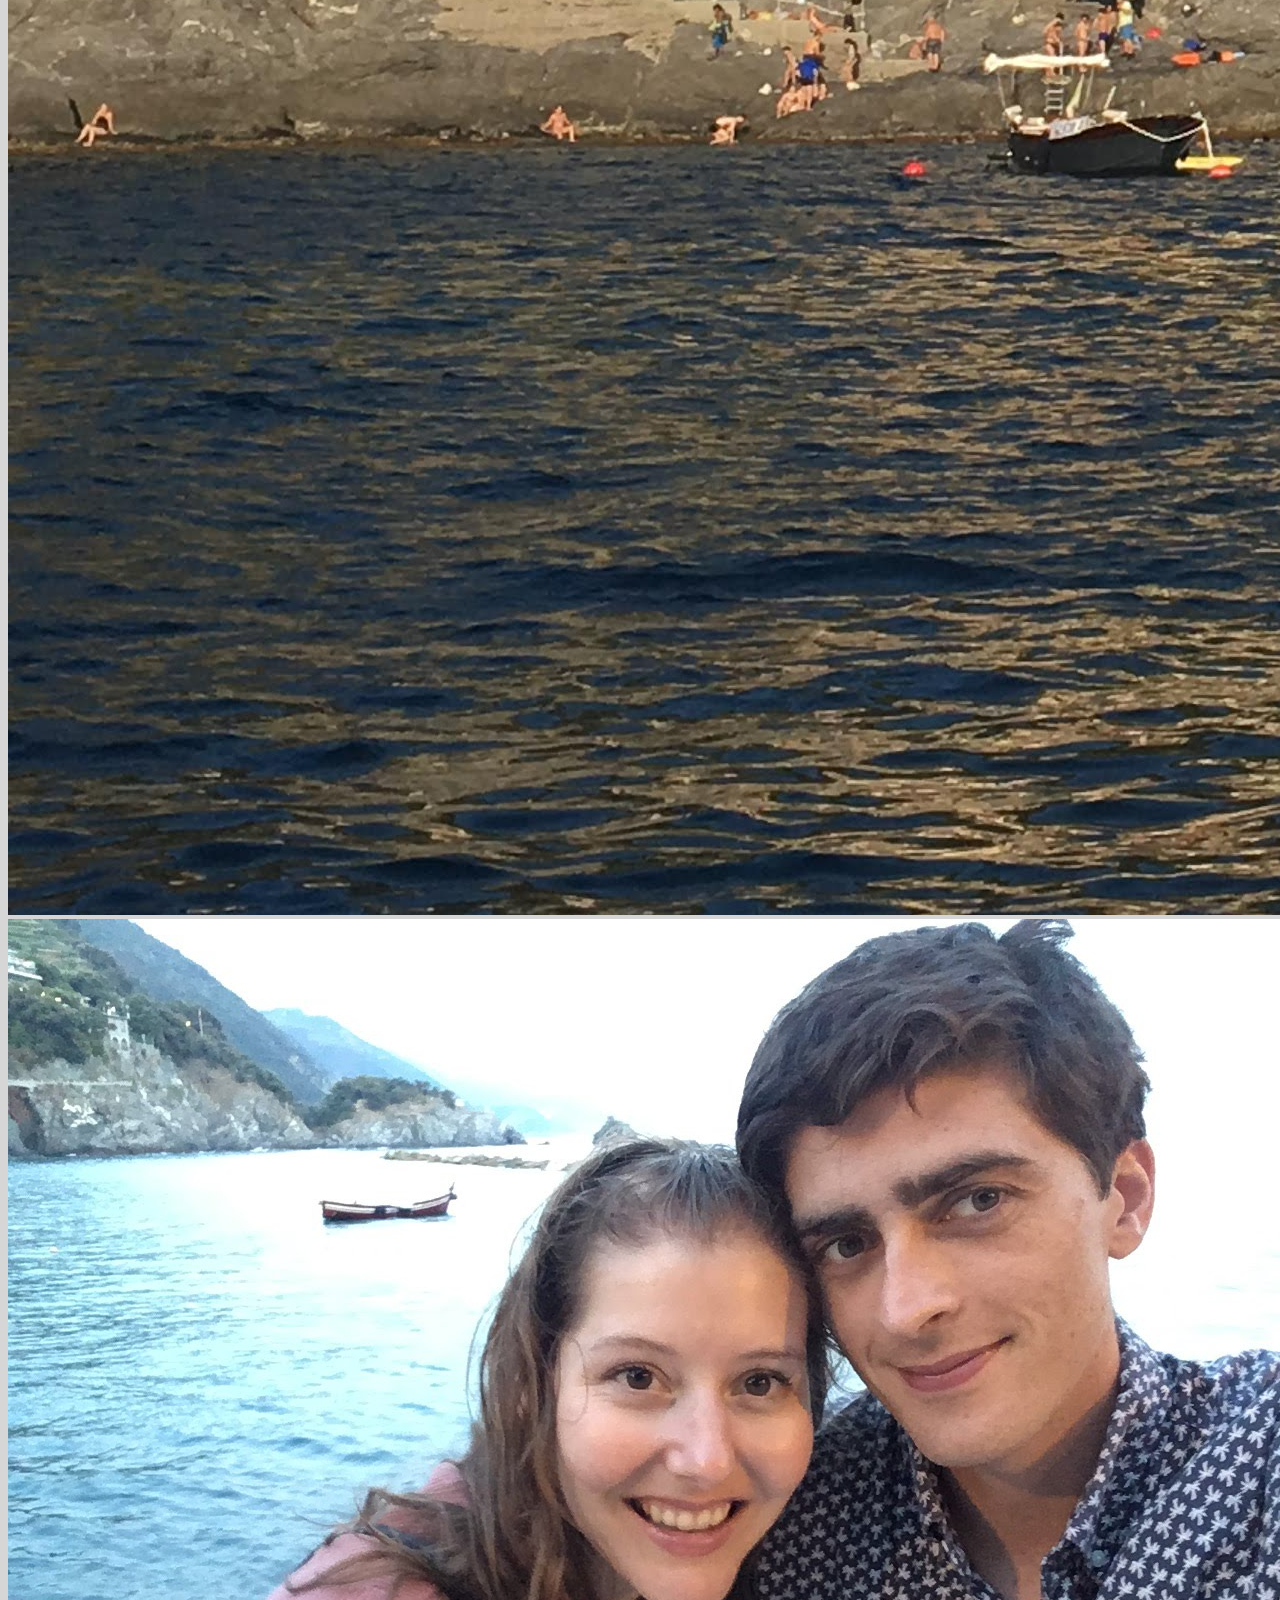
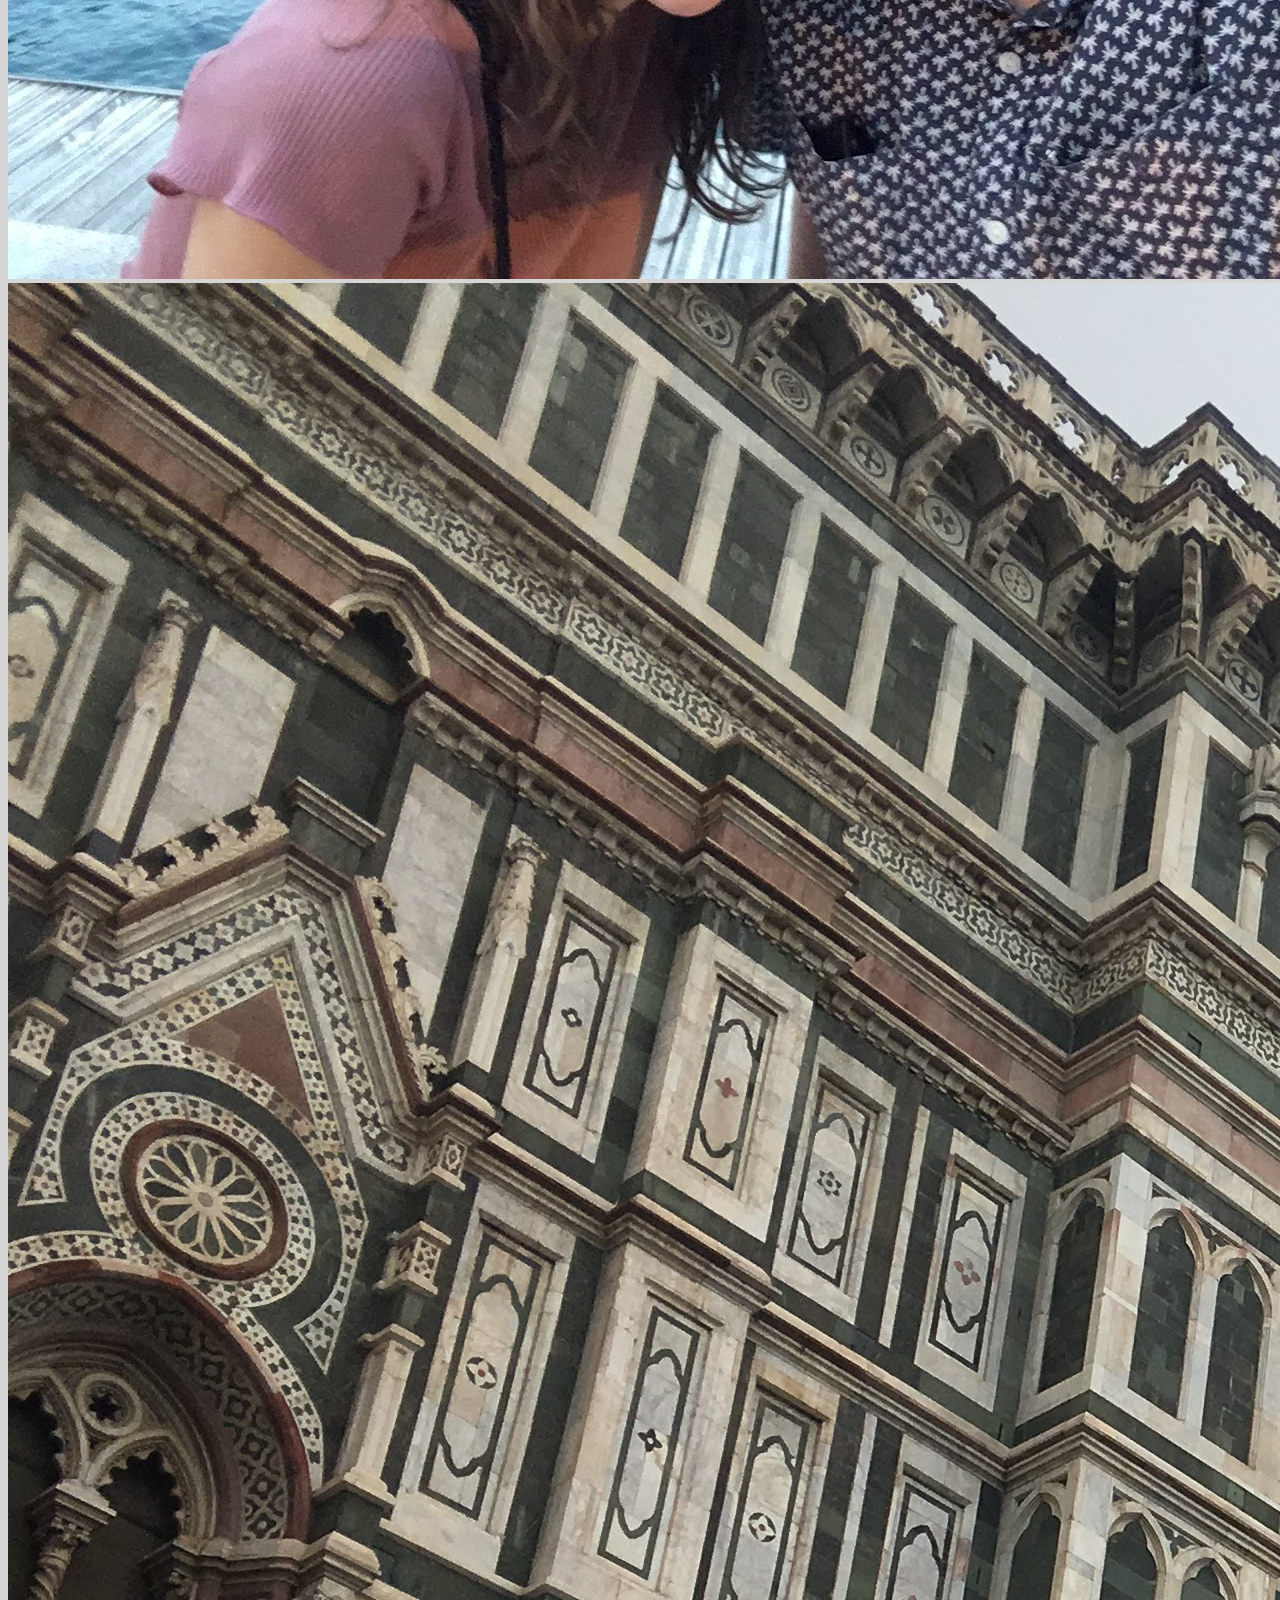
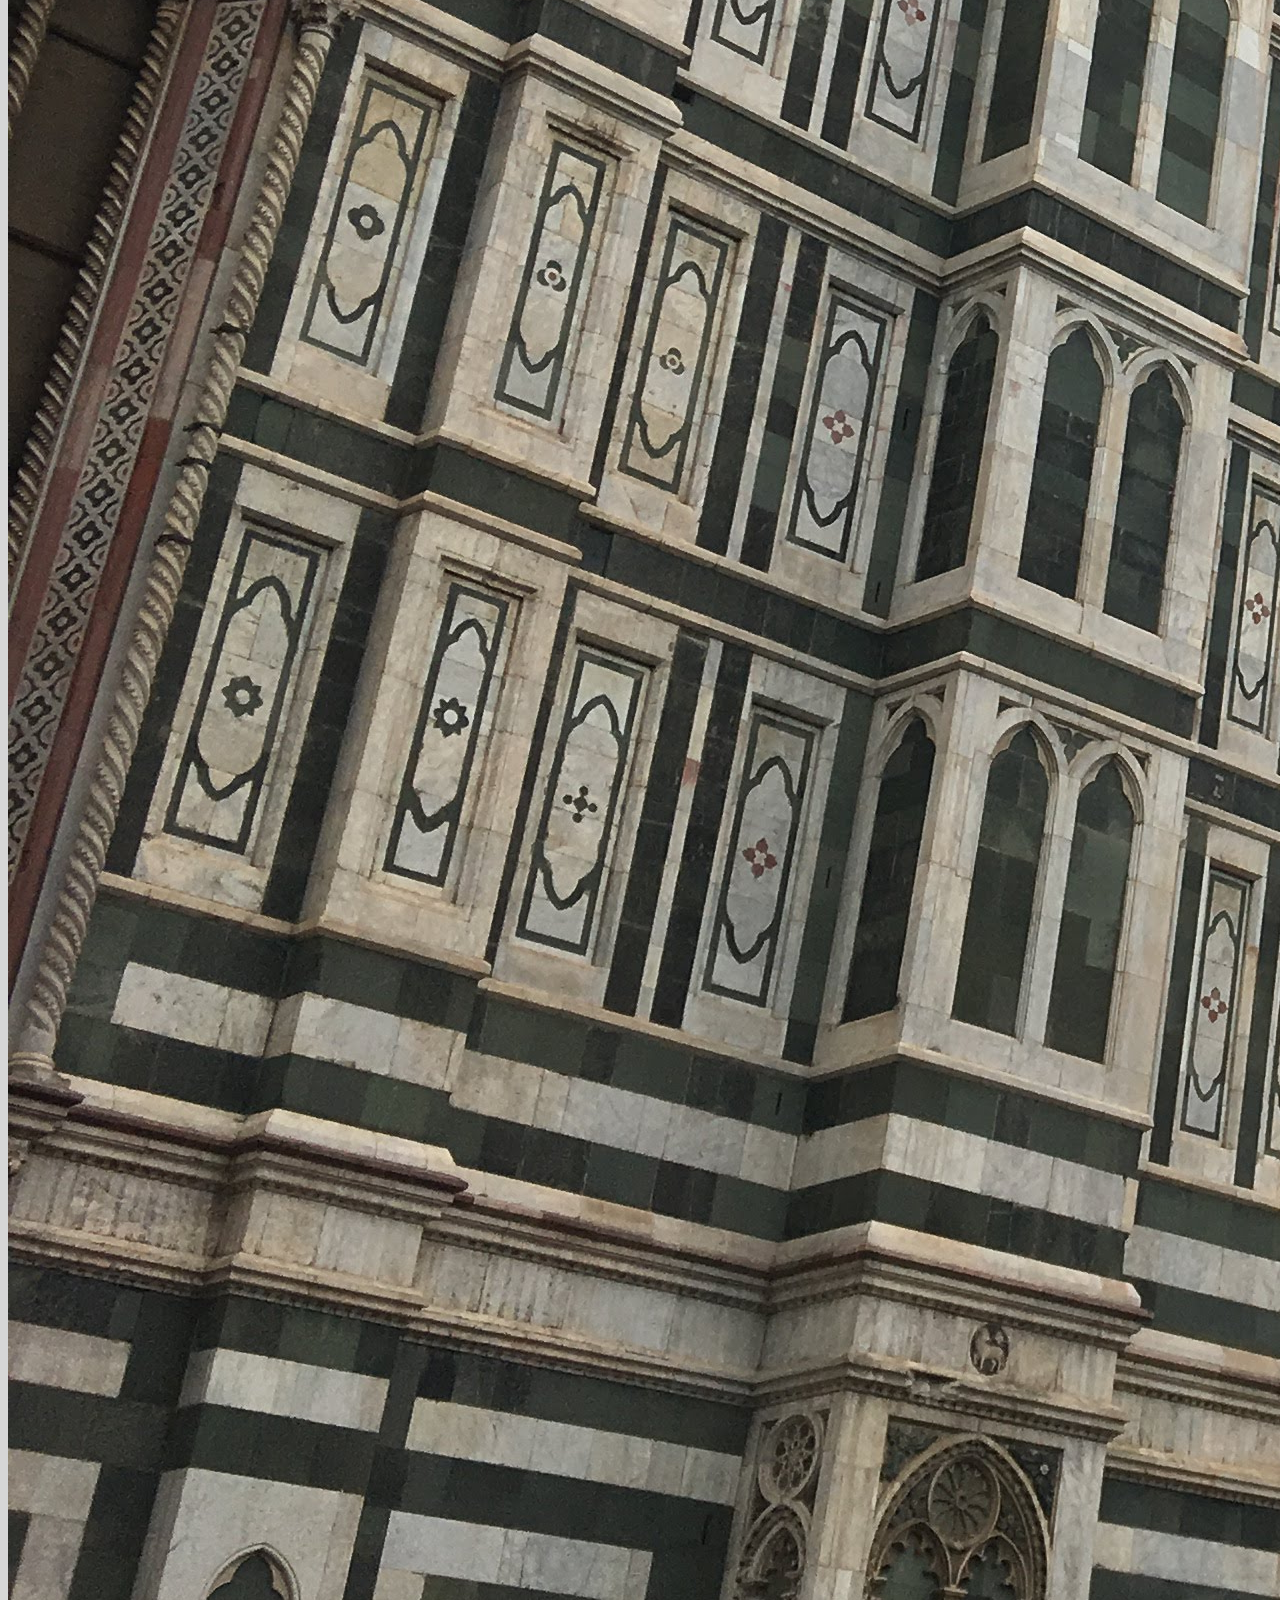
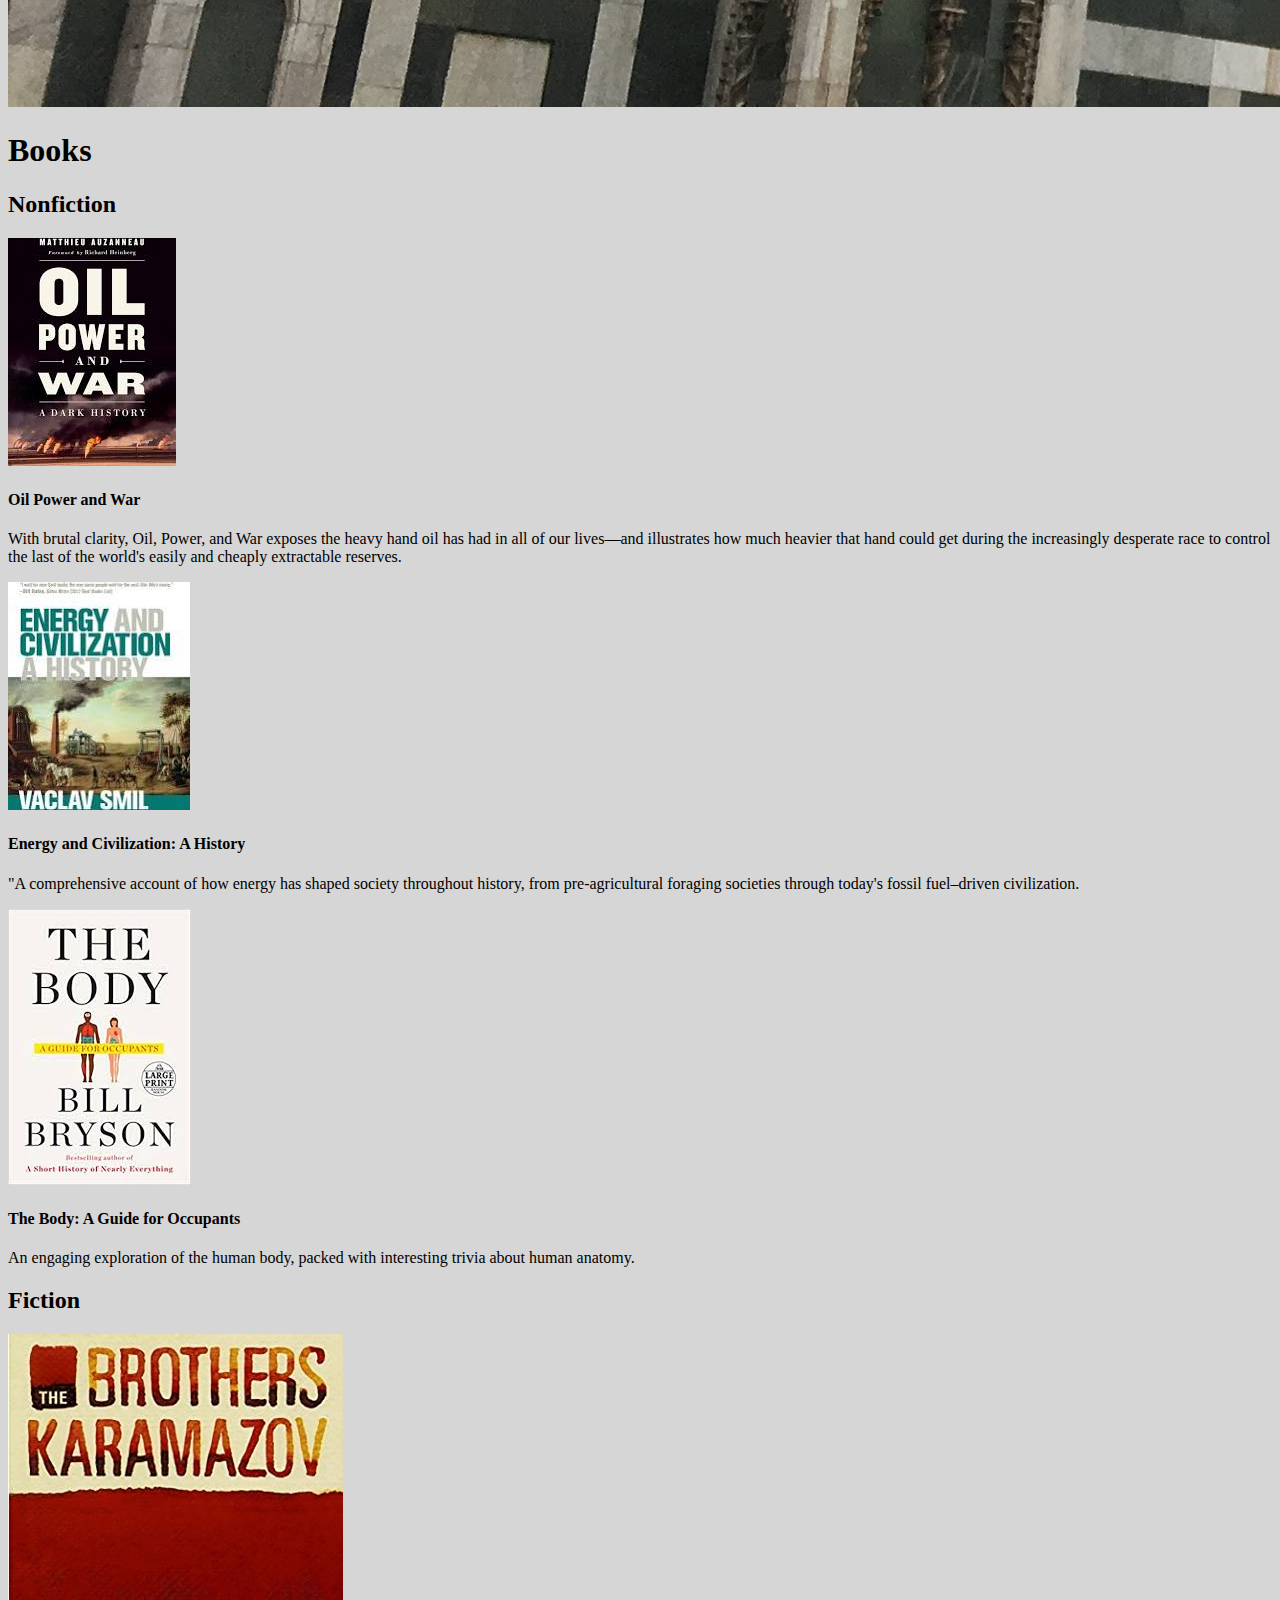
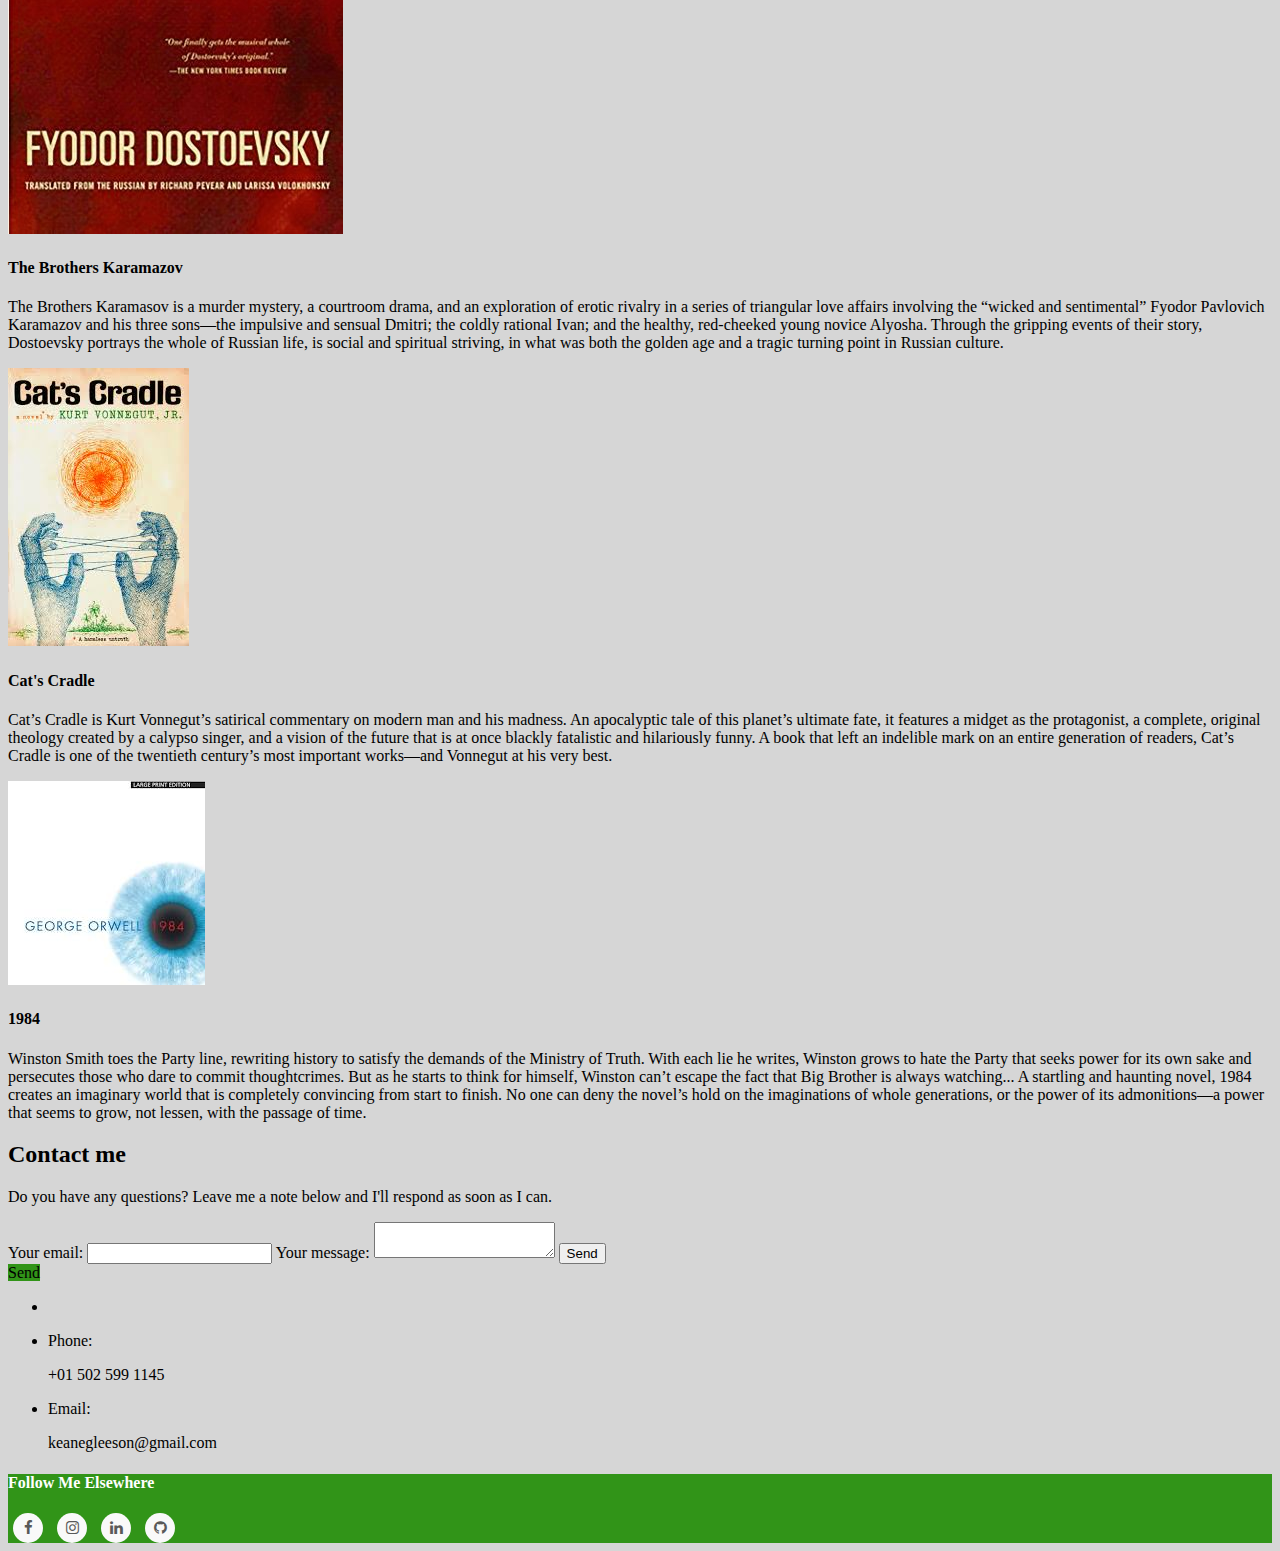
==== commit 413a65d9: "elo 1.5 - dupe txt del" ====
--- a/index.html
+++ b/index.html
@@ -87,7 +87,7 @@
           <li>Doing anything outdoors</li>
           <li>Having a coffee and reading a good book</li>
           <li>Seeing art performed live</li>
-          <li>Playing chess (Rapid:<span class="rapidElo"></span> ; Blitz:<span class="blitzElo"></span> - Lichess)</li>
+          <li>Playing chess (<span id="rapidElo"></span> ; <span id="blitzElo"></span> - Lichess)</li>
         </ul>
         </p>
       </div>
@@ -292,6 +292,7 @@
 
   <!--Custom scripts-->
   <script src="js/form_checker.js"></script>
+  <script src="js/get_elos.js"></script>
 
   <footer class="footer">
     <div class="container">
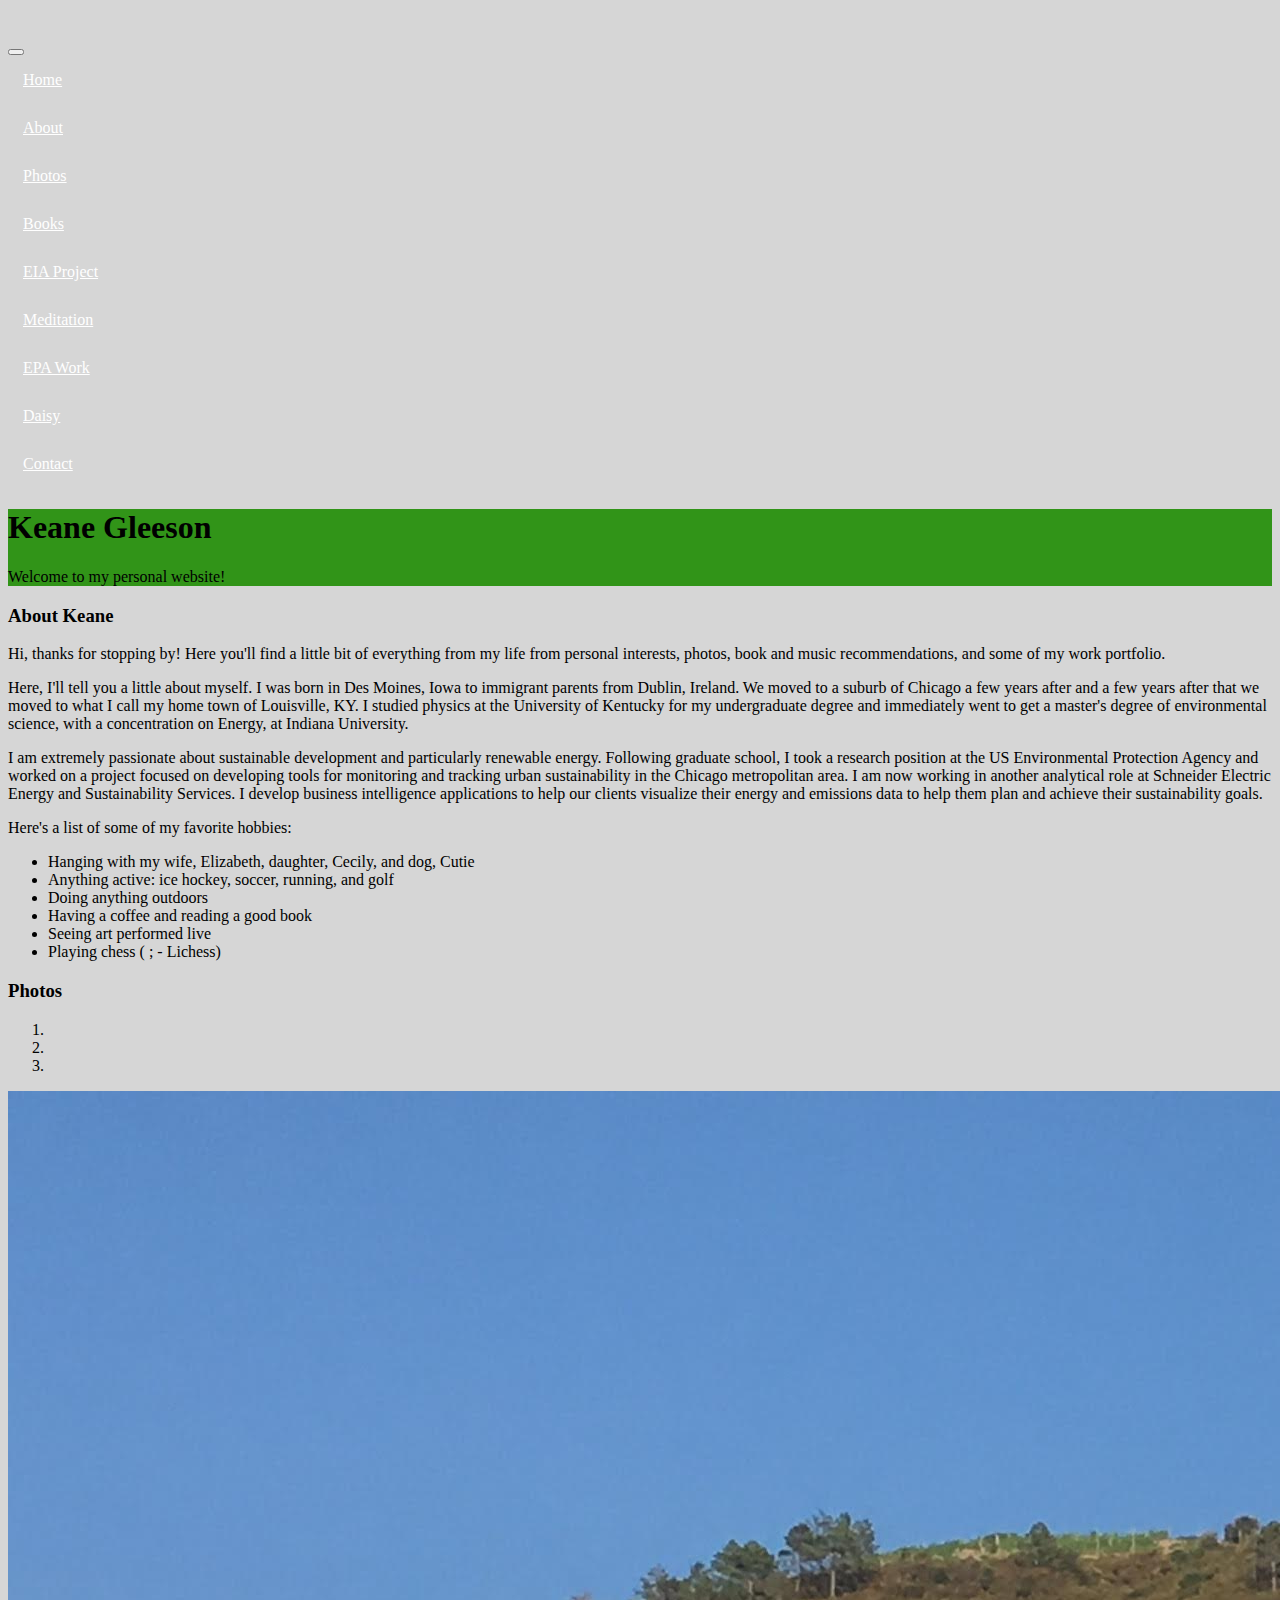
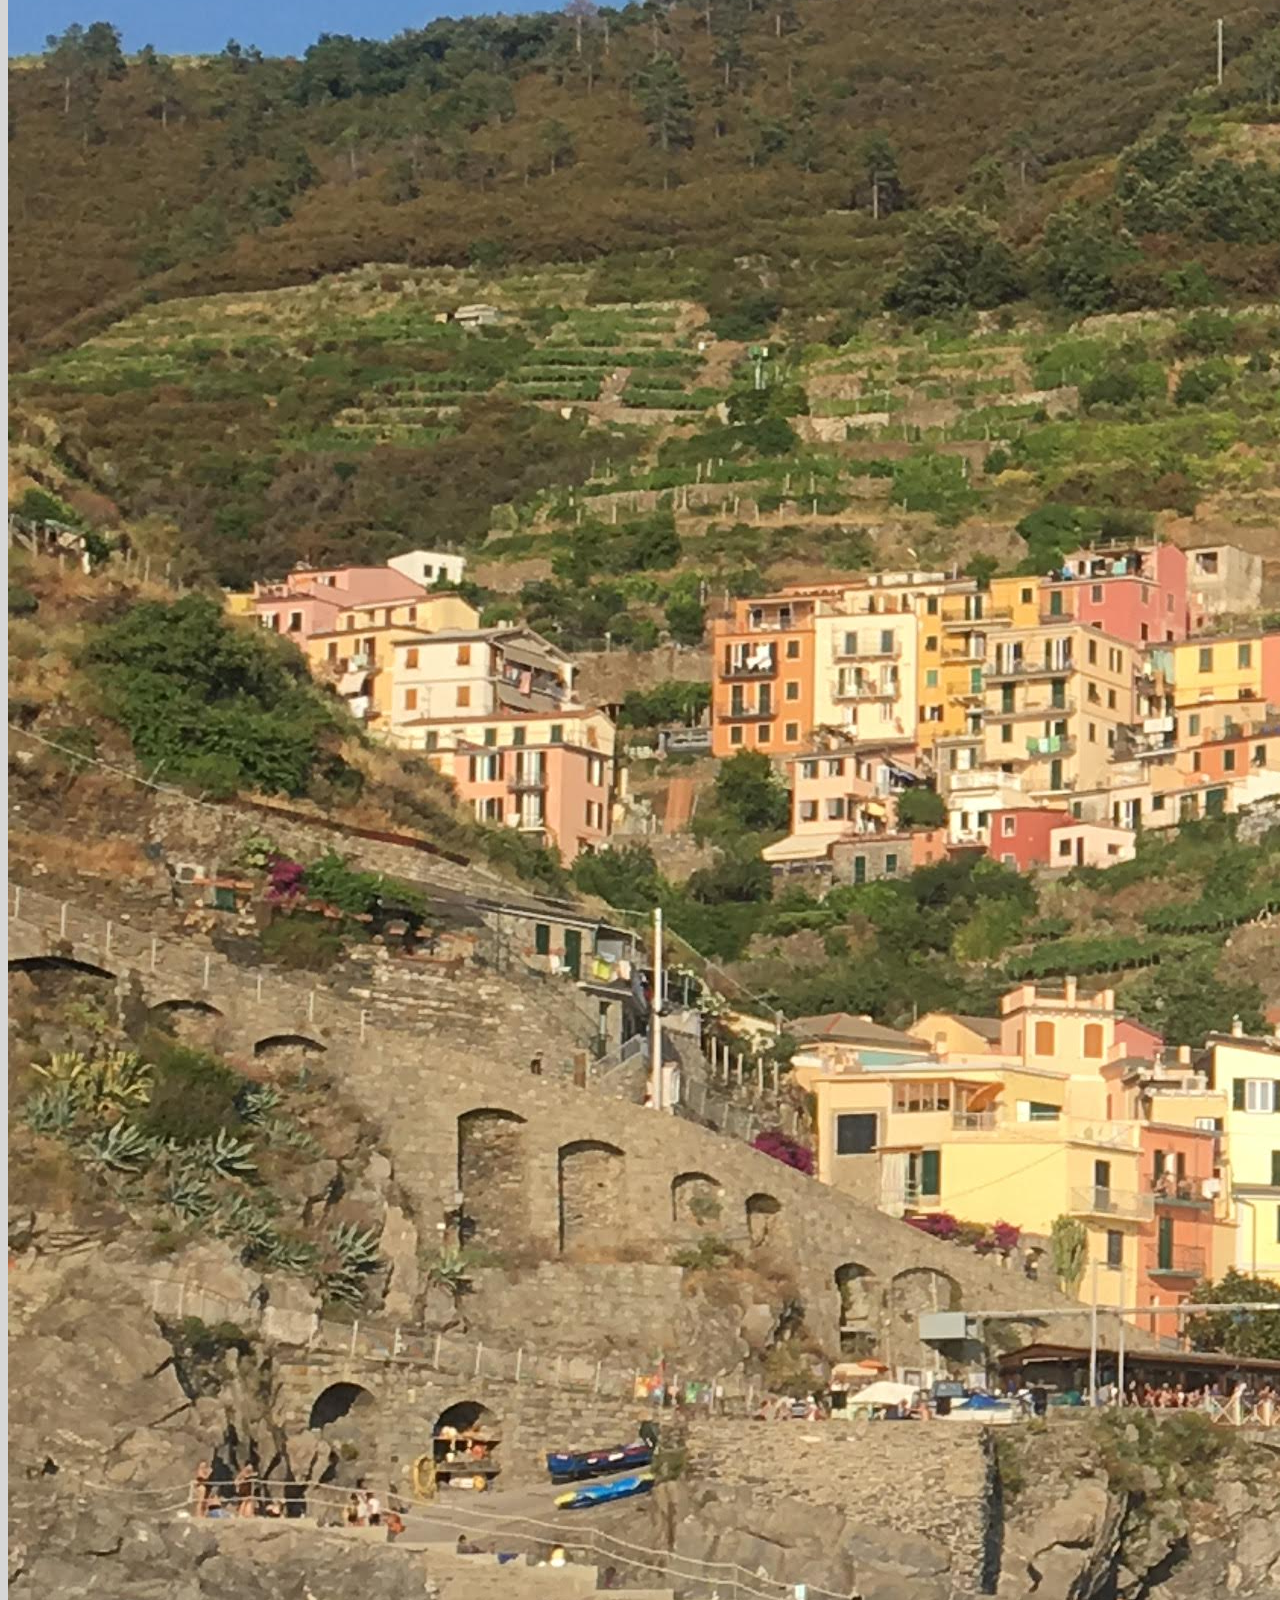
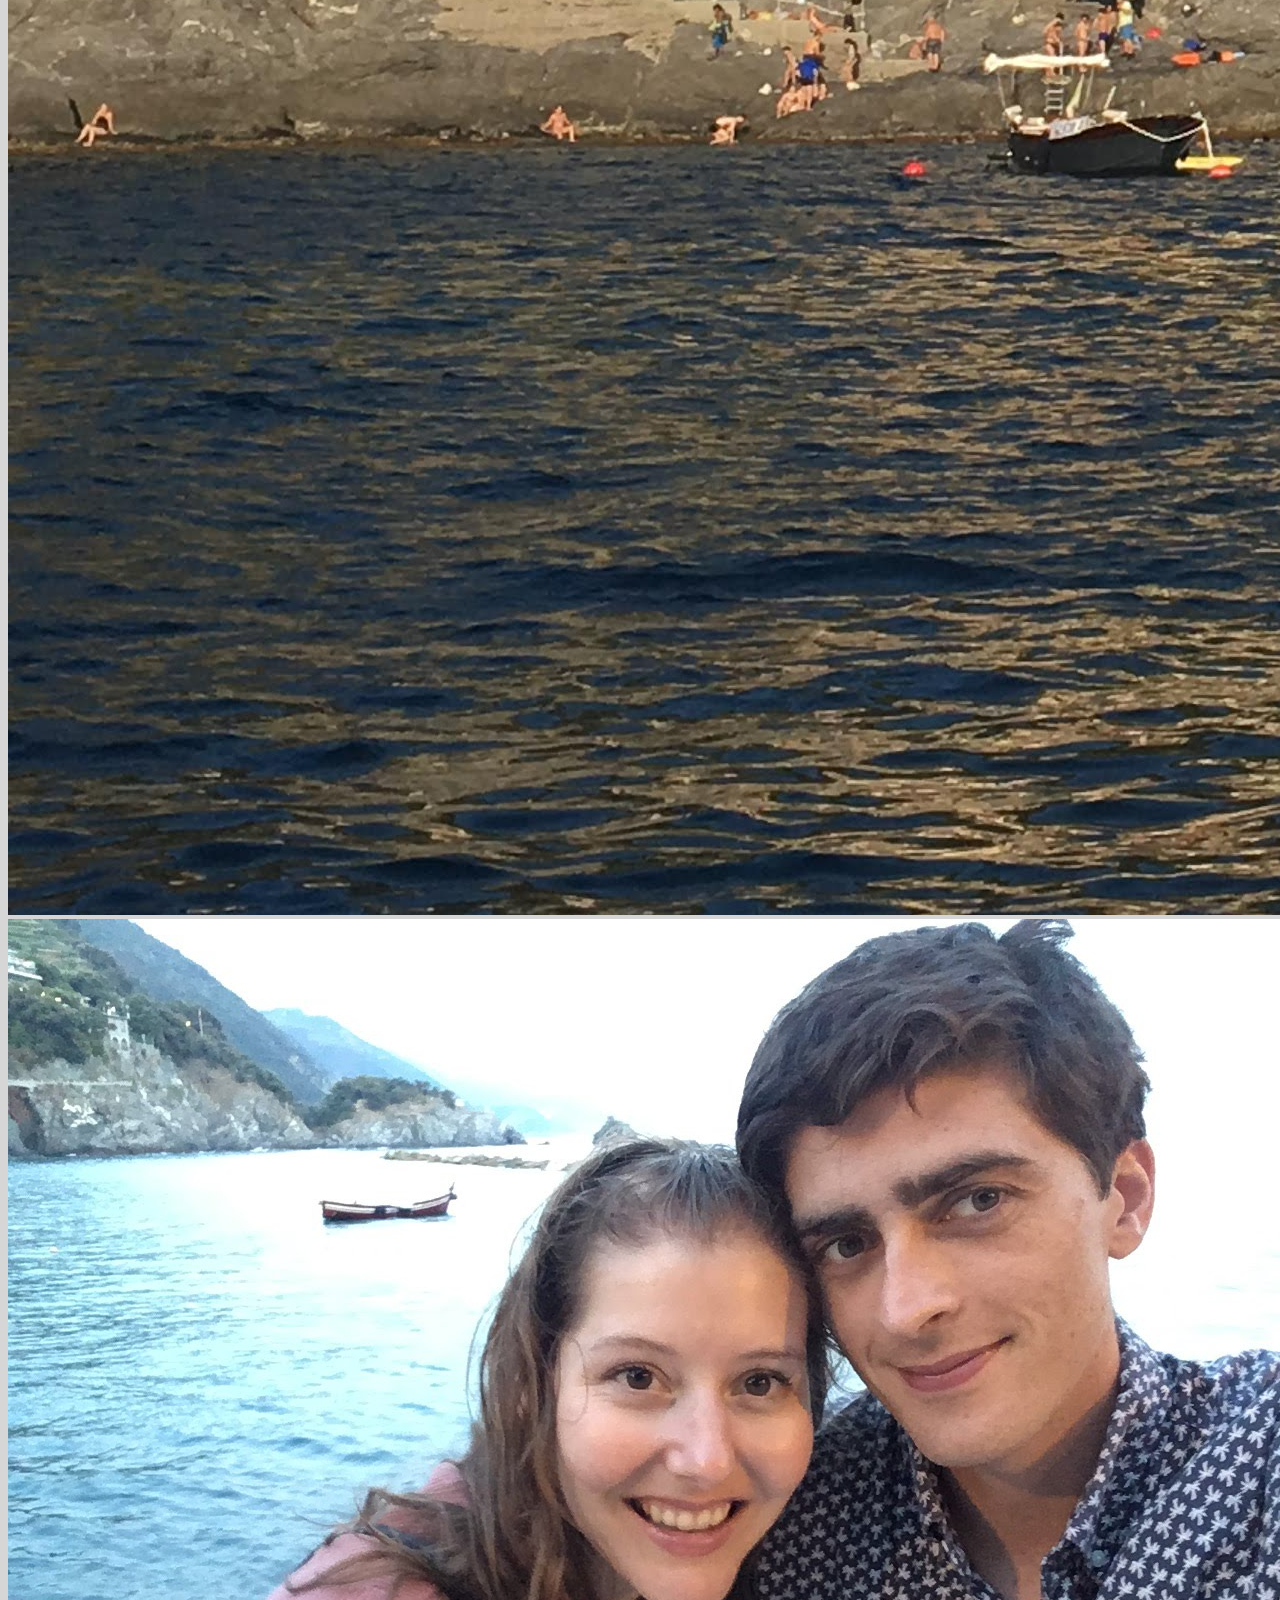
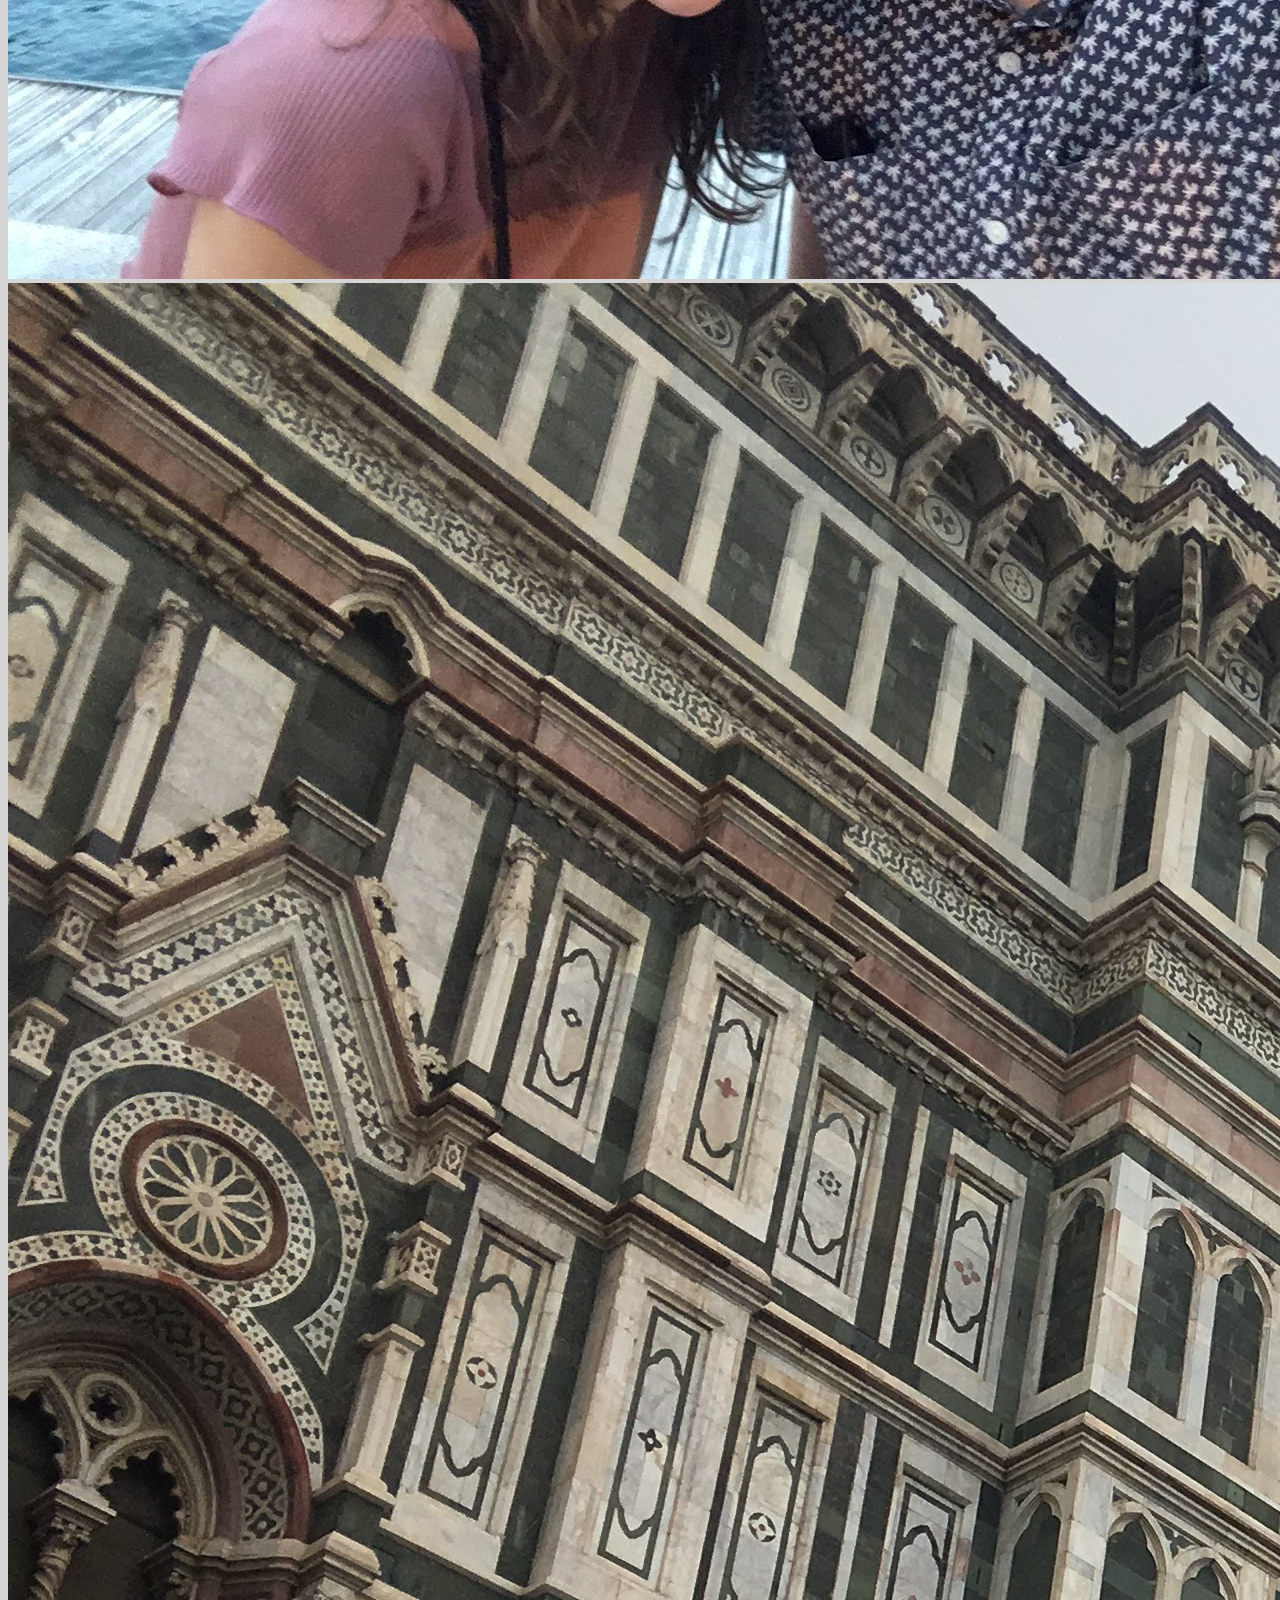
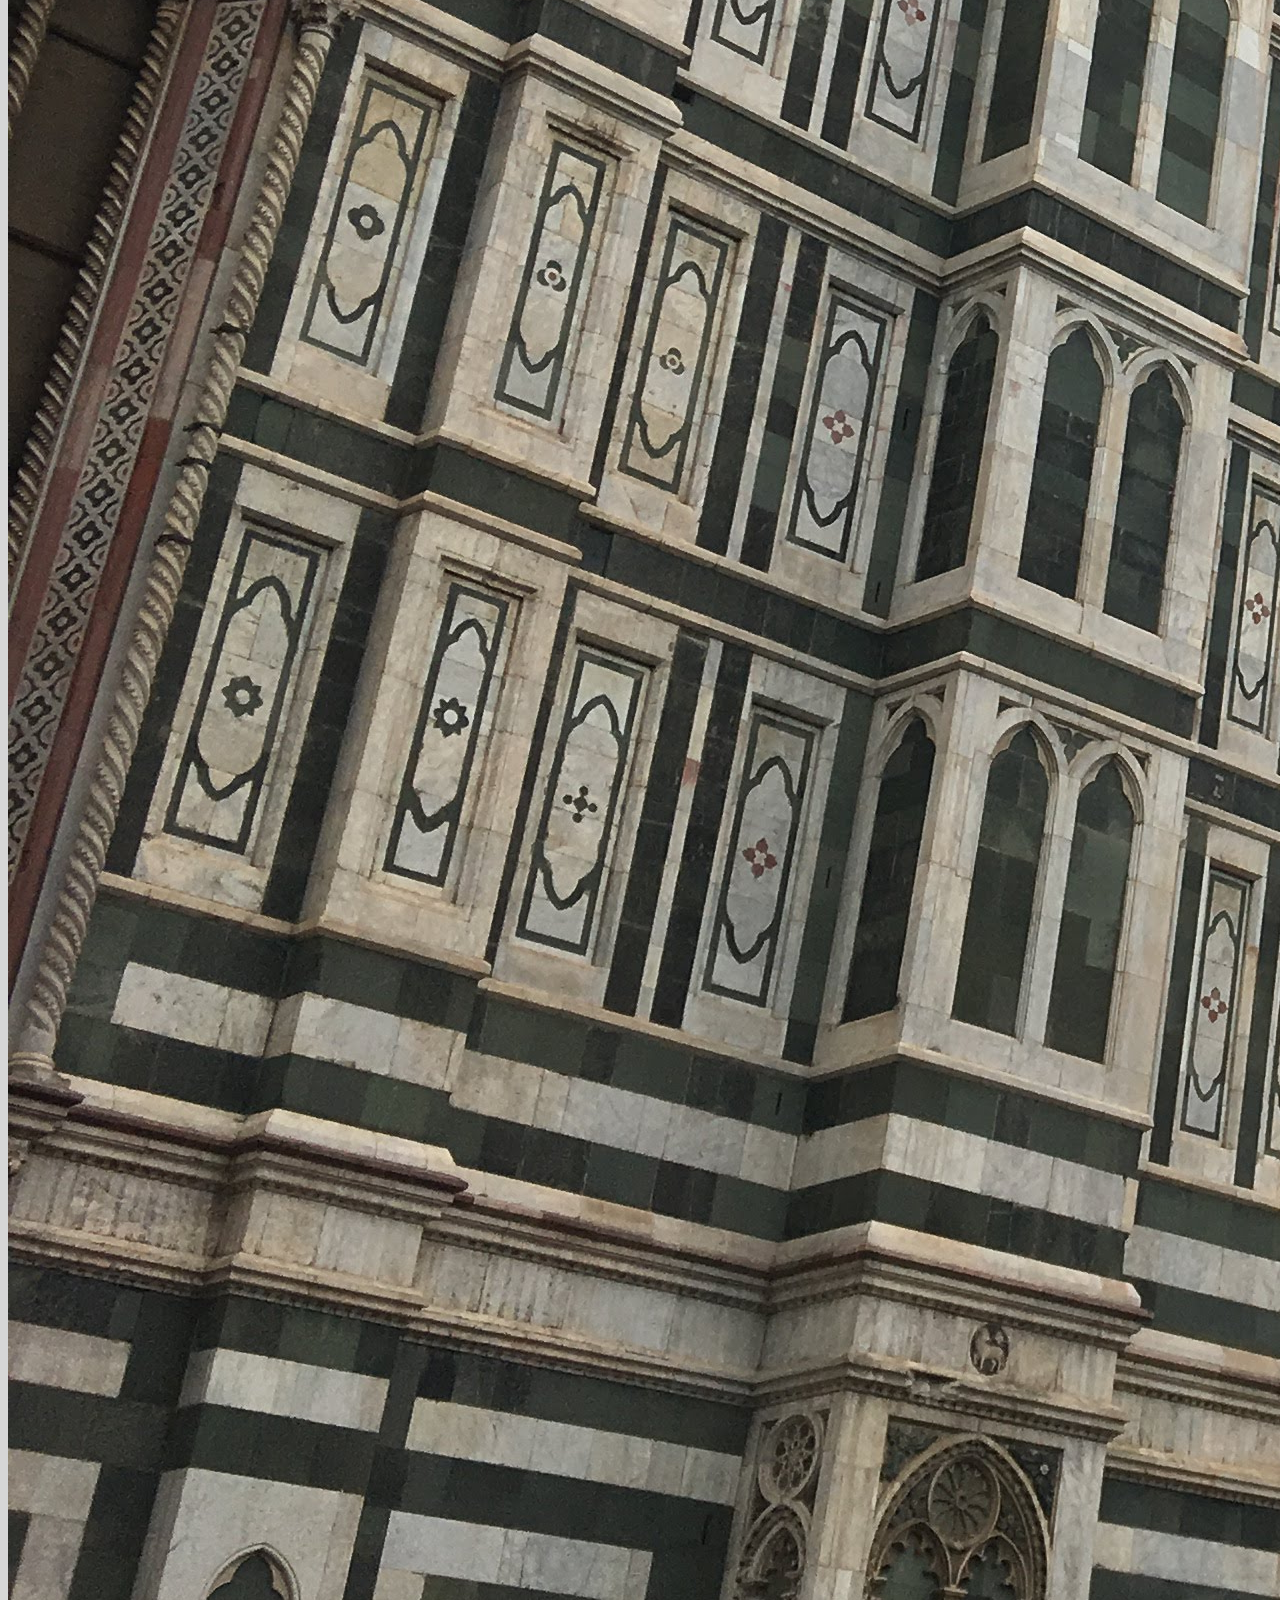
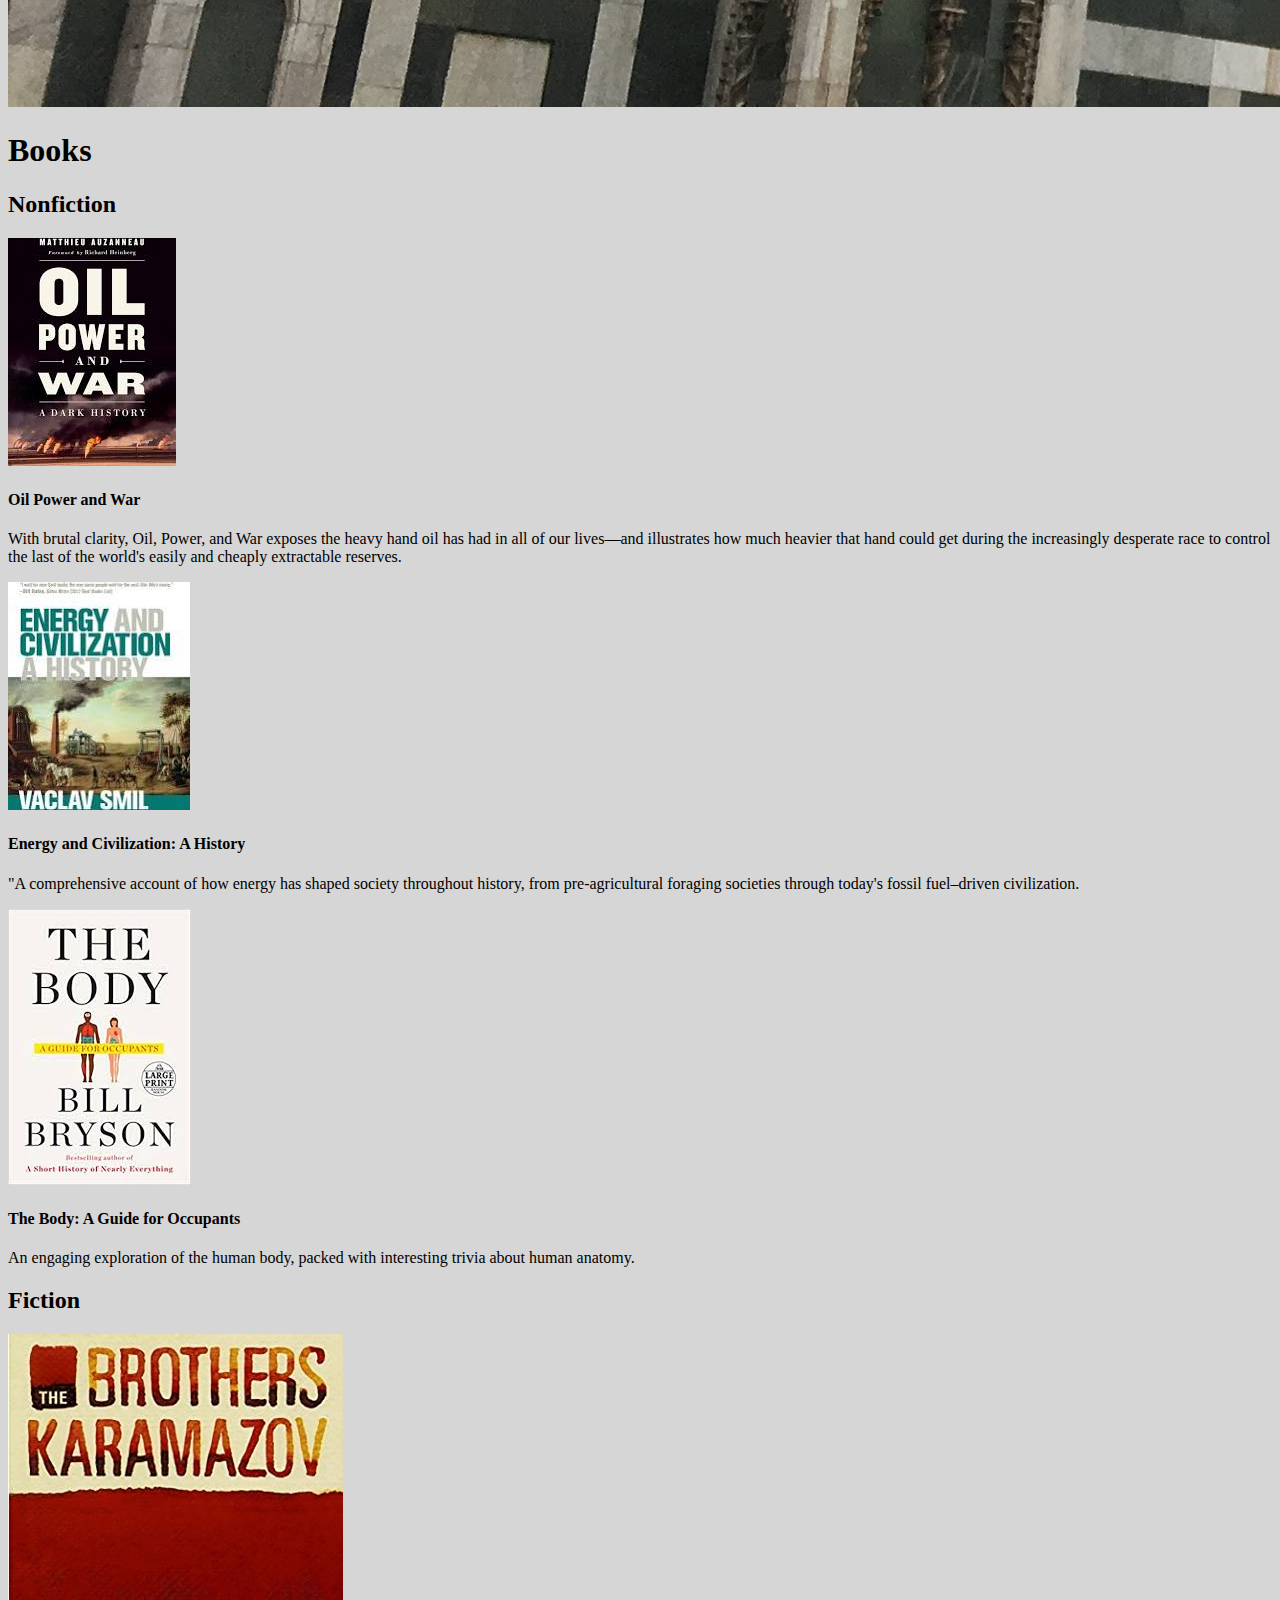
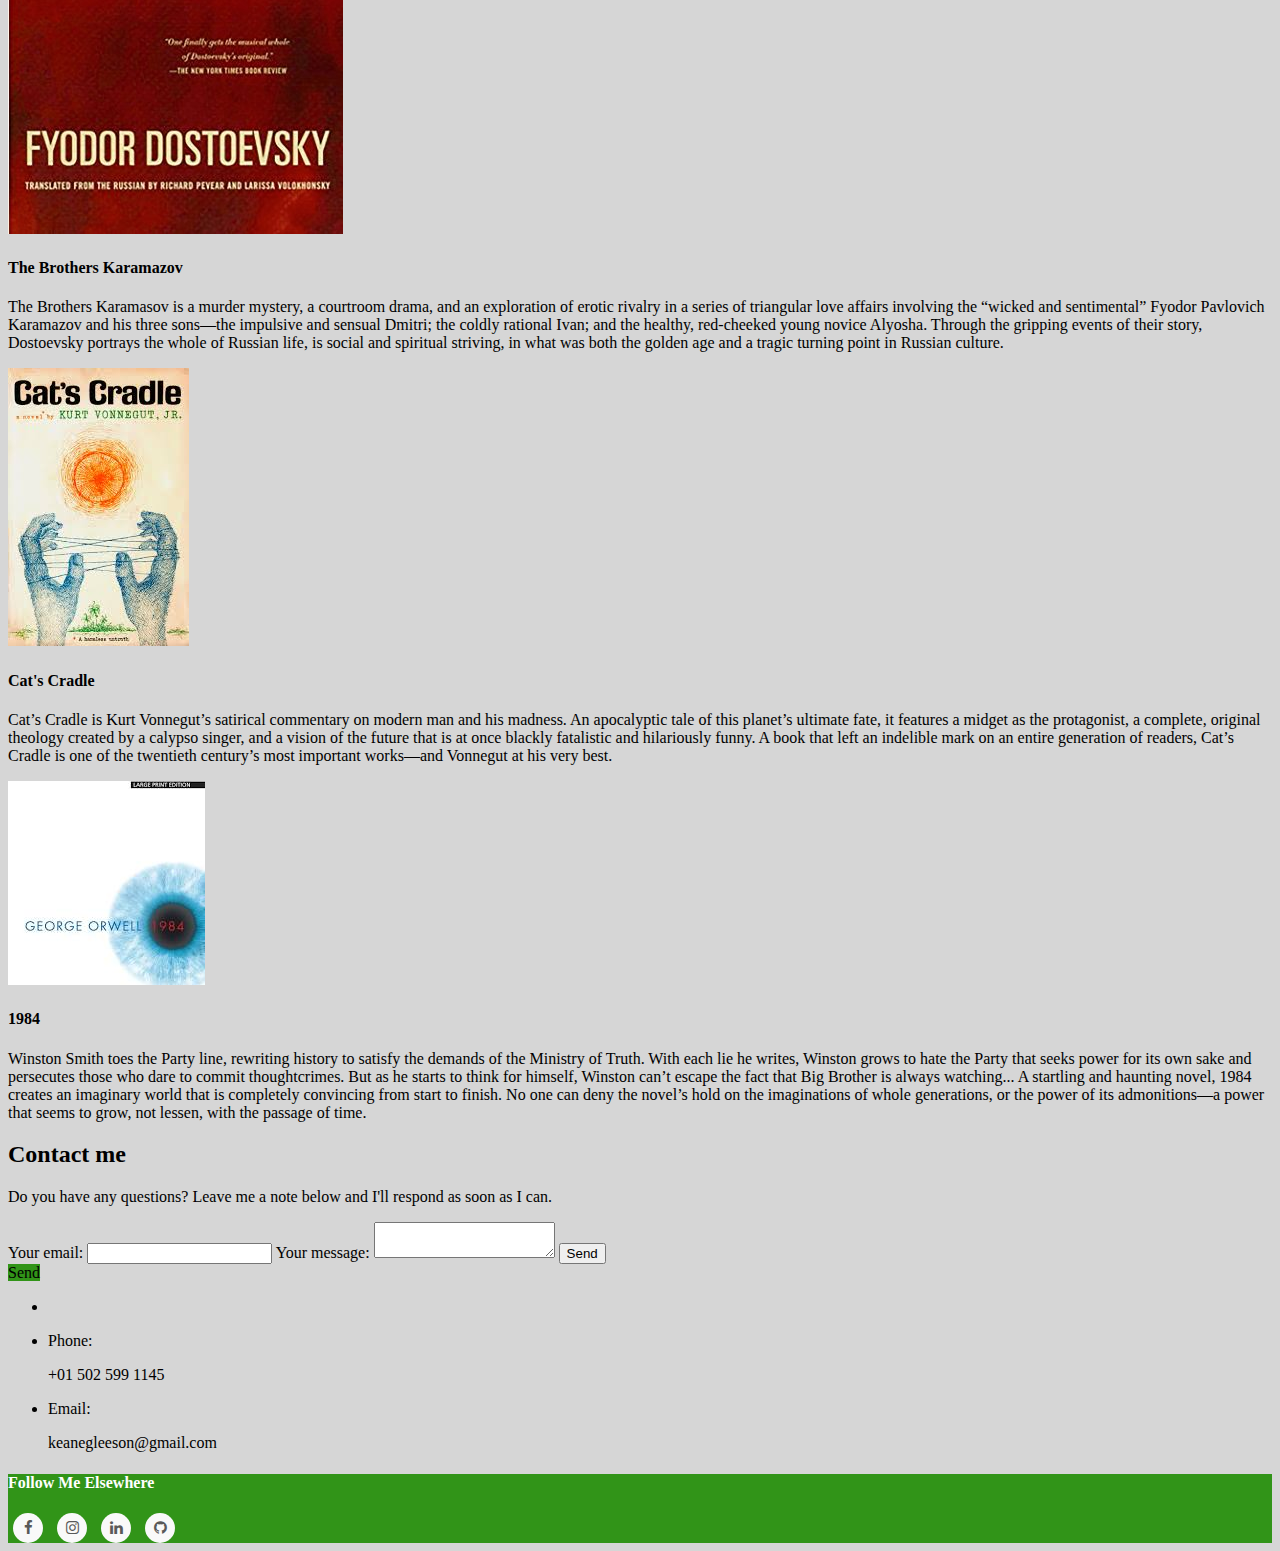
==== commit a1ebef98: "elos 1.6" ====
--- a/index.html
+++ b/index.html
@@ -82,7 +82,7 @@
         <p>
           Here's a list of some of my favorite hobbies:
         <ul>
-          <li>Hanging with my wife, Elizabeth, and dog, Cutie</li>
+          <li>Hanging with my wife, Elizabeth, daughter, Cecily, and dog, Cutie</li>
           <li>Anything active: ice hockey, soccer, running, and golf</li>
           <li>Doing anything outdoors</li>
           <li>Having a coffee and reading a good book</li>
